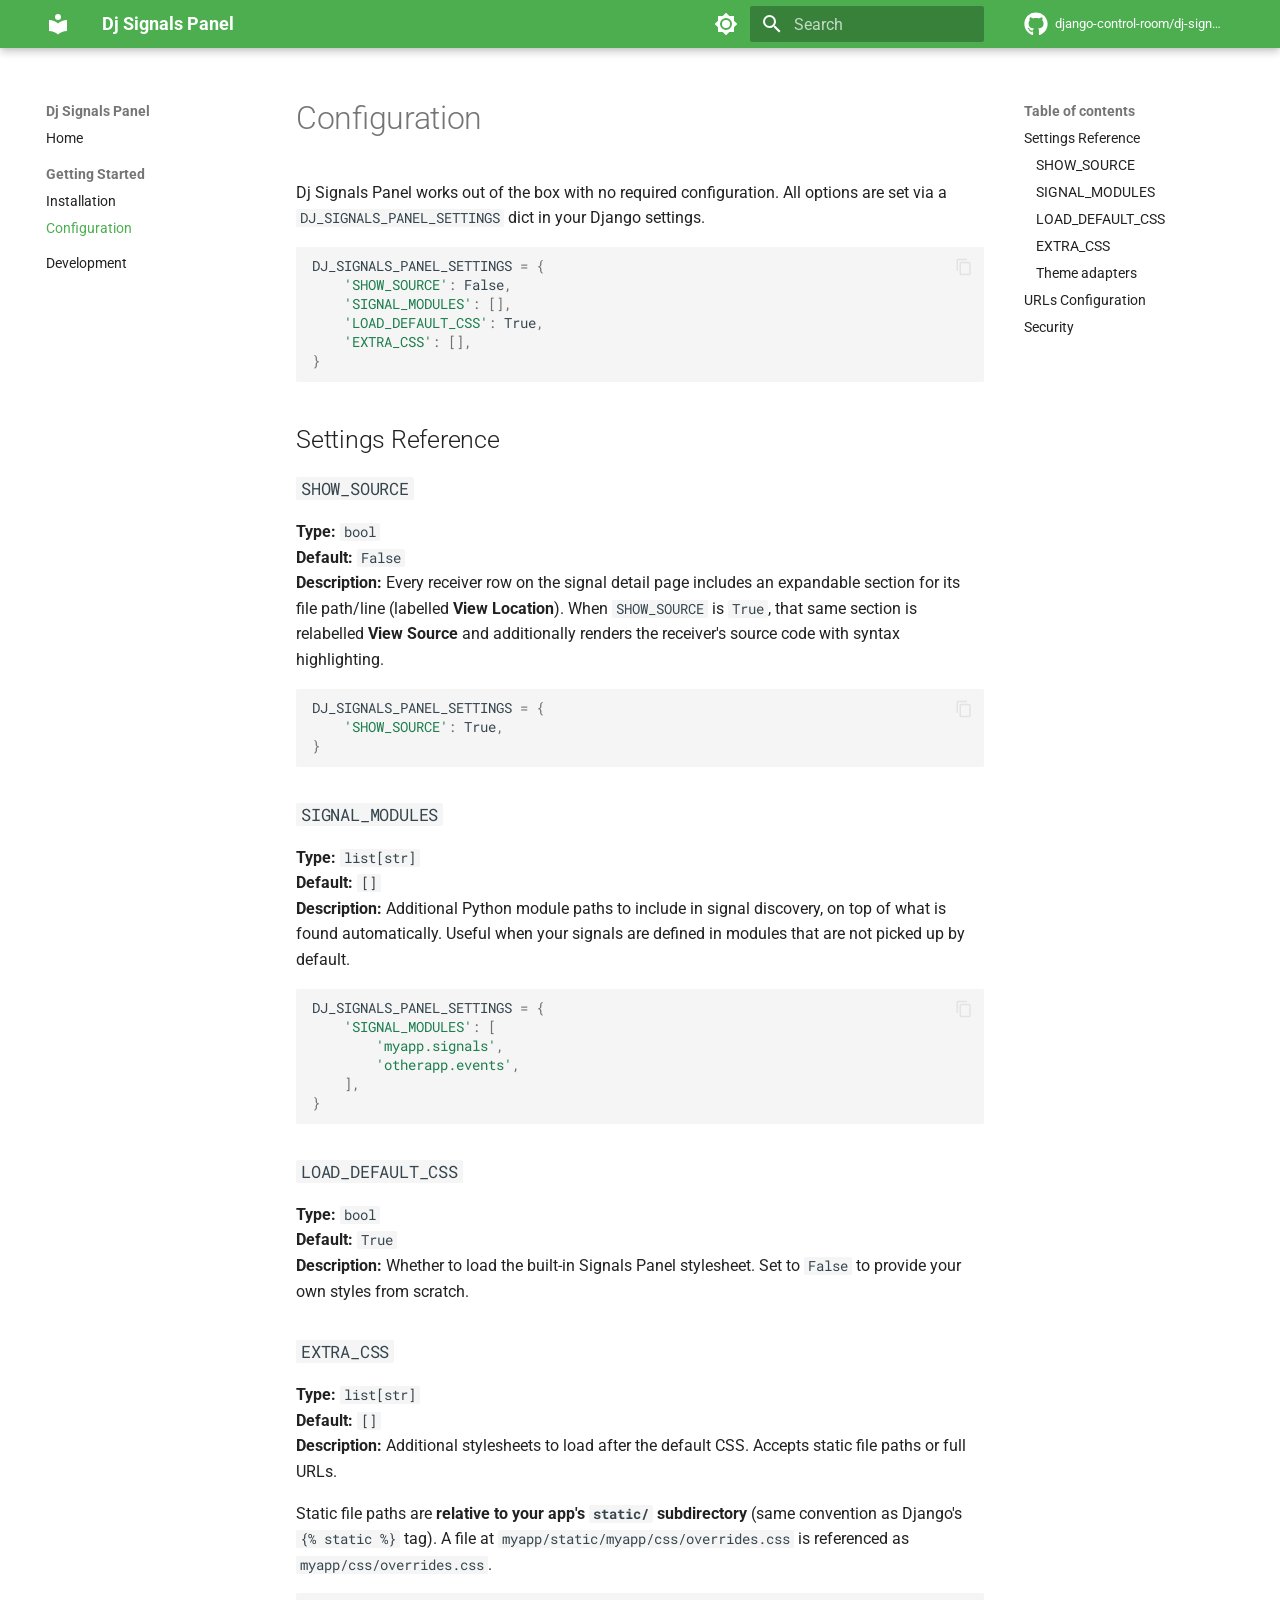
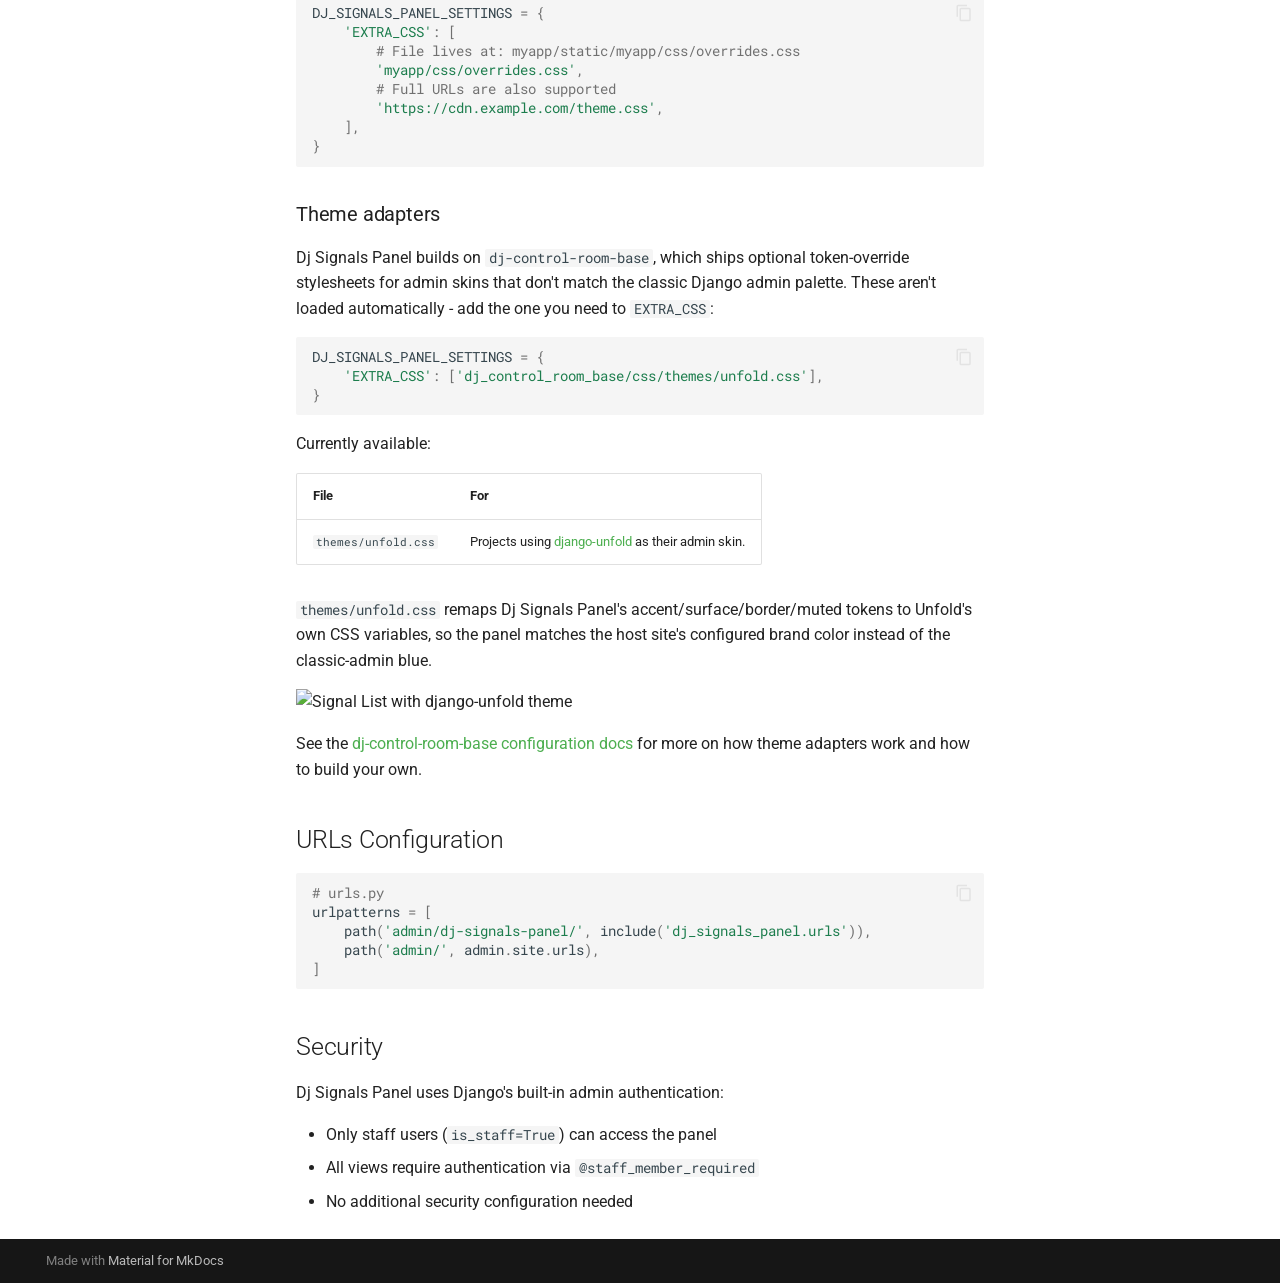
==== configuration/index.html @ 9ab28d6c "Deployed 70eedc6 with MkDocs version: 1.6.1" ====
<!doctype html>
<html lang="en" class="no-js">
  <head>
    
      <meta charset="utf-8">
      <meta name="viewport" content="width=device-width,initial-scale=1">
      
        <meta name="description" content="Display registered Django signals and receivers, showing what fires and where.">
      
      
        <meta name="author" content="Yasser Toruno">
      
      
        <link rel="canonical" href="https://django-control-room.github.io/dj-signals-panel/configuration/">
      
      
        <link rel="prev" href="../installation/">
      
      
        <link rel="next" href="../development/">
      
      <link rel="icon" href="../assets/images/favicon.png">
      <meta name="generator" content="mkdocs-1.6.1, mkdocs-material-9.1.12">
    
    
      
        <title>Configuration - Dj Signals Panel</title>
      
    
    
      <link rel="stylesheet" href="../assets/stylesheets/main.85bb2934.min.css">
      
        
        <link rel="stylesheet" href="../assets/stylesheets/palette.a6bdf11c.min.css">
      
      

    
    
    
      
        
        
        <link rel="preconnect" href="https://fonts.gstatic.com" crossorigin>
        <link rel="stylesheet" href="https://fonts.googleapis.com/css?family=Roboto:300,300i,400,400i,700,700i%7CRoboto+Mono:400,400i,700,700i&display=fallback">
        <style>:root{--md-text-font:"Roboto";--md-code-font:"Roboto Mono"}</style>
      
    
    
    <script>__md_scope=new URL("..",location),__md_hash=e=>[...e].reduce((e,_)=>(e<<5)-e+_.charCodeAt(0),0),__md_get=(e,_=localStorage,t=__md_scope)=>JSON.parse(_.getItem(t.pathname+"."+e)),__md_set=(e,_,t=localStorage,a=__md_scope)=>{try{t.setItem(a.pathname+"."+e,JSON.stringify(_))}catch(e){}}</script>
    
      

    
    
    
  </head>
  
  
    
    
      
    
    
    
    
    <body dir="ltr" data-md-color-scheme="default" data-md-color-primary="green" data-md-color-accent="green">
  
    
    
      <script>var palette=__md_get("__palette");if(palette&&"object"==typeof palette.color)for(var key of Object.keys(palette.color))document.body.setAttribute("data-md-color-"+key,palette.color[key])</script>
    
    <input class="md-toggle" data-md-toggle="drawer" type="checkbox" id="__drawer" autocomplete="off">
    <input class="md-toggle" data-md-toggle="search" type="checkbox" id="__search" autocomplete="off">
    <label class="md-overlay" for="__drawer"></label>
    <div data-md-component="skip">
      
        
        <a href="#configuration" class="md-skip">
          Skip to content
        </a>
      
    </div>
    <div data-md-component="announce">
      
    </div>
    
    
      

  

<header class="md-header md-header--shadow md-header--lifted" data-md-component="header">
  <nav class="md-header__inner md-grid" aria-label="Header">
    <a href=".." title="Dj Signals Panel" class="md-header__button md-logo" aria-label="Dj Signals Panel" data-md-component="logo">
      
  
  <svg xmlns="http://www.w3.org/2000/svg" viewBox="0 0 24 24"><path d="M12 8a3 3 0 0 0 3-3 3 3 0 0 0-3-3 3 3 0 0 0-3 3 3 3 0 0 0 3 3m0 3.54C9.64 9.35 6.5 8 3 8v11c3.5 0 6.64 1.35 9 3.54 2.36-2.19 5.5-3.54 9-3.54V8c-3.5 0-6.64 1.35-9 3.54Z"/></svg>

    </a>
    <label class="md-header__button md-icon" for="__drawer">
      <svg xmlns="http://www.w3.org/2000/svg" viewBox="0 0 24 24"><path d="M3 6h18v2H3V6m0 5h18v2H3v-2m0 5h18v2H3v-2Z"/></svg>
    </label>
    <div class="md-header__title" data-md-component="header-title">
      <div class="md-header__ellipsis">
        <div class="md-header__topic">
          <span class="md-ellipsis">
            Dj Signals Panel
          </span>
        </div>
        <div class="md-header__topic" data-md-component="header-topic">
          <span class="md-ellipsis">
            
              Configuration
            
          </span>
        </div>
      </div>
    </div>
    
      
        <form class="md-header__option" data-md-component="palette">
          
            
            
            
            <input class="md-option" data-md-color-media="" data-md-color-scheme="default" data-md-color-primary="green" data-md-color-accent="green"  aria-label="Switch to dark mode"  type="radio" name="__palette" id="__palette_1">
            
              <label class="md-header__button md-icon" title="Switch to dark mode" for="__palette_2" hidden>
                <svg xmlns="http://www.w3.org/2000/svg" viewBox="0 0 24 24"><path d="M12 8a4 4 0 0 0-4 4 4 4 0 0 0 4 4 4 4 0 0 0 4-4 4 4 0 0 0-4-4m0 10a6 6 0 0 1-6-6 6 6 0 0 1 6-6 6 6 0 0 1 6 6 6 6 0 0 1-6 6m8-9.31V4h-4.69L12 .69 8.69 4H4v4.69L.69 12 4 15.31V20h4.69L12 23.31 15.31 20H20v-4.69L23.31 12 20 8.69Z"/></svg>
              </label>
            
          
            
            
            
            <input class="md-option" data-md-color-media="" data-md-color-scheme="slate" data-md-color-primary="green" data-md-color-accent="green"  aria-label="Switch to light mode"  type="radio" name="__palette" id="__palette_2">
            
              <label class="md-header__button md-icon" title="Switch to light mode" for="__palette_1" hidden>
                <svg xmlns="http://www.w3.org/2000/svg" viewBox="0 0 24 24"><path d="M12 18c-.89 0-1.74-.2-2.5-.55C11.56 16.5 13 14.42 13 12c0-2.42-1.44-4.5-3.5-5.45C10.26 6.2 11.11 6 12 6a6 6 0 0 1 6 6 6 6 0 0 1-6 6m8-9.31V4h-4.69L12 .69 8.69 4H4v4.69L.69 12 4 15.31V20h4.69L12 23.31 15.31 20H20v-4.69L23.31 12 20 8.69Z"/></svg>
              </label>
            
          
        </form>
      
    
    
    
      <label class="md-header__button md-icon" for="__search">
        <svg xmlns="http://www.w3.org/2000/svg" viewBox="0 0 24 24"><path d="M9.5 3A6.5 6.5 0 0 1 16 9.5c0 1.61-.59 3.09-1.56 4.23l.27.27h.79l5 5-1.5 1.5-5-5v-.79l-.27-.27A6.516 6.516 0 0 1 9.5 16 6.5 6.5 0 0 1 3 9.5 6.5 6.5 0 0 1 9.5 3m0 2C7 5 5 7 5 9.5S7 14 9.5 14 14 12 14 9.5 12 5 9.5 5Z"/></svg>
      </label>
      <div class="md-search" data-md-component="search" role="dialog">
  <label class="md-search__overlay" for="__search"></label>
  <div class="md-search__inner" role="search">
    <form class="md-search__form" name="search">
      <input type="text" class="md-search__input" name="query" aria-label="Search" placeholder="Search" autocapitalize="off" autocorrect="off" autocomplete="off" spellcheck="false" data-md-component="search-query" required>
      <label class="md-search__icon md-icon" for="__search">
        <svg xmlns="http://www.w3.org/2000/svg" viewBox="0 0 24 24"><path d="M9.5 3A6.5 6.5 0 0 1 16 9.5c0 1.61-.59 3.09-1.56 4.23l.27.27h.79l5 5-1.5 1.5-5-5v-.79l-.27-.27A6.516 6.516 0 0 1 9.5 16 6.5 6.5 0 0 1 3 9.5 6.5 6.5 0 0 1 9.5 3m0 2C7 5 5 7 5 9.5S7 14 9.5 14 14 12 14 9.5 12 5 9.5 5Z"/></svg>
        <svg xmlns="http://www.w3.org/2000/svg" viewBox="0 0 24 24"><path d="M20 11v2H8l5.5 5.5-1.42 1.42L4.16 12l7.92-7.92L13.5 5.5 8 11h12Z"/></svg>
      </label>
      <nav class="md-search__options" aria-label="Search">
        
          <a href="javascript:void(0)" class="md-search__icon md-icon" title="Share" aria-label="Share" data-clipboard data-clipboard-text="" data-md-component="search-share" tabindex="-1">
            <svg xmlns="http://www.w3.org/2000/svg" viewBox="0 0 24 24"><path d="M18 16.08c-.76 0-1.44.3-1.96.77L8.91 12.7c.05-.23.09-.46.09-.7 0-.24-.04-.47-.09-.7l7.05-4.11c.54.5 1.25.81 2.04.81a3 3 0 0 0 3-3 3 3 0 0 0-3-3 3 3 0 0 0-3 3c0 .24.04.47.09.7L8.04 9.81C7.5 9.31 6.79 9 6 9a3 3 0 0 0-3 3 3 3 0 0 0 3 3c.79 0 1.5-.31 2.04-.81l7.12 4.15c-.05.21-.08.43-.08.66 0 1.61 1.31 2.91 2.92 2.91 1.61 0 2.92-1.3 2.92-2.91A2.92 2.92 0 0 0 18 16.08Z"/></svg>
          </a>
        
        <button type="reset" class="md-search__icon md-icon" title="Clear" aria-label="Clear" tabindex="-1">
          <svg xmlns="http://www.w3.org/2000/svg" viewBox="0 0 24 24"><path d="M19 6.41 17.59 5 12 10.59 6.41 5 5 6.41 10.59 12 5 17.59 6.41 19 12 13.41 17.59 19 19 17.59 13.41 12 19 6.41Z"/></svg>
        </button>
      </nav>
      
    </form>
    <div class="md-search__output">
      <div class="md-search__scrollwrap" data-md-scrollfix>
        <div class="md-search-result" data-md-component="search-result">
          <div class="md-search-result__meta">
            Initializing search
          </div>
          <ol class="md-search-result__list" role="presentation"></ol>
        </div>
      </div>
    </div>
  </div>
</div>
    
    
      <div class="md-header__source">
        <a href="https://github.com/django-control-room/dj-signals-panel" title="Go to repository" class="md-source" data-md-component="source">
  <div class="md-source__icon md-icon">
    
    <svg xmlns="http://www.w3.org/2000/svg" viewBox="0 0 496 512"><!--! Font Awesome Free 6.4.0 by @fontawesome - https://fontawesome.com License - https://fontawesome.com/license/free (Icons: CC BY 4.0, Fonts: SIL OFL 1.1, Code: MIT License) Copyright 2023 Fonticons, Inc.--><path d="M165.9 397.4c0 2-2.3 3.6-5.2 3.6-3.3.3-5.6-1.3-5.6-3.6 0-2 2.3-3.6 5.2-3.6 3-.3 5.6 1.3 5.6 3.6zm-31.1-4.5c-.7 2 1.3 4.3 4.3 4.9 2.6 1 5.6 0 6.2-2s-1.3-4.3-4.3-5.2c-2.6-.7-5.5.3-6.2 2.3zm44.2-1.7c-2.9.7-4.9 2.6-4.6 4.9.3 2 2.9 3.3 5.9 2.6 2.9-.7 4.9-2.6 4.6-4.6-.3-1.9-3-3.2-5.9-2.9zM244.8 8C106.1 8 0 113.3 0 252c0 110.9 69.8 205.8 169.5 239.2 12.8 2.3 17.3-5.6 17.3-12.1 0-6.2-.3-40.4-.3-61.4 0 0-70 15-84.7-29.8 0 0-11.4-29.1-27.8-36.6 0 0-22.9-15.7 1.6-15.4 0 0 24.9 2 38.6 25.8 21.9 38.6 58.6 27.5 72.9 20.9 2.3-16 8.8-27.1 16-33.7-55.9-6.2-112.3-14.3-112.3-110.5 0-27.5 7.6-41.3 23.6-58.9-2.6-6.5-11.1-33.3 2.6-67.9 20.9-6.5 69 27 69 27 20-5.6 41.5-8.5 62.8-8.5s42.8 2.9 62.8 8.5c0 0 48.1-33.6 69-27 13.7 34.7 5.2 61.4 2.6 67.9 16 17.7 25.8 31.5 25.8 58.9 0 96.5-58.9 104.2-114.8 110.5 9.2 7.9 17 22.9 17 46.4 0 33.7-.3 75.4-.3 83.6 0 6.5 4.6 14.4 17.3 12.1C428.2 457.8 496 362.9 496 252 496 113.3 383.5 8 244.8 8zM97.2 352.9c-1.3 1-1 3.3.7 5.2 1.6 1.6 3.9 2.3 5.2 1 1.3-1 1-3.3-.7-5.2-1.6-1.6-3.9-2.3-5.2-1zm-10.8-8.1c-.7 1.3.3 2.9 2.3 3.9 1.6 1 3.6.7 4.3-.7.7-1.3-.3-2.9-2.3-3.9-2-.6-3.6-.3-4.3.7zm32.4 35.6c-1.6 1.3-1 4.3 1.3 6.2 2.3 2.3 5.2 2.6 6.5 1 1.3-1.3.7-4.3-1.3-6.2-2.2-2.3-5.2-2.6-6.5-1zm-11.4-14.7c-1.6 1-1.6 3.6 0 5.9 1.6 2.3 4.3 3.3 5.6 2.3 1.6-1.3 1.6-3.9 0-6.2-1.4-2.3-4-3.3-5.6-2z"/></svg>
  </div>
  <div class="md-source__repository">
    django-control-room/dj-signals-panel
  </div>
</a>
      </div>
    
  </nav>
  
    
  
</header>
    
    <div class="md-container" data-md-component="container">
      
      
        
      
      <main class="md-main" data-md-component="main">
        <div class="md-main__inner md-grid">
          
            
              
              <div class="md-sidebar md-sidebar--primary" data-md-component="sidebar" data-md-type="navigation" >
                <div class="md-sidebar__scrollwrap">
                  <div class="md-sidebar__inner">
                    


<nav class="md-nav md-nav--primary" aria-label="Navigation" data-md-level="0">
  <label class="md-nav__title" for="__drawer">
    <a href=".." title="Dj Signals Panel" class="md-nav__button md-logo" aria-label="Dj Signals Panel" data-md-component="logo">
      
  
  <svg xmlns="http://www.w3.org/2000/svg" viewBox="0 0 24 24"><path d="M12 8a3 3 0 0 0 3-3 3 3 0 0 0-3-3 3 3 0 0 0-3 3 3 3 0 0 0 3 3m0 3.54C9.64 9.35 6.5 8 3 8v11c3.5 0 6.64 1.35 9 3.54 2.36-2.19 5.5-3.54 9-3.54V8c-3.5 0-6.64 1.35-9 3.54Z"/></svg>

    </a>
    Dj Signals Panel
  </label>
  
    <div class="md-nav__source">
      <a href="https://github.com/django-control-room/dj-signals-panel" title="Go to repository" class="md-source" data-md-component="source">
  <div class="md-source__icon md-icon">
    
    <svg xmlns="http://www.w3.org/2000/svg" viewBox="0 0 496 512"><!--! Font Awesome Free 6.4.0 by @fontawesome - https://fontawesome.com License - https://fontawesome.com/license/free (Icons: CC BY 4.0, Fonts: SIL OFL 1.1, Code: MIT License) Copyright 2023 Fonticons, Inc.--><path d="M165.9 397.4c0 2-2.3 3.6-5.2 3.6-3.3.3-5.6-1.3-5.6-3.6 0-2 2.3-3.6 5.2-3.6 3-.3 5.6 1.3 5.6 3.6zm-31.1-4.5c-.7 2 1.3 4.3 4.3 4.9 2.6 1 5.6 0 6.2-2s-1.3-4.3-4.3-5.2c-2.6-.7-5.5.3-6.2 2.3zm44.2-1.7c-2.9.7-4.9 2.6-4.6 4.9.3 2 2.9 3.3 5.9 2.6 2.9-.7 4.9-2.6 4.6-4.6-.3-1.9-3-3.2-5.9-2.9zM244.8 8C106.1 8 0 113.3 0 252c0 110.9 69.8 205.8 169.5 239.2 12.8 2.3 17.3-5.6 17.3-12.1 0-6.2-.3-40.4-.3-61.4 0 0-70 15-84.7-29.8 0 0-11.4-29.1-27.8-36.6 0 0-22.9-15.7 1.6-15.4 0 0 24.9 2 38.6 25.8 21.9 38.6 58.6 27.5 72.9 20.9 2.3-16 8.8-27.1 16-33.7-55.9-6.2-112.3-14.3-112.3-110.5 0-27.5 7.6-41.3 23.6-58.9-2.6-6.5-11.1-33.3 2.6-67.9 20.9-6.5 69 27 69 27 20-5.6 41.5-8.5 62.8-8.5s42.8 2.9 62.8 8.5c0 0 48.1-33.6 69-27 13.7 34.7 5.2 61.4 2.6 67.9 16 17.7 25.8 31.5 25.8 58.9 0 96.5-58.9 104.2-114.8 110.5 9.2 7.9 17 22.9 17 46.4 0 33.7-.3 75.4-.3 83.6 0 6.5 4.6 14.4 17.3 12.1C428.2 457.8 496 362.9 496 252 496 113.3 383.5 8 244.8 8zM97.2 352.9c-1.3 1-1 3.3.7 5.2 1.6 1.6 3.9 2.3 5.2 1 1.3-1 1-3.3-.7-5.2-1.6-1.6-3.9-2.3-5.2-1zm-10.8-8.1c-.7 1.3.3 2.9 2.3 3.9 1.6 1 3.6.7 4.3-.7.7-1.3-.3-2.9-2.3-3.9-2-.6-3.6-.3-4.3.7zm32.4 35.6c-1.6 1.3-1 4.3 1.3 6.2 2.3 2.3 5.2 2.6 6.5 1 1.3-1.3.7-4.3-1.3-6.2-2.2-2.3-5.2-2.6-6.5-1zm-11.4-14.7c-1.6 1-1.6 3.6 0 5.9 1.6 2.3 4.3 3.3 5.6 2.3 1.6-1.3 1.6-3.9 0-6.2-1.4-2.3-4-3.3-5.6-2z"/></svg>
  </div>
  <div class="md-source__repository">
    django-control-room/dj-signals-panel
  </div>
</a>
    </div>
  
  <ul class="md-nav__list" data-md-scrollfix>
    
      
      
      

  
  
  
    <li class="md-nav__item">
      <a href=".." class="md-nav__link">
        Home
      </a>
    </li>
  

    
      
      
      

  
  
    
  
  
    
      
    
    <li class="md-nav__item md-nav__item--active md-nav__item--section md-nav__item--nested">
      
      
      
      
      <input class="md-nav__toggle md-toggle " type="checkbox" id="__nav_2" checked>
      
      
      
        <label class="md-nav__link" for="__nav_2" id="__nav_2_label" tabindex="0">
          Getting Started
          <span class="md-nav__icon md-icon"></span>
        </label>
      
      <nav class="md-nav" data-md-level="1" aria-labelledby="__nav_2_label" aria-expanded="true">
        <label class="md-nav__title" for="__nav_2">
          <span class="md-nav__icon md-icon"></span>
          Getting Started
        </label>
        <ul class="md-nav__list" data-md-scrollfix>
          
            
              
  
  
  
    <li class="md-nav__item">
      <a href="../installation/" class="md-nav__link">
        Installation
      </a>
    </li>
  

            
          
            
              
  
  
    
  
  
    <li class="md-nav__item md-nav__item--active">
      
      <input class="md-nav__toggle md-toggle" type="checkbox" id="__toc">
      
      
        
      
      
        <label class="md-nav__link md-nav__link--active" for="__toc">
          Configuration
          <span class="md-nav__icon md-icon"></span>
        </label>
      
      <a href="./" class="md-nav__link md-nav__link--active">
        Configuration
      </a>
      
        

<nav class="md-nav md-nav--secondary" aria-label="Table of contents">
  
  
  
    
  
  
    <label class="md-nav__title" for="__toc">
      <span class="md-nav__icon md-icon"></span>
      Table of contents
    </label>
    <ul class="md-nav__list" data-md-component="toc" data-md-scrollfix>
      
        <li class="md-nav__item">
  <a href="#settings-reference" class="md-nav__link">
    Settings Reference
  </a>
  
    <nav class="md-nav" aria-label="Settings Reference">
      <ul class="md-nav__list">
        
          <li class="md-nav__item">
  <a href="#show_source" class="md-nav__link">
    SHOW_SOURCE
  </a>
  
</li>
        
          <li class="md-nav__item">
  <a href="#signal_modules" class="md-nav__link">
    SIGNAL_MODULES
  </a>
  
</li>
        
          <li class="md-nav__item">
  <a href="#load_default_css" class="md-nav__link">
    LOAD_DEFAULT_CSS
  </a>
  
</li>
        
          <li class="md-nav__item">
  <a href="#extra_css" class="md-nav__link">
    EXTRA_CSS
  </a>
  
</li>
        
          <li class="md-nav__item">
  <a href="#theme-adapters" class="md-nav__link">
    Theme adapters
  </a>
  
</li>
        
      </ul>
    </nav>
  
</li>
      
        <li class="md-nav__item">
  <a href="#urls-configuration" class="md-nav__link">
    URLs Configuration
  </a>
  
</li>
      
        <li class="md-nav__item">
  <a href="#security" class="md-nav__link">
    Security
  </a>
  
</li>
      
    </ul>
  
</nav>
      
    </li>
  

            
          
        </ul>
      </nav>
    </li>
  

    
      
      
      

  
  
  
    <li class="md-nav__item">
      <a href="../development/" class="md-nav__link">
        Development
      </a>
    </li>
  

    
  </ul>
</nav>
                  </div>
                </div>
              </div>
            
            
              
              <div class="md-sidebar md-sidebar--secondary" data-md-component="sidebar" data-md-type="toc" >
                <div class="md-sidebar__scrollwrap">
                  <div class="md-sidebar__inner">
                    

<nav class="md-nav md-nav--secondary" aria-label="Table of contents">
  
  
  
    
  
  
    <label class="md-nav__title" for="__toc">
      <span class="md-nav__icon md-icon"></span>
      Table of contents
    </label>
    <ul class="md-nav__list" data-md-component="toc" data-md-scrollfix>
      
        <li class="md-nav__item">
  <a href="#settings-reference" class="md-nav__link">
    Settings Reference
  </a>
  
    <nav class="md-nav" aria-label="Settings Reference">
      <ul class="md-nav__list">
        
          <li class="md-nav__item">
  <a href="#show_source" class="md-nav__link">
    SHOW_SOURCE
  </a>
  
</li>
        
          <li class="md-nav__item">
  <a href="#signal_modules" class="md-nav__link">
    SIGNAL_MODULES
  </a>
  
</li>
        
          <li class="md-nav__item">
  <a href="#load_default_css" class="md-nav__link">
    LOAD_DEFAULT_CSS
  </a>
  
</li>
        
          <li class="md-nav__item">
  <a href="#extra_css" class="md-nav__link">
    EXTRA_CSS
  </a>
  
</li>
        
          <li class="md-nav__item">
  <a href="#theme-adapters" class="md-nav__link">
    Theme adapters
  </a>
  
</li>
        
      </ul>
    </nav>
  
</li>
      
        <li class="md-nav__item">
  <a href="#urls-configuration" class="md-nav__link">
    URLs Configuration
  </a>
  
</li>
      
        <li class="md-nav__item">
  <a href="#security" class="md-nav__link">
    Security
  </a>
  
</li>
      
    </ul>
  
</nav>
                  </div>
                </div>
              </div>
            
          
          
            <div class="md-content" data-md-component="content">
              <article class="md-content__inner md-typeset">
                
                  

  
  


<h1 id="configuration">Configuration</h1>
<p>Dj Signals Panel works out of the box with no required configuration. All options are set via a <code>DJ_SIGNALS_PANEL_SETTINGS</code> dict in your Django settings.</p>
<div class="language-python highlight"><pre><span></span><code><span id="__span-0-1"><a id="__codelineno-0-1" name="__codelineno-0-1" href="#__codelineno-0-1"></a><span class="n">DJ_SIGNALS_PANEL_SETTINGS</span> <span class="o">=</span> <span class="p">{</span>
</span><span id="__span-0-2"><a id="__codelineno-0-2" name="__codelineno-0-2" href="#__codelineno-0-2"></a>    <span class="s1">&#39;SHOW_SOURCE&#39;</span><span class="p">:</span> <span class="kc">False</span><span class="p">,</span>
</span><span id="__span-0-3"><a id="__codelineno-0-3" name="__codelineno-0-3" href="#__codelineno-0-3"></a>    <span class="s1">&#39;SIGNAL_MODULES&#39;</span><span class="p">:</span> <span class="p">[],</span>
</span><span id="__span-0-4"><a id="__codelineno-0-4" name="__codelineno-0-4" href="#__codelineno-0-4"></a>    <span class="s1">&#39;LOAD_DEFAULT_CSS&#39;</span><span class="p">:</span> <span class="kc">True</span><span class="p">,</span>
</span><span id="__span-0-5"><a id="__codelineno-0-5" name="__codelineno-0-5" href="#__codelineno-0-5"></a>    <span class="s1">&#39;EXTRA_CSS&#39;</span><span class="p">:</span> <span class="p">[],</span>
</span><span id="__span-0-6"><a id="__codelineno-0-6" name="__codelineno-0-6" href="#__codelineno-0-6"></a><span class="p">}</span>
</span></code></pre></div>
<h2 id="settings-reference">Settings Reference</h2>
<h3 id="show_source"><code>SHOW_SOURCE</code></h3>
<p><strong>Type:</strong> <code>bool</code><br />
<strong>Default:</strong> <code>False</code><br />
<strong>Description:</strong> Every receiver row on the signal detail page includes an expandable section for its file path/line (labelled <strong>View Location</strong>). When <code>SHOW_SOURCE</code> is <code>True</code>, that same section is relabelled <strong>View Source</strong> and additionally renders the receiver's source code with syntax highlighting.</p>
<div class="language-python highlight"><pre><span></span><code><span id="__span-1-1"><a id="__codelineno-1-1" name="__codelineno-1-1" href="#__codelineno-1-1"></a><span class="n">DJ_SIGNALS_PANEL_SETTINGS</span> <span class="o">=</span> <span class="p">{</span>
</span><span id="__span-1-2"><a id="__codelineno-1-2" name="__codelineno-1-2" href="#__codelineno-1-2"></a>    <span class="s1">&#39;SHOW_SOURCE&#39;</span><span class="p">:</span> <span class="kc">True</span><span class="p">,</span>
</span><span id="__span-1-3"><a id="__codelineno-1-3" name="__codelineno-1-3" href="#__codelineno-1-3"></a><span class="p">}</span>
</span></code></pre></div>
<h3 id="signal_modules"><code>SIGNAL_MODULES</code></h3>
<p><strong>Type:</strong> <code>list[str]</code><br />
<strong>Default:</strong> <code>[]</code><br />
<strong>Description:</strong> Additional Python module paths to include in signal discovery, on top of what is found automatically. Useful when your signals are defined in modules that are not picked up by default.</p>
<div class="language-python highlight"><pre><span></span><code><span id="__span-2-1"><a id="__codelineno-2-1" name="__codelineno-2-1" href="#__codelineno-2-1"></a><span class="n">DJ_SIGNALS_PANEL_SETTINGS</span> <span class="o">=</span> <span class="p">{</span>
</span><span id="__span-2-2"><a id="__codelineno-2-2" name="__codelineno-2-2" href="#__codelineno-2-2"></a>    <span class="s1">&#39;SIGNAL_MODULES&#39;</span><span class="p">:</span> <span class="p">[</span>
</span><span id="__span-2-3"><a id="__codelineno-2-3" name="__codelineno-2-3" href="#__codelineno-2-3"></a>        <span class="s1">&#39;myapp.signals&#39;</span><span class="p">,</span>
</span><span id="__span-2-4"><a id="__codelineno-2-4" name="__codelineno-2-4" href="#__codelineno-2-4"></a>        <span class="s1">&#39;otherapp.events&#39;</span><span class="p">,</span>
</span><span id="__span-2-5"><a id="__codelineno-2-5" name="__codelineno-2-5" href="#__codelineno-2-5"></a>    <span class="p">],</span>
</span><span id="__span-2-6"><a id="__codelineno-2-6" name="__codelineno-2-6" href="#__codelineno-2-6"></a><span class="p">}</span>
</span></code></pre></div>
<h3 id="load_default_css"><code>LOAD_DEFAULT_CSS</code></h3>
<p><strong>Type:</strong> <code>bool</code><br />
<strong>Default:</strong> <code>True</code><br />
<strong>Description:</strong> Whether to load the built-in Signals Panel stylesheet. Set to <code>False</code> to provide your own styles from scratch.</p>
<h3 id="extra_css"><code>EXTRA_CSS</code></h3>
<p><strong>Type:</strong> <code>list[str]</code><br />
<strong>Default:</strong> <code>[]</code><br />
<strong>Description:</strong> Additional stylesheets to load after the default CSS. Accepts static file paths or full URLs.</p>
<p>Static file paths are <strong>relative to your app's <code>static/</code> subdirectory</strong> (same convention as Django's <code>{% static %}</code> tag). A file at <code>myapp/static/myapp/css/overrides.css</code> is referenced as <code>myapp/css/overrides.css</code>.</p>
<div class="language-python highlight"><pre><span></span><code><span id="__span-3-1"><a id="__codelineno-3-1" name="__codelineno-3-1" href="#__codelineno-3-1"></a><span class="n">DJ_SIGNALS_PANEL_SETTINGS</span> <span class="o">=</span> <span class="p">{</span>
</span><span id="__span-3-2"><a id="__codelineno-3-2" name="__codelineno-3-2" href="#__codelineno-3-2"></a>    <span class="s1">&#39;EXTRA_CSS&#39;</span><span class="p">:</span> <span class="p">[</span>
</span><span id="__span-3-3"><a id="__codelineno-3-3" name="__codelineno-3-3" href="#__codelineno-3-3"></a>        <span class="c1"># File lives at: myapp/static/myapp/css/overrides.css</span>
</span><span id="__span-3-4"><a id="__codelineno-3-4" name="__codelineno-3-4" href="#__codelineno-3-4"></a>        <span class="s1">&#39;myapp/css/overrides.css&#39;</span><span class="p">,</span>
</span><span id="__span-3-5"><a id="__codelineno-3-5" name="__codelineno-3-5" href="#__codelineno-3-5"></a>        <span class="c1"># Full URLs are also supported</span>
</span><span id="__span-3-6"><a id="__codelineno-3-6" name="__codelineno-3-6" href="#__codelineno-3-6"></a>        <span class="s1">&#39;https://cdn.example.com/theme.css&#39;</span><span class="p">,</span>
</span><span id="__span-3-7"><a id="__codelineno-3-7" name="__codelineno-3-7" href="#__codelineno-3-7"></a>    <span class="p">],</span>
</span><span id="__span-3-8"><a id="__codelineno-3-8" name="__codelineno-3-8" href="#__codelineno-3-8"></a><span class="p">}</span>
</span></code></pre></div>
<h3 id="theme-adapters">Theme adapters</h3>
<p>Dj Signals Panel builds on <code>dj-control-room-base</code>, which ships optional token-override stylesheets for admin skins that don't match the classic Django admin palette. These aren't loaded automatically - add the one you need to <code>EXTRA_CSS</code>:</p>
<div class="language-python highlight"><pre><span></span><code><span id="__span-4-1"><a id="__codelineno-4-1" name="__codelineno-4-1" href="#__codelineno-4-1"></a><span class="n">DJ_SIGNALS_PANEL_SETTINGS</span> <span class="o">=</span> <span class="p">{</span>
</span><span id="__span-4-2"><a id="__codelineno-4-2" name="__codelineno-4-2" href="#__codelineno-4-2"></a>    <span class="s1">&#39;EXTRA_CSS&#39;</span><span class="p">:</span> <span class="p">[</span><span class="s1">&#39;dj_control_room_base/css/themes/unfold.css&#39;</span><span class="p">],</span>
</span><span id="__span-4-3"><a id="__codelineno-4-3" name="__codelineno-4-3" href="#__codelineno-4-3"></a><span class="p">}</span>
</span></code></pre></div>
<p>Currently available:</p>
<table>
<thead>
<tr>
<th>File</th>
<th>For</th>
</tr>
</thead>
<tbody>
<tr>
<td><code>themes/unfold.css</code></td>
<td>Projects using <a href="https://github.com/unfoldadmin/django-unfold">django-unfold</a> as their admin skin.</td>
</tr>
</tbody>
</table>
<p><code>themes/unfold.css</code> remaps Dj Signals Panel's accent/surface/border/muted tokens to Unfold's own CSS variables, so the panel matches the host site's configured brand color instead of the classic-admin blue.</p>
<p><img alt="Signal List with django-unfold theme" src="https://raw.githubusercontent.com/django-control-room/dj-signals-panel/main/images/admin_signal_search_unfold.png" /></p>
<p>See the <a href="https://django-control-room.github.io/dj-control-room-base/configuration/#theme-adapters">dj-control-room-base configuration docs</a> for more on how theme adapters work and how to build your own.</p>
<h2 id="urls-configuration">URLs Configuration</h2>
<div class="language-python highlight"><pre><span></span><code><span id="__span-5-1"><a id="__codelineno-5-1" name="__codelineno-5-1" href="#__codelineno-5-1"></a><span class="c1"># urls.py</span>
</span><span id="__span-5-2"><a id="__codelineno-5-2" name="__codelineno-5-2" href="#__codelineno-5-2"></a><span class="n">urlpatterns</span> <span class="o">=</span> <span class="p">[</span>
</span><span id="__span-5-3"><a id="__codelineno-5-3" name="__codelineno-5-3" href="#__codelineno-5-3"></a>    <span class="n">path</span><span class="p">(</span><span class="s1">&#39;admin/dj-signals-panel/&#39;</span><span class="p">,</span> <span class="n">include</span><span class="p">(</span><span class="s1">&#39;dj_signals_panel.urls&#39;</span><span class="p">)),</span>
</span><span id="__span-5-4"><a id="__codelineno-5-4" name="__codelineno-5-4" href="#__codelineno-5-4"></a>    <span class="n">path</span><span class="p">(</span><span class="s1">&#39;admin/&#39;</span><span class="p">,</span> <span class="n">admin</span><span class="o">.</span><span class="n">site</span><span class="o">.</span><span class="n">urls</span><span class="p">),</span>
</span><span id="__span-5-5"><a id="__codelineno-5-5" name="__codelineno-5-5" href="#__codelineno-5-5"></a><span class="p">]</span>
</span></code></pre></div>
<h2 id="security">Security</h2>
<p>Dj Signals Panel uses Django's built-in admin authentication:</p>
<ul>
<li>Only staff users (<code>is_staff=True</code>) can access the panel</li>
<li>All views require authentication via <code>@staff_member_required</code></li>
<li>No additional security configuration needed</li>
</ul>





                
              </article>
            </div>
          
          
        </div>
        
          <button type="button" class="md-top md-icon" data-md-component="top" hidden>
            <svg xmlns="http://www.w3.org/2000/svg" viewBox="0 0 24 24"><path d="M13 20h-2V8l-5.5 5.5-1.42-1.42L12 4.16l7.92 7.92-1.42 1.42L13 8v12Z"/></svg>
            Back to top
          </button>
        
      </main>
      
        <footer class="md-footer">
  
  <div class="md-footer-meta md-typeset">
    <div class="md-footer-meta__inner md-grid">
      <div class="md-copyright">
  
  
    Made with
    <a href="https://squidfunk.github.io/mkdocs-material/" target="_blank" rel="noopener">
      Material for MkDocs
    </a>
  
</div>
      
    </div>
  </div>
</footer>
      
    </div>
    <div class="md-dialog" data-md-component="dialog">
      <div class="md-dialog__inner md-typeset"></div>
    </div>
    
    <script id="__config" type="application/json">{"base": "..", "features": ["navigation.tabs.sticky", "navigation.sections", "navigation.expand", "navigation.path", "navigation.top", "search.highlight", "search.share", "content.code.copy", "content.code.annotate"], "search": "../assets/javascripts/workers/search.208ed371.min.js", "translations": {"clipboard.copied": "Copied to clipboard", "clipboard.copy": "Copy to clipboard", "search.result.more.one": "1 more on this page", "search.result.more.other": "# more on this page", "search.result.none": "No matching documents", "search.result.one": "1 matching document", "search.result.other": "# matching documents", "search.result.placeholder": "Type to start searching", "search.result.term.missing": "Missing", "select.version": "Select version"}}</script>
    
    
      <script src="../assets/javascripts/bundle.c2be25ad.min.js"></script>
      
    
  </body>
</html>
---- assets/stylesheets/main.85bb2934.min.css ----
@charset "UTF-8";html{-webkit-text-size-adjust:none;-moz-text-size-adjust:none;text-size-adjust:none;box-sizing:border-box}*,:after,:before{box-sizing:inherit}@media (prefers-reduced-motion){*,:after,:before{transition:none!important}}body{margin:0}a,button,input,label{-webkit-tap-highlight-color:transparent}a{color:inherit;text-decoration:none}hr{border:0;box-sizing:initial;display:block;height:.05rem;overflow:visible;padding:0}small{font-size:80%}sub,sup{line-height:1em}img{border-style:none}table{border-collapse:initial;border-spacing:0}td,th{font-weight:400;vertical-align:top}button{background:#0000;border:0;font-family:inherit;font-size:inherit;margin:0;padding:0}input{border:0;outline:none}:root{--md-primary-fg-color:#4051b5;--md-primary-fg-color--light:#5d6cc0;--md-primary-fg-color--dark:#303fa1;--md-primary-bg-color:#fff;--md-primary-bg-color--light:#ffffffb3;--md-accent-fg-color:#526cfe;--md-accent-fg-color--transparent:#526cfe1a;--md-accent-bg-color:#fff;--md-accent-bg-color--light:#ffffffb3}[data-md-color-scheme=default] img[src$="#gh-dark-mode-only"],[data-md-color-scheme=default] img[src$="#only-dark"]{display:none}:root,[data-md-color-scheme=default]{--md-default-fg-color:#000000de;--md-default-fg-color--light:#0000008a;--md-default-fg-color--lighter:#00000052;--md-default-fg-color--lightest:#00000012;--md-default-bg-color:#fff;--md-default-bg-color--light:#ffffffb3;--md-default-bg-color--lighter:#ffffff4d;--md-default-bg-color--lightest:#ffffff1f;--md-code-fg-color:#36464e;--md-code-bg-color:#f5f5f5;--md-code-hl-color:#ffff0080;--md-code-hl-number-color:#d52a2a;--md-code-hl-special-color:#db1457;--md-code-hl-function-color:#a846b9;--md-code-hl-constant-color:#6e59d9;--md-code-hl-keyword-color:#3f6ec6;--md-code-hl-string-color:#1c7d4d;--md-code-hl-name-color:var(--md-code-fg-color);--md-code-hl-operator-color:var(--md-default-fg-color--light);--md-code-hl-punctuation-color:var(--md-default-fg-color--light);--md-code-hl-comment-color:var(--md-default-fg-color--light);--md-code-hl-generic-color:var(--md-default-fg-color--light);--md-code-hl-variable-color:var(--md-default-fg-color--light);--md-typeset-color:var(--md-default-fg-color);--md-typeset-a-color:var(--md-primary-fg-color);--md-typeset-mark-color:#ffff0080;--md-typeset-del-color:#f5503d26;--md-typeset-ins-color:#0bd57026;--md-typeset-kbd-color:#fafafa;--md-typeset-kbd-accent-color:#fff;--md-typeset-kbd-border-color:#b8b8b8;--md-typeset-table-color:#0000001f;--md-typeset-table-color--light:rgba(0,0,0,.035);--md-admonition-fg-color:var(--md-default-fg-color);--md-admonition-bg-color:var(--md-default-bg-color);--md-warning-fg-color:#000000de;--md-warning-bg-color:#ff9;--md-footer-fg-color:#fff;--md-footer-fg-color--light:#ffffffb3;--md-footer-fg-color--lighter:#ffffff73;--md-footer-bg-color:#000000de;--md-footer-bg-color--dark:#00000052;--md-shadow-z1:0 0.2rem 0.5rem #0000000d,0 0 0.05rem #0000001a;--md-shadow-z2:0 0.2rem 0.5rem #0000001a,0 0 0.05rem #00000040;--md-shadow-z3:0 0.2rem 0.5rem #0003,0 0 0.05rem #00000059}.md-icon svg{fill:currentcolor;display:block;height:1.2rem;width:1.2rem}body{-webkit-font-smoothing:antialiased;-moz-osx-font-smoothing:grayscale;--md-text-font-family:var(--md-text-font,_),-apple-system,BlinkMacSystemFont,Helvetica,Arial,sans-serif;--md-code-font-family:var(--md-code-font,_),SFMono-Regular,Consolas,Menlo,monospace}aside,body,input{font-feature-settings:"kern","liga";color:var(--md-typeset-color);font-family:var(--md-text-font-family)}code,kbd,pre{font-feature-settings:"kern";font-family:var(--md-code-font-family)}:root{--md-typeset-table-sort-icon:url('data:image/svg+xml;charset=utf-8,<svg xmlns="http://www.w3.org/2000/svg" viewBox="0 0 24 24"><path d="m18 21-4-4h3V7h-3l4-4 4 4h-3v10h3M2 19v-2h10v2M2 13v-2h7v2M2 7V5h4v2H2Z"/></svg>');--md-typeset-table-sort-icon--asc:url('data:image/svg+xml;charset=utf-8,<svg xmlns="http://www.w3.org/2000/svg" viewBox="0 0 24 24"><path d="M19 17h3l-4 4-4-4h3V3h2M2 17h10v2H2M6 5v2H2V5m0 6h7v2H2v-2Z"/></svg>');--md-typeset-table-sort-icon--desc:url('data:image/svg+xml;charset=utf-8,<svg xmlns="http://www.w3.org/2000/svg" viewBox="0 0 24 24"><path d="M19 7h3l-4-4-4 4h3v14h2M2 17h10v2H2M6 5v2H2V5m0 6h7v2H2v-2Z"/></svg>')}.md-typeset{-webkit-print-color-adjust:exact;color-adjust:exact;font-size:.8rem;line-height:1.6}@media print{.md-typeset{font-size:.68rem}}.md-typeset blockquote,.md-typeset dl,.md-typeset figure,.md-typeset ol,.md-typeset pre,.md-typeset ul{margin-bottom:1em;margin-top:1em}.md-typeset h1{color:var(--md-default-fg-color--light);font-size:2em;line-height:1.3;margin:0 0 1.25em}.md-typeset h1,.md-typeset h2{font-weight:300;letter-spacing:-.01em}.md-typeset h2{font-size:1.5625em;line-height:1.4;margin:1.6em 0 .64em}.md-typeset h3{font-size:1.25em;font-weight:400;letter-spacing:-.01em;line-height:1.5;margin:1.6em 0 .8em}.md-typeset h2+h3{margin-top:.8em}.md-typeset h4{font-weight:700;letter-spacing:-.01em;margin:1em 0}.md-typeset h5,.md-typeset h6{color:var(--md-default-fg-color--light);font-size:.8em;font-weight:700;letter-spacing:-.01em;margin:1.25em 0}.md-typeset h5{text-transform:uppercase}.md-typeset hr{border-bottom:.05rem solid var(--md-default-fg-color--lightest);display:flow-root;margin:1.5em 0}.md-typeset a{color:var(--md-typeset-a-color);word-break:break-word}.md-typeset a,.md-typeset a:before{transition:color 125ms}.md-typeset a:focus,.md-typeset a:hover{color:var(--md-accent-fg-color)}.md-typeset a:focus code,.md-typeset a:hover code{background-color:var(--md-accent-fg-color--transparent)}.md-typeset a code{color:currentcolor;transition:background-color 125ms}.md-typeset a.focus-visible{outline-color:var(--md-accent-fg-color);outline-offset:.2rem}.md-typeset code,.md-typeset kbd,.md-typeset pre{color:var(--md-code-fg-color);direction:ltr;font-variant-ligatures:none}@media print{.md-typeset code,.md-typeset kbd,.md-typeset pre{white-space:pre-wrap}}.md-typeset code{background-color:var(--md-code-bg-color);border-radius:.1rem;-webkit-box-decoration-break:clone;box-decoration-break:clone;font-size:.85em;padding:0 .2941176471em;word-break:break-word}.md-typeset code:not(.focus-visible){-webkit-tap-highlight-color:transparent;outline:none}.md-typeset pre{display:flow-root;line-height:1.4;position:relative}.md-typeset pre>code{-webkit-box-decoration-break:slice;box-decoration-break:slice;box-shadow:none;display:block;margin:0;outline-color:var(--md-accent-fg-color);overflow:auto;padding:.7720588235em 1.1764705882em;scrollbar-color:var(--md-default-fg-color--lighter) #0000;scrollbar-width:thin;touch-action:auto;word-break:normal}.md-typeset pre>code:hover{scrollbar-color:var(--md-accent-fg-color) #0000}.md-typeset pre>code::-webkit-scrollbar{height:.2rem;width:.2rem}.md-typeset pre>code::-webkit-scrollbar-thumb{background-color:var(--md-default-fg-color--lighter)}.md-typeset pre>code::-webkit-scrollbar-thumb:hover{background-color:var(--md-accent-fg-color)}.md-typeset kbd{background-color:var(--md-typeset-kbd-color);border-radius:.1rem;box-shadow:0 .1rem 0 .05rem var(--md-typeset-kbd-border-color),0 .1rem 0 var(--md-typeset-kbd-border-color),0 -.1rem .2rem var(--md-typeset-kbd-accent-color) inset;color:var(--md-default-fg-color);display:inline-block;font-size:.75em;padding:0 .6666666667em;vertical-align:text-top;word-break:break-word}.md-typeset mark{background-color:var(--md-typeset-mark-color);-webkit-box-decoration-break:clone;box-decoration-break:clone;color:inherit;word-break:break-word}.md-typeset abbr{border-bottom:.05rem dotted var(--md-default-fg-color--light);cursor:help;text-decoration:none}@media (hover:none){.md-typeset abbr[title]:focus:after,.md-typeset abbr[title]:hover:after{background-color:var(--md-default-fg-color);border-radius:.1rem;box-shadow:var(--md-shadow-z3);color:var(--md-default-bg-color);content:attr(title);font-size:.7rem;left:.8rem;margin-top:2em;padding:.2rem .3rem;position:absolute;right:.8rem}}.md-typeset small{opacity:.75}[dir=ltr] .md-typeset sub,[dir=ltr] .md-typeset sup{margin-left:.078125em}[dir=rtl] .md-typeset sub,[dir=rtl] .md-typeset sup{margin-right:.078125em}[dir=ltr] .md-typeset blockquote{padding-left:.6rem}[dir=rtl] .md-typeset blockquote{padding-right:.6rem}[dir=ltr] .md-typeset blockquote{border-left:.2rem solid var(--md-default-fg-color--lighter)}[dir=rtl] .md-typeset blockquote{border-right:.2rem solid var(--md-default-fg-color--lighter)}.md-typeset blockquote{color:var(--md-default-fg-color--light);margin-left:0;margin-right:0}.md-typeset ul{list-style-type:disc}[dir=ltr] .md-typeset ol,[dir=ltr] .md-typeset ul{margin-left:.625em}[dir=rtl] .md-typeset ol,[dir=rtl] .md-typeset ul{margin-right:.625em}.md-typeset ol,.md-typeset ul{padding:0}.md-typeset ol:not([hidden]),.md-typeset ul:not([hidden]){display:flow-root}.md-typeset ol ol,.md-typeset ul ol{list-style-type:lower-alpha}.md-typeset ol ol ol,.md-typeset ul ol ol{list-style-type:lower-roman}[dir=ltr] .md-typeset ol li,[dir=ltr] .md-typeset ul li{margin-left:1.25em}[dir=rtl] .md-typeset ol li,[dir=rtl] .md-typeset ul li{margin-right:1.25em}.md-typeset ol li,.md-typeset ul li{margin-bottom:.5em}.md-typeset ol li blockquote,.md-typeset ol li p,.md-typeset ul li blockquote,.md-typeset ul li p{margin:.5em 0}.md-typeset ol li:last-child,.md-typeset ul li:last-child{margin-bottom:0}[dir=ltr] .md-typeset ol li ol,[dir=ltr] .md-typeset ol li ul,[dir=ltr] .md-typeset ul li ol,[dir=ltr] .md-typeset ul li ul{margin-left:.625em}[dir=rtl] .md-typeset ol li ol,[dir=rtl] .md-typeset ol li ul,[dir=rtl] .md-typeset ul li ol,[dir=rtl] .md-typeset ul li ul{margin-right:.625em}.md-typeset ol li ol,.md-typeset ol li ul,.md-typeset ul li ol,.md-typeset ul li ul{margin-bottom:.5em;margin-top:.5em}[dir=ltr] .md-typeset dd{margin-left:1.875em}[dir=rtl] .md-typeset dd{margin-right:1.875em}.md-typeset dd{margin-bottom:1.5em;margin-top:1em}.md-typeset img,.md-typeset svg,.md-typeset video{height:auto;max-width:100%}.md-typeset img[align=left]{margin:1em 1em 1em 0}.md-typeset img[align=right]{margin:1em 0 1em 1em}.md-typeset img[align]:only-child{margin-top:0}.md-typeset figure{display:flow-root;margin:1em auto;max-width:100%;text-align:center;width:-webkit-fit-content;width:-moz-fit-content;width:fit-content}.md-typeset figure img{display:block}.md-typeset figcaption{font-style:italic;margin:1em auto;max-width:24rem}.md-typeset iframe{max-width:100%}.md-typeset table:not([class]){background-color:var(--md-default-bg-color);border:.05rem solid var(--md-typeset-table-color);border-radius:.1rem;display:inline-block;font-size:.64rem;max-width:100%;overflow:auto;touch-action:auto}@media print{.md-typeset table:not([class]){display:table}}.md-typeset table:not([class])+*{margin-top:1.5em}.md-typeset table:not([class]) td>:first-child,.md-typeset table:not([class]) th>:first-child{margin-top:0}.md-typeset table:not([class]) td>:last-child,.md-typeset table:not([class]) th>:last-child{margin-bottom:0}.md-typeset table:not([class]) td:not([align]),.md-typeset table:not([class]) th:not([align]){text-align:left}[dir=rtl] .md-typeset table:not([class]) td:not([align]),[dir=rtl] .md-typeset table:not([class]) th:not([align]){text-align:right}.md-typeset table:not([class]) th{font-weight:700;min-width:5rem;padding:.9375em 1.25em;vertical-align:top}.md-typeset table:not([class]) td{border-top:.05rem solid var(--md-typeset-table-color);padding:.9375em 1.25em;vertical-align:top}.md-typeset table:not([class]) tbody tr{transition:background-color 125ms}.md-typeset table:not([class]) tbody tr:hover{background-color:var(--md-typeset-table-color--light);box-shadow:0 .05rem 0 var(--md-default-bg-color) inset}.md-typeset table:not([class]) a{word-break:normal}.md-typeset table th[role=columnheader]{cursor:pointer}[dir=ltr] .md-typeset table th[role=columnheader]:after{margin-left:.5em}[dir=rtl] .md-typeset table th[role=columnheader]:after{margin-right:.5em}.md-typeset table th[role=columnheader]:after{content:"";display:inline-block;height:1.2em;-webkit-mask-image:var(--md-typeset-table-sort-icon);mask-image:var(--md-typeset-table-sort-icon);-webkit-mask-repeat:no-repeat;mask-repeat:no-repeat;-webkit-mask-size:contain;mask-size:contain;transition:background-color 125ms;vertical-align:text-bottom;width:1.2em}.md-typeset table th[role=columnheader]:hover:after{background-color:var(--md-default-fg-color--lighter)}.md-typeset table th[role=columnheader][aria-sort=ascending]:after{background-color:var(--md-default-fg-color--light);-webkit-mask-image:var(--md-typeset-table-sort-icon--asc);mask-image:var(--md-typeset-table-sort-icon--asc)}.md-typeset table th[role=columnheader][aria-sort=descending]:after{background-color:var(--md-default-fg-color--light);-webkit-mask-image:var(--md-typeset-table-sort-icon--desc);mask-image:var(--md-typeset-table-sort-icon--desc)}.md-typeset__scrollwrap{margin:1em -.8rem;overflow-x:auto;touch-action:auto}.md-typeset__table{display:inline-block;margin-bottom:.5em;padding:0 .8rem}@media print{.md-typeset__table{display:block}}html .md-typeset__table table{display:table;margin:0;overflow:hidden;width:100%}@media screen and (max-width:44.9375em){.md-content__inner>pre{margin:1em -.8rem}.md-content__inner>pre code{border-radius:0}}.md-banner{background-color:var(--md-footer-bg-color);color:var(--md-footer-fg-color);overflow:auto}@media print{.md-banner{display:none}}.md-banner--warning{background-color:var(--md-warning-bg-color);color:var(--md-warning-fg-color)}.md-banner__inner{font-size:.7rem;margin:.6rem auto;padding:0 .8rem}[dir=ltr] .md-banner__button{float:right}[dir=rtl] .md-banner__button{float:left}.md-banner__button{color:inherit;cursor:pointer;transition:opacity .25s}.md-banner__button:hover{opacity:.7}html{font-size:125%;height:100%;overflow-x:hidden}@media screen and (min-width:100em){html{font-size:137.5%}}@media screen and (min-width:125em){html{font-size:150%}}body{background-color:var(--md-default-bg-color);display:flex;flex-direction:column;font-size:.5rem;min-height:100%;position:relative;width:100%}@media print{body{display:block}}@media screen and (max-width:59.9375em){body[data-md-scrolllock]{position:fixed}}.md-grid{margin-left:auto;margin-right:auto;max-width:61rem}.md-container{display:flex;flex-direction:column;flex-grow:1}@media print{.md-container{display:block}}.md-main{flex-grow:1}.md-main__inner{display:flex;height:100%;margin-top:1.5rem}.md-ellipsis{overflow:hidden;text-overflow:ellipsis}.md-toggle{display:none}.md-option{height:0;opacity:0;position:absolute;width:0}.md-option:checked+label:not([hidden]){display:block}.md-option.focus-visible+label{outline-color:var(--md-accent-fg-color);outline-style:auto}.md-skip{background-color:var(--md-default-fg-color);border-radius:.1rem;color:var(--md-default-bg-color);font-size:.64rem;margin:.5rem;opacity:0;outline-color:var(--md-accent-fg-color);padding:.3rem .5rem;position:fixed;transform:translateY(.4rem);z-index:-1}.md-skip:focus{opacity:1;transform:translateY(0);transition:transform .25s cubic-bezier(.4,0,.2,1),opacity 175ms 75ms;z-index:10}@page{margin:25mm}:root{--md-clipboard-icon:url('data:image/svg+xml;charset=utf-8,<svg xmlns="http://www.w3.org/2000/svg" viewBox="0 0 24 24"><path d="M19 21H8V7h11m0-2H8a2 2 0 0 0-2 2v14a2 2 0 0 0 2 2h11a2 2 0 0 0 2-2V7a2 2 0 0 0-2-2m-3-4H4a2 2 0 0 0-2 2v14h2V3h12V1Z"/></svg>')}.md-clipboard{border-radius:.1rem;color:var(--md-default-fg-color--lightest);cursor:pointer;height:1.5em;outline-color:var(--md-accent-fg-color);outline-offset:.1rem;position:absolute;right:.5em;top:.5em;transition:color .25s;width:1.5em;z-index:1}@media print{.md-clipboard{display:none}}.md-clipboard:not(.focus-visible){-webkit-tap-highlight-color:transparent;outline:none}:hover>.md-clipboard{color:var(--md-default-fg-color--light)}.md-clipboard:focus,.md-clipboard:hover{color:var(--md-accent-fg-color)}.md-clipboard:after{background-color:currentcolor;content:"";display:block;height:1.125em;margin:0 auto;-webkit-mask-image:var(--md-clipboard-icon);mask-image:var(--md-clipboard-icon);-webkit-mask-position:center;mask-position:center;-webkit-mask-repeat:no-repeat;mask-repeat:no-repeat;-webkit-mask-size:contain;mask-size:contain;width:1.125em}.md-clipboard--inline{cursor:pointer}.md-clipboard--inline code{transition:color .25s,background-color .25s}.md-clipboard--inline:focus code,.md-clipboard--inline:hover code{background-color:var(--md-accent-fg-color--transparent);color:var(--md-accent-fg-color)}@keyframes consent{0%{opacity:0;transform:translateY(100%)}to{opacity:1;transform:translateY(0)}}@keyframes overlay{0%{opacity:0}to{opacity:1}}.md-consent__overlay{animation:overlay .25s both;-webkit-backdrop-filter:blur(.1rem);backdrop-filter:blur(.1rem);background-color:#0000008a;height:100%;opacity:1;position:fixed;top:0;width:100%;z-index:5}.md-consent__inner{animation:consent .5s cubic-bezier(.1,.7,.1,1) both;background-color:var(--md-default-bg-color);border:0;border-radius:.1rem;bottom:0;box-shadow:0 0 .2rem #0000001a,0 .2rem .4rem #0003;max-height:100%;overflow:auto;padding:0;position:fixed;width:100%;z-index:5}.md-consent__form{padding:.8rem}.md-consent__settings{display:none;margin:1em 0}input:checked+.md-consent__settings{display:block}.md-consent__controls{margin-bottom:.8rem}.md-typeset .md-consent__controls .md-button{display:inline}@media screen and (max-width:44.9375em){.md-typeset .md-consent__controls .md-button{display:block;margin-top:.4rem;text-align:center;width:100%}}.md-consent label{cursor:pointer}.md-content{flex-grow:1;min-width:0}.md-content__inner{margin:0 .8rem 1.2rem;padding-top:.6rem}@media screen and (min-width:76.25em){[dir=ltr] .md-sidebar--primary:not([hidden])~.md-content>.md-content__inner{margin-left:1.2rem}[dir=ltr] .md-sidebar--secondary:not([hidden])~.md-content>.md-content__inner,[dir=rtl] .md-sidebar--primary:not([hidden])~.md-content>.md-content__inner{margin-right:1.2rem}[dir=rtl] .md-sidebar--secondary:not([hidden])~.md-content>.md-content__inner{margin-left:1.2rem}}.md-content__inner:before{content:"";display:block;height:.4rem}.md-content__inner>:last-child{margin-bottom:0}[dir=ltr] .md-content__button{float:right}[dir=rtl] .md-content__button{float:left}[dir=ltr] .md-content__button{margin-left:.4rem}[dir=rtl] .md-content__button{margin-right:.4rem}.md-content__button{margin:.4rem 0;padding:0}@media print{.md-content__button{display:none}}.md-typeset .md-content__button{color:var(--md-default-fg-color--lighter)}.md-content__button svg{display:inline;vertical-align:top}[dir=rtl] .md-content__button svg{transform:scaleX(-1)}[dir=ltr] .md-dialog{right:.8rem}[dir=rtl] .md-dialog{left:.8rem}.md-dialog{background-color:var(--md-default-fg-color);border-radius:.1rem;bottom:.8rem;box-shadow:var(--md-shadow-z3);min-width:11.1rem;opacity:0;padding:.4rem .6rem;pointer-events:none;position:fixed;transform:translateY(100%);transition:transform 0ms .4s,opacity .4s;z-index:4}@media print{.md-dialog{display:none}}.md-dialog--active{opacity:1;pointer-events:auto;transform:translateY(0);transition:transform .4s cubic-bezier(.075,.85,.175,1),opacity .4s}.md-dialog__inner{color:var(--md-default-bg-color);font-size:.7rem}.md-feedback{margin:2em 0 1em;text-align:center}.md-feedback fieldset{border:none;margin:0;padding:0}.md-feedback__title{font-weight:700;margin:1em auto}.md-feedback__inner{position:relative}.md-feedback__list{align-content:baseline;display:flex;flex-wrap:wrap;justify-content:center;position:relative}.md-feedback__list:hover .md-icon:not(:disabled){color:var(--md-default-fg-color--lighter)}:disabled .md-feedback__list{min-height:1.8rem}.md-feedback__icon{color:var(--md-default-fg-color--light);cursor:pointer;flex-shrink:0;margin:0 .1rem;transition:color 125ms}.md-feedback__icon:not(:disabled).md-icon:hover{color:var(--md-accent-fg-color)}.md-feedback__icon:disabled{color:var(--md-default-fg-color--lightest);pointer-events:none}.md-feedback__note{opacity:0;position:relative;transform:translateY(.4rem);transition:transform .4s cubic-bezier(.1,.7,.1,1),opacity .15s}.md-feedback__note>*{margin:0 auto;max-width:16rem}:disabled .md-feedback__note{opacity:1;transform:translateY(0)}.md-footer{background-color:var(--md-footer-bg-color);color:var(--md-footer-fg-color)}@media print{.md-footer{display:none}}.md-footer__inner{justify-content:space-between;overflow:auto;padding:.2rem}.md-footer__inner:not([hidden]){display:flex}.md-footer__link{align-items:end;display:flex;flex-grow:0.01;margin-bottom:.4rem;margin-top:1rem;max-width:100%;outline-color:var(--md-accent-fg-color);overflow:hidden;transition:opacity .25s}.md-footer__link:focus,.md-footer__link:hover{opacity:.7}[dir=rtl] .md-footer__link svg{transform:scaleX(-1)}@media screen and (max-width:44.9375em){.md-footer__link--prev{flex-shrink:0}.md-footer__link--prev .md-footer__title{display:none}}[dir=ltr] .md-footer__link--next{margin-left:auto}[dir=rtl] .md-footer__link--next{margin-right:auto}.md-footer__link--next{text-align:right}[dir=rtl] .md-footer__link--next{text-align:left}.md-footer__title{flex-grow:1;font-size:.9rem;margin-bottom:.7rem;max-width:calc(100% - 2.4rem);padding:0 1rem;white-space:nowrap}.md-footer__button{margin:.2rem;padding:.4rem}.md-footer__direction{font-size:.64rem;opacity:.7}.md-footer-meta{background-color:var(--md-footer-bg-color--dark)}.md-footer-meta__inner{display:flex;flex-wrap:wrap;justify-content:space-between;padding:.2rem}html .md-footer-meta.md-typeset a{color:var(--md-footer-fg-color--light)}html .md-footer-meta.md-typeset a:focus,html .md-footer-meta.md-typeset a:hover{color:var(--md-footer-fg-color)}.md-copyright{color:var(--md-footer-fg-color--lighter);font-size:.64rem;margin:auto .6rem;padding:.4rem 0;width:100%}@media screen and (min-width:45em){.md-copyright{width:auto}}.md-copyright__highlight{color:var(--md-footer-fg-color--light)}.md-social{margin:0 .4rem;padding:.2rem 0 .6rem}@media screen and (min-width:45em){.md-social{padding:.6rem 0}}.md-social__link{display:inline-block;height:1.6rem;text-align:center;width:1.6rem}.md-social__link:before{line-height:1.9}.md-social__link svg{fill:currentcolor;max-height:.8rem;vertical-align:-25%}.md-typeset .md-button{border:.1rem solid;border-radius:.1rem;color:var(--md-primary-fg-color);cursor:pointer;display:inline-block;font-weight:700;padding:.625em 2em;transition:color 125ms,background-color 125ms,border-color 125ms}.md-typeset .md-button--primary{background-color:var(--md-primary-fg-color);border-color:var(--md-primary-fg-color);color:var(--md-primary-bg-color)}.md-typeset .md-button:focus,.md-typeset .md-button:hover{background-color:var(--md-accent-fg-color);border-color:var(--md-accent-fg-color);color:var(--md-accent-bg-color)}[dir=ltr] .md-typeset .md-input{border-top-left-radius:.1rem}[dir=ltr] .md-typeset .md-input,[dir=rtl] .md-typeset .md-input{border-top-right-radius:.1rem}[dir=rtl] .md-typeset .md-input{border-top-left-radius:.1rem}.md-typeset .md-input{border-bottom:.1rem solid var(--md-default-fg-color--lighter);box-shadow:var(--md-shadow-z1);font-size:.8rem;height:1.8rem;padding:0 .6rem;transition:border .25s,box-shadow .25s}.md-typeset .md-input:focus,.md-typeset .md-input:hover{border-bottom-color:var(--md-accent-fg-color);box-shadow:var(--md-shadow-z2)}.md-typeset .md-input--stretch{width:100%}.md-header{background-color:var(--md-primary-fg-color);box-shadow:0 0 .2rem #0000,0 .2rem .4rem #0000;color:var(--md-primary-bg-color);display:block;left:0;position:sticky;right:0;top:0;z-index:4}@media print{.md-header{display:none}}.md-header[hidden]{transform:translateY(-100%);transition:transform .25s cubic-bezier(.8,0,.6,1),box-shadow .25s}.md-header--shadow{box-shadow:0 0 .2rem #0000001a,0 .2rem .4rem #0003;transition:transform .25s cubic-bezier(.1,.7,.1,1),box-shadow .25s}.md-header__inner{align-items:center;display:flex;padding:0 .2rem}.md-header__button{color:currentcolor;cursor:pointer;margin:.2rem;outline-color:var(--md-accent-fg-color);padding:.4rem;position:relative;transition:opacity .25s;vertical-align:middle;z-index:1}.md-header__button:hover{opacity:.7}.md-header__button:not([hidden]){display:inline-block}.md-header__button:not(.focus-visible){-webkit-tap-highlight-color:transparent;outline:none}.md-header__button.md-logo{margin:.2rem;padding:.4rem}@media screen and (max-width:76.1875em){.md-header__button.md-logo{display:none}}.md-header__button.md-logo img,.md-header__button.md-logo svg{fill:currentcolor;display:block;height:1.2rem;width:auto}@media screen and (min-width:60em){.md-header__button[for=__search]{display:none}}.no-js .md-header__button[for=__search]{display:none}[dir=rtl] .md-header__button[for=__search] svg{transform:scaleX(-1)}@media screen and (min-width:76.25em){.md-header__button[for=__drawer]{display:none}}.md-header__topic{display:flex;max-width:100%;position:absolute;transition:transform .4s cubic-bezier(.1,.7,.1,1),opacity .15s;white-space:nowrap}.md-header__topic+.md-header__topic{opacity:0;pointer-events:none;transform:translateX(1.25rem);transition:transform .4s cubic-bezier(1,.7,.1,.1),opacity .15s;z-index:-1}[dir=rtl] .md-header__topic+.md-header__topic{transform:translateX(-1.25rem)}.md-header__topic:first-child{font-weight:700}[dir=ltr] .md-header__title{margin-left:1rem}[dir=rtl] .md-header__title{margin-right:1rem}[dir=ltr] .md-header__title{margin-right:.4rem}[dir=rtl] .md-header__title{margin-left:.4rem}.md-header__title{flex-grow:1;font-size:.9rem;height:2.4rem;line-height:2.4rem}.md-header__title--active .md-header__topic{opacity:0;pointer-events:none;transform:translateX(-1.25rem);transition:transform .4s cubic-bezier(1,.7,.1,.1),opacity .15s;z-index:-1}[dir=rtl] .md-header__title--active .md-header__topic{transform:translateX(1.25rem)}.md-header__title--active .md-header__topic+.md-header__topic{opacity:1;pointer-events:auto;transform:translateX(0);transition:transform .4s cubic-bezier(.1,.7,.1,1),opacity .15s;z-index:0}.md-header__title>.md-header__ellipsis{height:100%;position:relative;width:100%}.md-header__option{display:flex;flex-shrink:0;max-width:100%;transition:max-width 0ms .25s,opacity .25s .25s;white-space:nowrap}[data-md-toggle=search]:checked~.md-header .md-header__option{max-width:0;opacity:0;transition:max-width 0ms,opacity 0ms}.md-header__source{display:none}@media screen and (min-width:60em){[dir=ltr] .md-header__source{margin-left:1rem}[dir=rtl] .md-header__source{margin-right:1rem}.md-header__source{display:block;max-width:11.7rem;width:11.7rem}}@media screen and (min-width:76.25em){[dir=ltr] .md-header__source{margin-left:1.4rem}[dir=rtl] .md-header__source{margin-right:1.4rem}}:root{--md-nav-icon--prev:url('data:image/svg+xml;charset=utf-8,<svg xmlns="http://www.w3.org/2000/svg" viewBox="0 0 24 24"><path d="M20 11v2H8l5.5 5.5-1.42 1.42L4.16 12l7.92-7.92L13.5 5.5 8 11h12Z"/></svg>');--md-nav-icon--next:url('data:image/svg+xml;charset=utf-8,<svg xmlns="http://www.w3.org/2000/svg" viewBox="0 0 24 24"><path d="M8.59 16.58 13.17 12 8.59 7.41 10 6l6 6-6 6-1.41-1.42Z"/></svg>');--md-toc-icon:url('data:image/svg+xml;charset=utf-8,<svg xmlns="http://www.w3.org/2000/svg" viewBox="0 0 24 24"><path d="M3 9h14V7H3v2m0 4h14v-2H3v2m0 4h14v-2H3v2m16 0h2v-2h-2v2m0-10v2h2V7h-2m0 6h2v-2h-2v2Z"/></svg>')}.md-nav{font-size:.7rem;line-height:1.3}.md-nav__title{color:var(--md-default-fg-color--light);display:block;font-weight:700;overflow:hidden;padding:0 .6rem;text-overflow:ellipsis}.md-nav__title .md-nav__button{display:none}.md-nav__title .md-nav__button img{height:100%;width:auto}.md-nav__title .md-nav__button.md-logo img,.md-nav__title .md-nav__button.md-logo svg{fill:currentcolor;display:block;height:2.4rem;max-width:100%;object-fit:contain;width:auto}.md-nav__list{list-style:none;margin:0;padding:0}.md-nav__item{padding:0 .6rem}[dir=ltr] .md-nav__item .md-nav__item{padding-right:0}[dir=rtl] .md-nav__item .md-nav__item{padding-left:0}.md-nav__link{align-items:center;cursor:pointer;display:flex;justify-content:space-between;margin-top:.625em;overflow:hidden;scroll-snap-align:start;text-overflow:ellipsis;transition:color 125ms}.md-nav__link--passed{color:var(--md-default-fg-color--light)}.md-nav__item .md-nav__link--active{color:var(--md-typeset-a-color)}.md-nav__item .md-nav__link--index [href]{width:100%}.md-nav__link:focus,.md-nav__link:hover{color:var(--md-accent-fg-color)}.md-nav__link.focus-visible{outline-color:var(--md-accent-fg-color);outline-offset:.2rem}.md-nav--primary .md-nav__link[for=__toc]{display:none}.md-nav--primary .md-nav__link[for=__toc] .md-icon:after{background-color:currentcolor;display:block;height:100%;-webkit-mask-image:var(--md-toc-icon);mask-image:var(--md-toc-icon);width:100%}.md-nav--primary .md-nav__link[for=__toc]~.md-nav{display:none}.md-nav__link>*{cursor:pointer;display:flex}.md-nav__icon{flex-shrink:0}.md-nav__source{display:none}@media screen and (max-width:76.1875em){.md-nav--primary,.md-nav--primary .md-nav{background-color:var(--md-default-bg-color);display:flex;flex-direction:column;height:100%;left:0;position:absolute;right:0;top:0;z-index:1}.md-nav--primary .md-nav__item,.md-nav--primary .md-nav__title{font-size:.8rem;line-height:1.5}.md-nav--primary .md-nav__title{background-color:var(--md-default-fg-color--lightest);color:var(--md-default-fg-color--light);cursor:pointer;height:5.6rem;line-height:2.4rem;padding:3rem .8rem .2rem;position:relative;white-space:nowrap}[dir=ltr] .md-nav--primary .md-nav__title .md-nav__icon{left:.4rem}[dir=rtl] .md-nav--primary .md-nav__title .md-nav__icon{right:.4rem}.md-nav--primary .md-nav__title .md-nav__icon{display:block;height:1.2rem;margin:.2rem;position:absolute;top:.4rem;width:1.2rem}.md-nav--primary .md-nav__title .md-nav__icon:after{background-color:currentcolor;content:"";display:block;height:100%;-webkit-mask-image:var(--md-nav-icon--prev);mask-image:var(--md-nav-icon--prev);-webkit-mask-position:center;mask-position:center;-webkit-mask-repeat:no-repeat;mask-repeat:no-repeat;-webkit-mask-size:contain;mask-size:contain;width:100%}.md-nav--primary .md-nav__title~.md-nav__list{background-color:var(--md-default-bg-color);box-shadow:0 .05rem 0 var(--md-default-fg-color--lightest) inset;overflow-y:auto;scroll-snap-type:y mandatory;touch-action:pan-y}.md-nav--primary .md-nav__title~.md-nav__list>:first-child{border-top:0}.md-nav--primary .md-nav__title[for=__drawer]{background-color:var(--md-primary-fg-color);color:var(--md-primary-bg-color);font-weight:700}.md-nav--primary .md-nav__title .md-logo{display:block;left:.2rem;margin:.2rem;padding:.4rem;position:absolute;right:.2rem;top:.2rem}.md-nav--primary .md-nav__list{flex:1}.md-nav--primary .md-nav__item{border-top:.05rem solid var(--md-default-fg-color--lightest);padding:0}.md-nav--primary .md-nav__item--active>.md-nav__link{color:var(--md-typeset-a-color)}.md-nav--primary .md-nav__item--active>.md-nav__link:focus,.md-nav--primary .md-nav__item--active>.md-nav__link:hover{color:var(--md-accent-fg-color)}.md-nav--primary .md-nav__link{margin-top:0;padding:.6rem .8rem}[dir=ltr] .md-nav--primary .md-nav__link .md-nav__icon{margin-right:-.2rem}[dir=rtl] .md-nav--primary .md-nav__link .md-nav__icon{margin-left:-.2rem}.md-nav--primary .md-nav__link .md-nav__icon{font-size:1.2rem;height:1.2rem;width:1.2rem}.md-nav--primary .md-nav__link .md-nav__icon:after{background-color:currentcolor;content:"";display:block;height:100%;-webkit-mask-image:var(--md-nav-icon--next);mask-image:var(--md-nav-icon--next);-webkit-mask-position:center;mask-position:center;-webkit-mask-repeat:no-repeat;mask-repeat:no-repeat;-webkit-mask-size:contain;mask-size:contain;width:100%}[dir=rtl] .md-nav--primary .md-nav__icon:after{transform:scale(-1)}.md-nav--primary .md-nav--secondary .md-nav{background-color:initial;position:static}[dir=ltr] .md-nav--primary .md-nav--secondary .md-nav .md-nav__link{padding-left:1.4rem}[dir=rtl] .md-nav--primary .md-nav--secondary .md-nav .md-nav__link{padding-right:1.4rem}[dir=ltr] .md-nav--primary .md-nav--secondary .md-nav .md-nav .md-nav__link{padding-left:2rem}[dir=rtl] .md-nav--primary .md-nav--secondary .md-nav .md-nav .md-nav__link{padding-right:2rem}[dir=ltr] .md-nav--primary .md-nav--secondary .md-nav .md-nav .md-nav .md-nav__link{padding-left:2.6rem}[dir=rtl] .md-nav--primary .md-nav--secondary .md-nav .md-nav .md-nav .md-nav__link{padding-right:2.6rem}[dir=ltr] .md-nav--primary .md-nav--secondary .md-nav .md-nav .md-nav .md-nav .md-nav__link{padding-left:3.2rem}[dir=rtl] .md-nav--primary .md-nav--secondary .md-nav .md-nav .md-nav .md-nav .md-nav__link{padding-right:3.2rem}.md-nav--secondary{background-color:initial}.md-nav__toggle~.md-nav{display:flex;opacity:0;transform:translateX(100%);transition:transform .25s cubic-bezier(.8,0,.6,1),opacity 125ms 50ms}[dir=rtl] .md-nav__toggle~.md-nav{transform:translateX(-100%)}.md-nav__toggle:checked~.md-nav{opacity:1;transform:translateX(0);transition:transform .25s cubic-bezier(.4,0,.2,1),opacity 125ms 125ms}.md-nav__toggle:checked~.md-nav>.md-nav__list{-webkit-backface-visibility:hidden;backface-visibility:hidden}}@media screen and (max-width:59.9375em){.md-nav--primary .md-nav__link[for=__toc]{display:flex}.md-nav--primary .md-nav__link[for=__toc] .md-icon:after{content:""}.md-nav--primary .md-nav__link[for=__toc]+.md-nav__link{display:none}.md-nav--primary .md-nav__link[for=__toc]~.md-nav{display:flex}.md-nav__source{background-color:var(--md-primary-fg-color--dark);color:var(--md-primary-bg-color);display:block;padding:0 .2rem}}@media screen and (min-width:60em) and (max-width:76.1875em){.md-nav--integrated .md-nav__link[for=__toc]{display:flex}.md-nav--integrated .md-nav__link[for=__toc] .md-icon:after{content:""}.md-nav--integrated .md-nav__link[for=__toc]+.md-nav__link{display:none}.md-nav--integrated .md-nav__link[for=__toc]~.md-nav{display:flex}}@media screen and (min-width:60em){.md-nav--secondary .md-nav__title{background:var(--md-default-bg-color);box-shadow:0 0 .4rem .4rem var(--md-default-bg-color);position:sticky;top:0;z-index:1}.md-nav--secondary .md-nav__title[for=__toc]{scroll-snap-align:start}.md-nav--secondary .md-nav__title .md-nav__icon{display:none}}@media screen and (min-width:76.25em){.md-nav{transition:max-height .25s cubic-bezier(.86,0,.07,1)}.md-nav--primary .md-nav__title{background:var(--md-default-bg-color);box-shadow:0 0 .4rem .4rem var(--md-default-bg-color);position:sticky;top:0;z-index:1}.md-nav--primary .md-nav__title[for=__drawer]{scroll-snap-align:start}.md-nav--primary .md-nav__title .md-nav__icon,.md-nav__toggle~.md-nav{display:none}.md-nav__toggle:checked~.md-nav,.md-nav__toggle:indeterminate~.md-nav{display:block}.md-nav__item--nested>.md-nav>.md-nav__title{display:none}.md-nav__item--section{display:block;margin:1.25em 0}.md-nav__item--section:last-child{margin-bottom:0}.md-nav__item--section>.md-nav__link{font-weight:700;pointer-events:none}.md-nav__item--section>.md-nav__link[for]{color:var(--md-default-fg-color--light)}.md-nav__item--section>.md-nav__link--index [href]{pointer-events:auto}.md-nav__item--section>.md-nav__link .md-nav__icon{display:none}.md-nav__item--section>.md-nav{display:block}.md-nav__item--section>.md-nav>.md-nav__list>.md-nav__item{padding:0}.md-nav__icon{border-radius:100%;height:.9rem;transition:background-color .25s;width:.9rem}.md-nav__icon:hover{background-color:var(--md-accent-fg-color--transparent)}.md-nav__icon:after{background-color:currentcolor;border-radius:100%;content:"";display:inline-block;height:100%;-webkit-mask-image:var(--md-nav-icon--next);mask-image:var(--md-nav-icon--next);-webkit-mask-position:center;mask-position:center;-webkit-mask-repeat:no-repeat;mask-repeat:no-repeat;-webkit-mask-size:contain;mask-size:contain;transition:transform .25s;vertical-align:-.1rem;width:100%}[dir=rtl] .md-nav__icon:after{transform:rotate(180deg)}.md-nav__item--nested .md-nav__toggle:checked~.md-nav__link .md-nav__icon:after,.md-nav__item--nested .md-nav__toggle:indeterminate~.md-nav__link .md-nav__icon:after{transform:rotate(90deg)}.md-nav--lifted>.md-nav__list>.md-nav__item,.md-nav--lifted>.md-nav__list>.md-nav__item--nested,.md-nav--lifted>.md-nav__title{display:none}.md-nav--lifted>.md-nav__list>.md-nav__item--active{display:block;padding:0}.md-nav--lifted>.md-nav__list>.md-nav__item--active>.md-nav__link{background:var(--md-default-bg-color);box-shadow:0 0 .4rem .4rem var(--md-default-bg-color);font-weight:700;margin-top:0;padding:0 .6rem;position:sticky;top:0;z-index:1}.md-nav--lifted>.md-nav__list>.md-nav__item--active>.md-nav__link:not(.md-nav__link--index){pointer-events:none}.md-nav--lifted>.md-nav__list>.md-nav__item--active>.md-nav__link .md-nav__icon{display:none}.md-nav--lifted>.md-nav__list>.md-nav__item>[for]{color:var(--md-default-fg-color--light)}.md-nav--lifted .md-nav[data-md-level="1"]{display:block}[dir=ltr] .md-nav--lifted .md-nav[data-md-level="1"]>.md-nav__list>.md-nav__item{padding-right:.6rem}[dir=rtl] .md-nav--lifted .md-nav[data-md-level="1"]>.md-nav__list>.md-nav__item{padding-left:.6rem}.md-nav--integrated>.md-nav__list>.md-nav__item--active:not(.md-nav__item--nested){padding:0 .6rem}.md-nav--integrated>.md-nav__list>.md-nav__item--active:not(.md-nav__item--nested)>.md-nav__link{padding:0}[dir=ltr] .md-nav--integrated>.md-nav__list>.md-nav__item--active .md-nav--secondary{border-left:.05rem solid var(--md-primary-fg-color)}[dir=rtl] .md-nav--integrated>.md-nav__list>.md-nav__item--active .md-nav--secondary{border-right:.05rem solid var(--md-primary-fg-color)}.md-nav--integrated>.md-nav__list>.md-nav__item--active .md-nav--secondary{display:block;margin-bottom:1.25em}.md-nav--integrated>.md-nav__list>.md-nav__item--active .md-nav--secondary>.md-nav__title{display:none}}:root{--md-search-result-icon:url('data:image/svg+xml;charset=utf-8,<svg xmlns="http://www.w3.org/2000/svg" viewBox="0 0 24 24"><path d="M14 2H6a2 2 0 0 0-2 2v16a2 2 0 0 0 2 2h7c-.41-.25-.8-.56-1.14-.9-.33-.33-.61-.7-.86-1.1H6V4h7v5h5v1.18c.71.16 1.39.43 2 .82V8l-6-6m6.31 16.9c1.33-2.11.69-4.9-1.4-6.22-2.11-1.33-4.91-.68-6.22 1.4-1.34 2.11-.69 4.89 1.4 6.22 1.46.93 3.32.93 4.79.02L22 23.39 23.39 22l-3.08-3.1m-3.81.1a2.5 2.5 0 0 1-2.5-2.5 2.5 2.5 0 0 1 2.5-2.5 2.5 2.5 0 0 1 2.5 2.5 2.5 2.5 0 0 1-2.5 2.5Z"/></svg>')}.md-search{position:relative}@media screen and (min-width:60em){.md-search{padding:.2rem 0}}.no-js .md-search{display:none}.md-search__overlay{opacity:0;z-index:1}@media screen and (max-width:59.9375em){[dir=ltr] .md-search__overlay{left:-2.2rem}[dir=rtl] .md-search__overlay{right:-2.2rem}.md-search__overlay{background-color:var(--md-default-bg-color);border-radius:1rem;height:2rem;overflow:hidden;pointer-events:none;position:absolute;top:-1rem;transform-origin:center;transition:transform .3s .1s,opacity .2s .2s;width:2rem}[data-md-toggle=search]:checked~.md-header .md-search__overlay{opacity:1;transition:transform .4s,opacity .1s}}@media screen and (min-width:60em){[dir=ltr] .md-search__overlay{left:0}[dir=rtl] .md-search__overlay{right:0}.md-search__overlay{background-color:#0000008a;cursor:pointer;height:0;position:fixed;top:0;transition:width 0ms .25s,height 0ms .25s,opacity .25s;width:0}[data-md-toggle=search]:checked~.md-header .md-search__overlay{height:200vh;opacity:1;transition:width 0ms,height 0ms,opacity .25s;width:100%}}@media screen and (max-width:29.9375em){[data-md-toggle=search]:checked~.md-header .md-search__overlay{transform:scale(45)}}@media screen and (min-width:30em) and (max-width:44.9375em){[data-md-toggle=search]:checked~.md-header .md-search__overlay{transform:scale(60)}}@media screen and (min-width:45em) and (max-width:59.9375em){[data-md-toggle=search]:checked~.md-header .md-search__overlay{transform:scale(75)}}.md-search__inner{-webkit-backface-visibility:hidden;backface-visibility:hidden}@media screen and (max-width:59.9375em){[dir=ltr] .md-search__inner{left:0}[dir=rtl] .md-search__inner{right:0}.md-search__inner{height:0;opacity:0;overflow:hidden;position:fixed;top:0;transform:translateX(5%);transition:width 0ms .3s,height 0ms .3s,transform .15s cubic-bezier(.4,0,.2,1) .15s,opacity .15s .15s;width:0;z-index:2}[dir=rtl] .md-search__inner{transform:translateX(-5%)}[data-md-toggle=search]:checked~.md-header .md-search__inner{height:100%;opacity:1;transform:translateX(0);transition:width 0ms 0ms,height 0ms 0ms,transform .15s cubic-bezier(.1,.7,.1,1) .15s,opacity .15s .15s;width:100%}}@media screen and (min-width:60em){[dir=ltr] .md-search__inner{float:right}[dir=rtl] .md-search__inner{float:left}.md-search__inner{padding:.1rem 0;position:relative;transition:width .25s cubic-bezier(.1,.7,.1,1);width:11.7rem}}@media screen and (min-width:60em) and (max-width:76.1875em){[data-md-toggle=search]:checked~.md-header .md-search__inner{width:23.4rem}}@media screen and (min-width:76.25em){[data-md-toggle=search]:checked~.md-header .md-search__inner{width:34.4rem}}.md-search__form{background-color:var(--md-default-bg-color);box-shadow:0 0 .6rem #0000;height:2.4rem;position:relative;transition:color .25s,background-color .25s;z-index:2}@media screen and (min-width:60em){.md-search__form{background-color:#00000042;border-radius:.1rem;height:1.8rem}.md-search__form:hover{background-color:#ffffff1f}}[data-md-toggle=search]:checked~.md-header .md-search__form{background-color:var(--md-default-bg-color);border-radius:.1rem .1rem 0 0;box-shadow:0 0 .6rem #00000012;color:var(--md-default-fg-color)}[dir=ltr] .md-search__input{padding-left:3.6rem;padding-right:2.2rem}[dir=rtl] .md-search__input{padding-left:2.2rem;padding-right:3.6rem}.md-search__input{background:#0000;font-size:.9rem;height:100%;position:relative;text-overflow:ellipsis;width:100%;z-index:2}.md-search__input::placeholder{transition:color .25s}.md-search__input::placeholder,.md-search__input~.md-search__icon{color:var(--md-default-fg-color--light)}.md-search__input::-ms-clear{display:none}@media screen and (max-width:59.9375em){.md-search__input{font-size:.9rem;height:2.4rem;width:100%}}@media screen and (min-width:60em){[dir=ltr] .md-search__input{padding-left:2.2rem}[dir=rtl] .md-search__input{padding-right:2.2rem}.md-search__input{color:inherit;font-size:.8rem}.md-search__input::placeholder{color:var(--md-primary-bg-color--light)}.md-search__input+.md-search__icon{color:var(--md-primary-bg-color)}[data-md-toggle=search]:checked~.md-header .md-search__input{text-overflow:clip}[data-md-toggle=search]:checked~.md-header .md-search__input+.md-search__icon{color:var(--md-default-fg-color--light)}[data-md-toggle=search]:checked~.md-header .md-search__input::placeholder{color:#0000}}.md-search__icon{cursor:pointer;display:inline-block;height:1.2rem;transition:color .25s,opacity .25s;width:1.2rem}.md-search__icon:hover{opacity:.7}[dir=ltr] .md-search__icon[for=__search]{left:.5rem}[dir=rtl] .md-search__icon[for=__search]{right:.5rem}.md-search__icon[for=__search]{position:absolute;top:.3rem;z-index:2}[dir=rtl] .md-search__icon[for=__search] svg{transform:scaleX(-1)}@media screen and (max-width:59.9375em){[dir=ltr] .md-search__icon[for=__search]{left:.8rem}[dir=rtl] .md-search__icon[for=__search]{right:.8rem}.md-search__icon[for=__search]{top:.6rem}.md-search__icon[for=__search] svg:first-child{display:none}}@media screen and (min-width:60em){.md-search__icon[for=__search]{pointer-events:none}.md-search__icon[for=__search] svg:last-child{display:none}}[dir=ltr] .md-search__options{right:.5rem}[dir=rtl] .md-search__options{left:.5rem}.md-search__options{pointer-events:none;position:absolute;top:.3rem;z-index:2}@media screen and (max-width:59.9375em){[dir=ltr] .md-search__options{right:.8rem}[dir=rtl] .md-search__options{left:.8rem}.md-search__options{top:.6rem}}[dir=ltr] .md-search__options>.md-icon{margin-left:.2rem}[dir=rtl] .md-search__options>.md-icon{margin-right:.2rem}.md-search__options>.md-icon{color:var(--md-default-fg-color--light);opacity:0;transform:scale(.75);transition:transform .15s cubic-bezier(.1,.7,.1,1),opacity .15s}.md-search__options>.md-icon:not(.focus-visible){-webkit-tap-highlight-color:transparent;outline:none}[data-md-toggle=search]:checked~.md-header .md-search__input:valid~.md-search__options>.md-icon{opacity:1;pointer-events:auto;transform:scale(1)}[data-md-toggle=search]:checked~.md-header .md-search__input:valid~.md-search__options>.md-icon:hover{opacity:.7}[dir=ltr] .md-search__suggest{padding-left:3.6rem;padding-right:2.2rem}[dir=rtl] .md-search__suggest{padding-left:2.2rem;padding-right:3.6rem}.md-search__suggest{align-items:center;color:var(--md-default-fg-color--lighter);display:flex;font-size:.9rem;height:100%;opacity:0;position:absolute;top:0;transition:opacity 50ms;white-space:nowrap;width:100%}@media screen and (min-width:60em){[dir=ltr] .md-search__suggest{padding-left:2.2rem}[dir=rtl] .md-search__suggest{padding-right:2.2rem}.md-search__suggest{font-size:.8rem}}[data-md-toggle=search]:checked~.md-header .md-search__suggest{opacity:1;transition:opacity .3s .1s}[dir=ltr] .md-search__output{border-bottom-left-radius:.1rem}[dir=ltr] .md-search__output,[dir=rtl] .md-search__output{border-bottom-right-radius:.1rem}[dir=rtl] .md-search__output{border-bottom-left-radius:.1rem}.md-search__output{overflow:hidden;position:absolute;width:100%;z-index:1}@media screen and (max-width:59.9375em){.md-search__output{bottom:0;top:2.4rem}}@media screen and (min-width:60em){.md-search__output{opacity:0;top:1.9rem;transition:opacity .4s}[data-md-toggle=search]:checked~.md-header .md-search__output{box-shadow:var(--md-shadow-z3);opacity:1}}.md-search__scrollwrap{-webkit-backface-visibility:hidden;backface-visibility:hidden;background-color:var(--md-default-bg-color);height:100%;overflow-y:auto;touch-action:pan-y}@media (-webkit-max-device-pixel-ratio:1),(max-resolution:1dppx){.md-search__scrollwrap{transform:translateZ(0)}}@media screen and (min-width:60em) and (max-width:76.1875em){.md-search__scrollwrap{width:23.4rem}}@media screen and (min-width:76.25em){.md-search__scrollwrap{width:34.4rem}}@media screen and (min-width:60em){.md-search__scrollwrap{max-height:0;scrollbar-color:var(--md-default-fg-color--lighter) #0000;scrollbar-width:thin}[data-md-toggle=search]:checked~.md-header .md-search__scrollwrap{max-height:75vh}.md-search__scrollwrap:hover{scrollbar-color:var(--md-accent-fg-color) #0000}.md-search__scrollwrap::-webkit-scrollbar{height:.2rem;width:.2rem}.md-search__scrollwrap::-webkit-scrollbar-thumb{background-color:var(--md-default-fg-color--lighter)}.md-search__scrollwrap::-webkit-scrollbar-thumb:hover{background-color:var(--md-accent-fg-color)}}.md-search-result{color:var(--md-default-fg-color);word-break:break-word}.md-search-result__meta{background-color:var(--md-default-fg-color--lightest);color:var(--md-default-fg-color--light);font-size:.64rem;line-height:1.8rem;padding:0 .8rem;scroll-snap-align:start}@media screen and (min-width:60em){[dir=ltr] .md-search-result__meta{padding-left:2.2rem}[dir=rtl] .md-search-result__meta{padding-right:2.2rem}}.md-search-result__list{list-style:none;margin:0;padding:0;-webkit-user-select:none;-moz-user-select:none;user-select:none}.md-search-result__item{box-shadow:0 -.05rem var(--md-default-fg-color--lightest)}.md-search-result__item:first-child{box-shadow:none}.md-search-result__link{display:block;outline:none;scroll-snap-align:start;transition:background-color .25s}.md-search-result__link:focus,.md-search-result__link:hover{background-color:var(--md-accent-fg-color--transparent)}.md-search-result__link:last-child p:last-child{margin-bottom:.6rem}.md-search-result__more>summary{cursor:pointer;display:block;outline:none;position:sticky;scroll-snap-align:start;top:0;z-index:1}.md-search-result__more>summary::marker{display:none}.md-search-result__more>summary::-webkit-details-marker{display:none}.md-search-result__more>summary>div{color:var(--md-typeset-a-color);font-size:.64rem;padding:.75em .8rem;transition:color .25s,background-color .25s}@media screen and (min-width:60em){[dir=ltr] .md-search-result__more>summary>div{padding-left:2.2rem}[dir=rtl] .md-search-result__more>summary>div{padding-right:2.2rem}}.md-search-result__more>summary:focus>div,.md-search-result__more>summary:hover>div{background-color:var(--md-accent-fg-color--transparent);color:var(--md-accent-fg-color)}.md-search-result__more[open]>summary{background-color:var(--md-default-bg-color)}.md-search-result__article{overflow:hidden;padding:0 .8rem;position:relative}@media screen and (min-width:60em){[dir=ltr] .md-search-result__article{padding-left:2.2rem}[dir=rtl] .md-search-result__article{padding-right:2.2rem}}[dir=ltr] .md-search-result__icon{left:0}[dir=rtl] .md-search-result__icon{right:0}.md-search-result__icon{color:var(--md-default-fg-color--light);height:1.2rem;margin:.5rem;position:absolute;width:1.2rem}@media screen and (max-width:59.9375em){.md-search-result__icon{display:none}}.md-search-result__icon:after{background-color:currentcolor;content:"";display:inline-block;height:100%;-webkit-mask-image:var(--md-search-result-icon);mask-image:var(--md-search-result-icon);-webkit-mask-position:center;mask-position:center;-webkit-mask-repeat:no-repeat;mask-repeat:no-repeat;-webkit-mask-size:contain;mask-size:contain;width:100%}[dir=rtl] .md-search-result__icon:after{transform:scaleX(-1)}.md-search-result .md-typeset{color:var(--md-default-fg-color--light);font-size:.64rem;line-height:1.6}.md-search-result .md-typeset h1{color:var(--md-default-fg-color);font-size:.8rem;font-weight:400;line-height:1.4;margin:.55rem 0}.md-search-result .md-typeset h1 mark{text-decoration:none}.md-search-result .md-typeset h2{color:var(--md-default-fg-color);font-size:.64rem;font-weight:700;line-height:1.6;margin:.5em 0}.md-search-result .md-typeset h2 mark{text-decoration:none}.md-search-result__terms{color:var(--md-default-fg-color);display:block;font-size:.64rem;font-style:italic;margin:.5em 0}.md-search-result mark{background-color:initial;color:var(--md-accent-fg-color);text-decoration:underline}.md-select{position:relative;z-index:1}.md-select__inner{background-color:var(--md-default-bg-color);border-radius:.1rem;box-shadow:var(--md-shadow-z2);color:var(--md-default-fg-color);left:50%;margin-top:.2rem;max-height:0;opacity:0;position:absolute;top:calc(100% - .2rem);transform:translate3d(-50%,.3rem,0);transition:transform .25s 375ms,opacity .25s .25s,max-height 0ms .5s}.md-select:focus-within .md-select__inner,.md-select:hover .md-select__inner{max-height:10rem;opacity:1;transform:translate3d(-50%,0,0);transition:transform .25s cubic-bezier(.1,.7,.1,1),opacity .25s,max-height 0ms}.md-select__inner:after{border-bottom:.2rem solid #0000;border-bottom-color:var(--md-default-bg-color);border-left:.2rem solid #0000;border-right:.2rem solid #0000;border-top:0;content:"";height:0;left:50%;margin-left:-.2rem;margin-top:-.2rem;position:absolute;top:0;width:0}.md-select__list{border-radius:.1rem;font-size:.8rem;list-style-type:none;margin:0;max-height:inherit;overflow:auto;padding:0}.md-select__item{line-height:1.8rem}[dir=ltr] .md-select__link{padding-left:.6rem;padding-right:1.2rem}[dir=rtl] .md-select__link{padding-left:1.2rem;padding-right:.6rem}.md-select__link{cursor:pointer;display:block;outline:none;scroll-snap-align:start;transition:background-color .25s,color .25s;width:100%}.md-select__link:focus,.md-select__link:hover{color:var(--md-accent-fg-color)}.md-select__link:focus{background-color:var(--md-default-fg-color--lightest)}.md-sidebar{align-self:flex-start;flex-shrink:0;padding:1.2rem 0;position:sticky;top:2.4rem;width:12.1rem}@media print{.md-sidebar{display:none}}@media screen and (max-width:76.1875em){[dir=ltr] .md-sidebar--primary{left:-12.1rem}[dir=rtl] .md-sidebar--primary{right:-12.1rem}.md-sidebar--primary{background-color:var(--md-default-bg-color);display:block;height:100%;position:fixed;top:0;transform:translateX(0);transition:transform .25s cubic-bezier(.4,0,.2,1),box-shadow .25s;width:12.1rem;z-index:5}[data-md-toggle=drawer]:checked~.md-container .md-sidebar--primary{box-shadow:var(--md-shadow-z3);transform:translateX(12.1rem)}[dir=rtl] [data-md-toggle=drawer]:checked~.md-container .md-sidebar--primary{transform:translateX(-12.1rem)}.md-sidebar--primary .md-sidebar__scrollwrap{bottom:0;left:0;margin:0;overflow:hidden;position:absolute;right:0;scroll-snap-type:none;top:0}}@media screen and (min-width:76.25em){.md-sidebar{height:0}.no-js .md-sidebar{height:auto}.md-header--lifted~.md-container .md-sidebar{top:4.8rem}}.md-sidebar--secondary{display:none;order:2}@media screen and (min-width:60em){.md-sidebar--secondary{height:0}.no-js .md-sidebar--secondary{height:auto}.md-sidebar--secondary:not([hidden]){display:block}.md-sidebar--secondary .md-sidebar__scrollwrap{touch-action:pan-y}}.md-sidebar__scrollwrap{scrollbar-gutter:stable;-webkit-backface-visibility:hidden;backface-visibility:hidden;margin:0 .2rem;overflow-y:auto;scrollbar-color:var(--md-default-fg-color--lighter) #0000;scrollbar-width:thin}.md-sidebar__scrollwrap::-webkit-scrollbar{height:.2rem;width:.2rem}.md-sidebar__scrollwrap:focus-within,.md-sidebar__scrollwrap:hover{scrollbar-color:var(--md-accent-fg-color) #0000}.md-sidebar__scrollwrap:focus-within::-webkit-scrollbar-thumb,.md-sidebar__scrollwrap:hover::-webkit-scrollbar-thumb{background-color:var(--md-default-fg-color--lighter)}.md-sidebar__scrollwrap:focus-within::-webkit-scrollbar-thumb:hover,.md-sidebar__scrollwrap:hover::-webkit-scrollbar-thumb:hover{background-color:var(--md-accent-fg-color)}@supports selector(::-webkit-scrollbar){.md-sidebar__scrollwrap{scrollbar-gutter:auto}[dir=ltr] .md-sidebar__inner{padding-right:calc(100% - 11.5rem)}[dir=rtl] .md-sidebar__inner{padding-left:calc(100% - 11.5rem)}}@media screen and (max-width:76.1875em){.md-overlay{background-color:#0000008a;height:0;opacity:0;position:fixed;top:0;transition:width 0ms .25s,height 0ms .25s,opacity .25s;width:0;z-index:5}[data-md-toggle=drawer]:checked~.md-overlay{height:100%;opacity:1;transition:width 0ms,height 0ms,opacity .25s;width:100%}}@keyframes facts{0%{height:0}to{height:.65rem}}@keyframes fact{0%{opacity:0;transform:translateY(100%)}50%{opacity:0}to{opacity:1;transform:translateY(0)}}:root{--md-source-forks-icon:url('data:image/svg+xml;charset=utf-8,<svg xmlns="http://www.w3.org/2000/svg" viewBox="0 0 16 16"><path d="M5 5.372v.878c0 .414.336.75.75.75h4.5a.75.75 0 0 0 .75-.75v-.878a2.25 2.25 0 1 1 1.5 0v.878a2.25 2.25 0 0 1-2.25 2.25h-1.5v2.128a2.251 2.251 0 1 1-1.5 0V8.5h-1.5A2.25 2.25 0 0 1 3.5 6.25v-.878a2.25 2.25 0 1 1 1.5 0ZM5 3.25a.75.75 0 1 0-1.5 0 .75.75 0 0 0 1.5 0Zm6.75.75a.75.75 0 1 0 0-1.5.75.75 0 0 0 0 1.5Zm-3 8.75a.75.75 0 1 0-1.5 0 .75.75 0 0 0 1.5 0Z"/></svg>');--md-source-repositories-icon:url('data:image/svg+xml;charset=utf-8,<svg xmlns="http://www.w3.org/2000/svg" viewBox="0 0 16 16"><path d="M2 2.5A2.5 2.5 0 0 1 4.5 0h8.75a.75.75 0 0 1 .75.75v12.5a.75.75 0 0 1-.75.75h-2.5a.75.75 0 0 1 0-1.5h1.75v-2h-8a1 1 0 0 0-.714 1.7.75.75 0 1 1-1.072 1.05A2.495 2.495 0 0 1 2 11.5Zm10.5-1h-8a1 1 0 0 0-1 1v6.708A2.486 2.486 0 0 1 4.5 9h8ZM5 12.25a.25.25 0 0 1 .25-.25h3.5a.25.25 0 0 1 .25.25v3.25a.25.25 0 0 1-.4.2l-1.45-1.087a.249.249 0 0 0-.3 0L5.4 15.7a.25.25 0 0 1-.4-.2Z"/></svg>');--md-source-stars-icon:url('data:image/svg+xml;charset=utf-8,<svg xmlns="http://www.w3.org/2000/svg" viewBox="0 0 16 16"><path d="M8 .25a.75.75 0 0 1 .673.418l1.882 3.815 4.21.612a.75.75 0 0 1 .416 1.279l-3.046 2.97.719 4.192a.751.751 0 0 1-1.088.791L8 12.347l-3.766 1.98a.75.75 0 0 1-1.088-.79l.72-4.194L.818 6.374a.75.75 0 0 1 .416-1.28l4.21-.611L7.327.668A.75.75 0 0 1 8 .25Zm0 2.445L6.615 5.5a.75.75 0 0 1-.564.41l-3.097.45 2.24 2.184a.75.75 0 0 1 .216.664l-.528 3.084 2.769-1.456a.75.75 0 0 1 .698 0l2.77 1.456-.53-3.084a.75.75 0 0 1 .216-.664l2.24-2.183-3.096-.45a.75.75 0 0 1-.564-.41L8 2.694Z"/></svg>');--md-source-version-icon:url('data:image/svg+xml;charset=utf-8,<svg xmlns="http://www.w3.org/2000/svg" viewBox="0 0 16 16"><path d="M1 7.775V2.75C1 1.784 1.784 1 2.75 1h5.025c.464 0 .91.184 1.238.513l6.25 6.25a1.75 1.75 0 0 1 0 2.474l-5.026 5.026a1.75 1.75 0 0 1-2.474 0l-6.25-6.25A1.752 1.752 0 0 1 1 7.775Zm1.5 0c0 .066.026.13.073.177l6.25 6.25a.25.25 0 0 0 .354 0l5.025-5.025a.25.25 0 0 0 0-.354l-6.25-6.25a.25.25 0 0 0-.177-.073H2.75a.25.25 0 0 0-.25.25ZM6 5a1 1 0 1 1 0 2 1 1 0 0 1 0-2Z"/></svg>')}.md-source{-webkit-backface-visibility:hidden;backface-visibility:hidden;display:block;font-size:.65rem;line-height:1.2;outline-color:var(--md-accent-fg-color);transition:opacity .25s;white-space:nowrap}.md-source:hover{opacity:.7}.md-source__icon{display:inline-block;height:2.4rem;vertical-align:middle;width:2rem}[dir=ltr] .md-source__icon svg{margin-left:.6rem}[dir=rtl] .md-source__icon svg{margin-right:.6rem}.md-source__icon svg{margin-top:.6rem}[dir=ltr] .md-source__icon+.md-source__repository{padding-left:2rem}[dir=rtl] .md-source__icon+.md-source__repository{padding-right:2rem}[dir=ltr] .md-source__icon+.md-source__repository{margin-left:-2rem}[dir=rtl] .md-source__icon+.md-source__repository{margin-right:-2rem}[dir=ltr] .md-source__repository{margin-left:.6rem}[dir=rtl] .md-source__repository{margin-right:.6rem}.md-source__repository{display:inline-block;max-width:calc(100% - 1.2rem);overflow:hidden;text-overflow:ellipsis;vertical-align:middle}.md-source__facts{display:flex;font-size:.55rem;gap:.4rem;list-style-type:none;margin:.1rem 0 0;opacity:.75;overflow:hidden;padding:0;width:100%}.md-source__repository--active .md-source__facts{animation:facts .25s ease-in}.md-source__fact{overflow:hidden;text-overflow:ellipsis}.md-source__repository--active .md-source__fact{animation:fact .4s ease-out}[dir=ltr] .md-source__fact:before{margin-right:.1rem}[dir=rtl] .md-source__fact:before{margin-left:.1rem}.md-source__fact:before{background-color:currentcolor;content:"";display:inline-block;height:.6rem;-webkit-mask-position:center;mask-position:center;-webkit-mask-repeat:no-repeat;mask-repeat:no-repeat;-webkit-mask-size:contain;mask-size:contain;vertical-align:text-top;width:.6rem}.md-source__fact:nth-child(1n+2){flex-shrink:0}.md-source__fact--version:before{-webkit-mask-image:var(--md-source-version-icon);mask-image:var(--md-source-version-icon)}.md-source__fact--stars:before{-webkit-mask-image:var(--md-source-stars-icon);mask-image:var(--md-source-stars-icon)}.md-source__fact--forks:before{-webkit-mask-image:var(--md-source-forks-icon);mask-image:var(--md-source-forks-icon)}.md-source__fact--repositories:before{-webkit-mask-image:var(--md-source-repositories-icon);mask-image:var(--md-source-repositories-icon)}.md-tabs{background-color:var(--md-primary-fg-color);color:var(--md-primary-bg-color);display:block;line-height:1.3;overflow:auto;width:100%;z-index:3}@media print{.md-tabs{display:none}}@media screen and (max-width:76.1875em){.md-tabs{display:none}}.md-tabs[hidden]{pointer-events:none}[dir=ltr] .md-tabs__list{margin-left:.2rem}[dir=rtl] .md-tabs__list{margin-right:.2rem}.md-tabs__list{contain:content;list-style:none;margin:0;overflow:auto;padding:0;scrollbar-width:none;white-space:nowrap}.md-tabs__list::-webkit-scrollbar{display:none}.md-tabs__item{display:inline-block;height:2.4rem;padding-left:.6rem;padding-right:.6rem}.md-tabs__link{-webkit-backface-visibility:hidden;backface-visibility:hidden;display:block;font-size:.7rem;margin-top:.8rem;opacity:.7;outline-color:var(--md-accent-fg-color);outline-offset:.2rem;transition:transform .4s cubic-bezier(.1,.7,.1,1),opacity .25s}.md-tabs__link--active,.md-tabs__link:focus,.md-tabs__link:hover{color:inherit;opacity:1}.md-tabs__item:nth-child(2) .md-tabs__link{transition-delay:20ms}.md-tabs__item:nth-child(3) .md-tabs__link{transition-delay:40ms}.md-tabs__item:nth-child(4) .md-tabs__link{transition-delay:60ms}.md-tabs__item:nth-child(5) .md-tabs__link{transition-delay:80ms}.md-tabs__item:nth-child(6) .md-tabs__link{transition-delay:.1s}.md-tabs__item:nth-child(7) .md-tabs__link{transition-delay:.12s}.md-tabs__item:nth-child(8) .md-tabs__link{transition-delay:.14s}.md-tabs__item:nth-child(9) .md-tabs__link{transition-delay:.16s}.md-tabs__item:nth-child(10) .md-tabs__link{transition-delay:.18s}.md-tabs__item:nth-child(11) .md-tabs__link{transition-delay:.2s}.md-tabs__item:nth-child(12) .md-tabs__link{transition-delay:.22s}.md-tabs__item:nth-child(13) .md-tabs__link{transition-delay:.24s}.md-tabs__item:nth-child(14) .md-tabs__link{transition-delay:.26s}.md-tabs__item:nth-child(15) .md-tabs__link{transition-delay:.28s}.md-tabs__item:nth-child(16) .md-tabs__link{transition-delay:.3s}.md-tabs[hidden] .md-tabs__link{opacity:0;transform:translateY(50%);transition:transform 0ms .1s,opacity .1s}:root{--md-tag-icon:url('data:image/svg+xml;charset=utf-8,<svg xmlns="http://www.w3.org/2000/svg" viewBox="0 0 24 24"><path d="m5.41 21 .71-4h-4l.35-2h4l1.06-6h-4l.35-2h4l.71-4h2l-.71 4h6l.71-4h2l-.71 4h4l-.35 2h-4l-1.06 6h4l-.35 2h-4l-.71 4h-2l.71-4h-6l-.71 4h-2M9.53 9l-1.06 6h6l1.06-6h-6Z"/></svg>')}.md-typeset .md-tags{margin-bottom:.75em;margin-top:-.125em}[dir=ltr] .md-typeset .md-tag{margin-right:.5em}[dir=rtl] .md-typeset .md-tag{margin-left:.5em}.md-typeset .md-tag{background:var(--md-default-fg-color--lightest);border-radius:2.4rem;display:inline-block;font-size:.64rem;font-weight:700;letter-spacing:normal;line-height:1.6;margin-bottom:.5em;padding:.3125em .9375em;vertical-align:middle}.md-typeset .md-tag[href]{-webkit-tap-highlight-color:transparent;color:inherit;outline:none;transition:color 125ms,background-color 125ms}.md-typeset .md-tag[href]:focus,.md-typeset .md-tag[href]:hover{background-color:var(--md-accent-fg-color);color:var(--md-accent-bg-color)}[id]>.md-typeset .md-tag{vertical-align:text-top}.md-typeset .md-tag-icon:before{background-color:var(--md-default-fg-color--lighter);content:"";display:inline-block;height:1.2em;margin-right:.4em;-webkit-mask-image:var(--md-tag-icon);mask-image:var(--md-tag-icon);-webkit-mask-position:center;mask-position:center;-webkit-mask-repeat:no-repeat;mask-repeat:no-repeat;-webkit-mask-size:contain;mask-size:contain;transition:background-color 125ms;vertical-align:text-bottom;width:1.2em}.md-typeset .md-tag-icon[href]:focus:before,.md-typeset .md-tag-icon[href]:hover:before{background-color:var(--md-accent-bg-color)}@keyframes pulse{0%{box-shadow:0 0 0 0 var(--md-default-fg-color--lightest);transform:scale(.95)}75%{box-shadow:0 0 0 .625em #0000;transform:scale(1)}to{box-shadow:0 0 0 0 #0000;transform:scale(.95)}}:root{--md-tooltip-width:20rem}.md-tooltip{-webkit-backface-visibility:hidden;backface-visibility:hidden;background-color:var(--md-default-bg-color);border-radius:.1rem;box-shadow:var(--md-shadow-z2);color:var(--md-default-fg-color);font-family:var(--md-text-font-family);left:clamp(var(--md-tooltip-0,0rem) + .8rem,var(--md-tooltip-x),100vw + var(--md-tooltip-0,0rem) + .8rem - var(--md-tooltip-width) - 2 * .8rem);max-width:calc(100vw - 1.6rem);opacity:0;position:absolute;top:var(--md-tooltip-y);transform:translateY(-.4rem);transition:transform 0ms .25s,opacity .25s,z-index .25s;width:var(--md-tooltip-width);z-index:0}.md-tooltip--active{opacity:1;transform:translateY(0);transition:transform .25s cubic-bezier(.1,.7,.1,1),opacity .25s,z-index 0ms;z-index:2}.focus-visible>.md-tooltip,.md-tooltip:target{outline:var(--md-accent-fg-color) auto}.md-tooltip__inner{font-size:.64rem;padding:.8rem}.md-tooltip__inner.md-typeset>:first-child{margin-top:0}.md-tooltip__inner.md-typeset>:last-child{margin-bottom:0}.md-annotation{font-weight:400;outline:none;white-space:normal}[dir=rtl] .md-annotation{direction:rtl}.md-annotation:not([hidden]){display:inline-block;line-height:1.325}.md-annotation__index{cursor:pointer;font-family:var(--md-code-font-family);font-size:.85em;margin:0 1ch;outline:none;position:relative;-webkit-user-select:none;-moz-user-select:none;user-select:none;z-index:0}.md-annotation .md-annotation__index{color:#fff;transition:z-index .25s}.md-annotation .md-annotation__index:focus,.md-annotation .md-annotation__index:hover{color:#fff}.md-annotation__index:after{background-color:var(--md-default-fg-color--lighter);border-radius:2ch;content:"";height:2.2ch;left:-.125em;margin:0 -.4ch;padding:0 .4ch;position:absolute;top:0;transition:color .25s,background-color .25s;width:calc(100% + 1.2ch);width:max(2.2ch,100% + 1.2ch);z-index:-1}@media not all and (prefers-reduced-motion){[data-md-visible]>.md-annotation__index:after{animation:pulse 2s infinite}}.md-tooltip--active+.md-annotation__index:after{animation:none;transition:color .25s,background-color .25s}code .md-annotation__index{font-family:var(--md-code-font-family);font-size:inherit}.md-tooltip--active+.md-annotation__index,:hover>.md-annotation__index{color:var(--md-accent-bg-color)}.md-tooltip--active+.md-annotation__index:after,:hover>.md-annotation__index:after{background-color:var(--md-accent-fg-color)}.md-tooltip--active+.md-annotation__index{animation:none;transition:none;z-index:2}.md-annotation__index [data-md-annotation-id]{display:inline-block;line-height:90%}.md-annotation__index [data-md-annotation-id]:before{content:attr(data-md-annotation-id);display:inline-block;padding-bottom:.1em;transform:scale(1.15);transition:transform .4s cubic-bezier(.1,.7,.1,1);vertical-align:.065em}@media not print{.md-annotation__index [data-md-annotation-id]:before{content:"+"}:focus-within>.md-annotation__index [data-md-annotation-id]:before{transform:scale(1.25) rotate(45deg)}}[dir=ltr] .md-top{margin-left:50%}[dir=rtl] .md-top{margin-right:50%}.md-top{background-color:var(--md-default-bg-color);border-radius:1.6rem;box-shadow:var(--md-shadow-z2);color:var(--md-default-fg-color--light);cursor:pointer;display:block;font-size:.7rem;outline:none;padding:.4rem .8rem;position:fixed;top:3.2rem;transform:translate(-50%);transition:color 125ms,background-color 125ms,transform 125ms cubic-bezier(.4,0,.2,1),opacity 125ms;z-index:2}@media print{.md-top{display:none}}[dir=rtl] .md-top{transform:translate(50%)}.md-top[hidden]{opacity:0;pointer-events:none;transform:translate(-50%,.2rem);transition-duration:0ms}[dir=rtl] .md-top[hidden]{transform:translate(50%,.2rem)}.md-top:focus,.md-top:hover{background-color:var(--md-accent-fg-color);color:var(--md-accent-bg-color)}.md-top svg{display:inline-block;vertical-align:-.5em}@keyframes hoverfix{0%{pointer-events:none}}:root{--md-version-icon:url('data:image/svg+xml;charset=utf-8,<svg xmlns="http://www.w3.org/2000/svg" viewBox="0 0 320 512"><!--! Font Awesome Free 6.4.0 by @fontawesome - https://fontawesome.com License - https://fontawesome.com/license/free (Icons: CC BY 4.0, Fonts: SIL OFL 1.1, Code: MIT License) Copyright 2023 Fonticons, Inc.--><path d="M137.4 374.6c12.5 12.5 32.8 12.5 45.3 0l128-128c9.2-9.2 11.9-22.9 6.9-34.9S301 191.9 288 191.9L32 192c-12.9 0-24.6 7.8-29.6 19.8s-2.2 25.7 6.9 34.9l128 128z"/></svg>')}.md-version{flex-shrink:0;font-size:.8rem;height:2.4rem}[dir=ltr] .md-version__current{margin-left:1.4rem;margin-right:.4rem}[dir=rtl] .md-version__current{margin-left:.4rem;margin-right:1.4rem}.md-version__current{color:inherit;cursor:pointer;outline:none;position:relative;top:.05rem}[dir=ltr] .md-version__current:after{margin-left:.4rem}[dir=rtl] .md-version__current:after{margin-right:.4rem}.md-version__current:after{background-color:currentcolor;content:"";display:inline-block;height:.6rem;-webkit-mask-image:var(--md-version-icon);mask-image:var(--md-version-icon);-webkit-mask-position:center;mask-position:center;-webkit-mask-repeat:no-repeat;mask-repeat:no-repeat;-webkit-mask-size:contain;mask-size:contain;width:.4rem}.md-version__list{background-color:var(--md-default-bg-color);border-radius:.1rem;box-shadow:var(--md-shadow-z2);color:var(--md-default-fg-color);list-style-type:none;margin:.2rem .8rem;max-height:0;opacity:0;overflow:auto;padding:0;position:absolute;scroll-snap-type:y mandatory;top:.15rem;transition:max-height 0ms .5s,opacity .25s .25s;z-index:3}.md-version:focus-within .md-version__list,.md-version:hover .md-version__list{max-height:10rem;opacity:1;transition:max-height 0ms,opacity .25s}@media (pointer:coarse){.md-version:hover .md-version__list{animation:hoverfix .25s forwards}.md-version:focus-within .md-version__list{animation:none}}.md-version__item{line-height:1.8rem}[dir=ltr] .md-version__link{padding-left:.6rem;padding-right:1.2rem}[dir=rtl] .md-version__link{padding-left:1.2rem;padding-right:.6rem}.md-version__link{cursor:pointer;display:block;outline:none;scroll-snap-align:start;transition:color .25s,background-color .25s;white-space:nowrap;width:100%}.md-version__link:focus,.md-version__link:hover{color:var(--md-accent-fg-color)}.md-version__link:focus{background-color:var(--md-default-fg-color--lightest)}:root{--md-admonition-icon--note:url('data:image/svg+xml;charset=utf-8,<svg xmlns="http://www.w3.org/2000/svg" viewBox="0 0 24 24"><path d="M12 2C6.47 2 2 6.47 2 12s4.47 10 10 10 10-4.47 10-10S17.53 2 12 2m3.1 5.07c.14 0 .28.05.4.16l1.27 1.27c.23.22.23.57 0 .78l-1 1-2.05-2.05 1-1c.1-.11.24-.16.38-.16m-1.97 1.74 2.06 2.06-6.06 6.06H7.07v-2.06l6.06-6.06Z"/></svg>');--md-admonition-icon--abstract:url('data:image/svg+xml;charset=utf-8,<svg xmlns="http://www.w3.org/2000/svg" viewBox="0 0 24 24"><path d="M17 9H7V7h10m0 6H7v-2h10m-3 6H7v-2h7M12 3a1 1 0 0 1 1 1 1 1 0 0 1-1 1 1 1 0 0 1-1-1 1 1 0 0 1 1-1m7 0h-4.18C14.4 1.84 13.3 1 12 1c-1.3 0-2.4.84-2.82 2H5a2 2 0 0 0-2 2v14a2 2 0 0 0 2 2h14a2 2 0 0 0 2-2V5a2 2 0 0 0-2-2Z"/></svg>');--md-admonition-icon--info:url('data:image/svg+xml;charset=utf-8,<svg xmlns="http://www.w3.org/2000/svg" viewBox="0 0 24 24"><path d="M13 9h-2V7h2m0 10h-2v-6h2m-1-9A10 10 0 0 0 2 12a10 10 0 0 0 10 10 10 10 0 0 0 10-10A10 10 0 0 0 12 2Z"/></svg>');--md-admonition-icon--tip:url('data:image/svg+xml;charset=utf-8,<svg xmlns="http://www.w3.org/2000/svg" viewBox="0 0 24 24"><path d="M17.66 11.2c-.23-.3-.51-.56-.77-.82-.67-.6-1.43-1.03-2.07-1.66C13.33 7.26 13 4.85 13.95 3c-.95.23-1.78.75-2.49 1.32-2.59 2.08-3.61 5.75-2.39 8.9.04.1.08.2.08.33 0 .22-.15.42-.35.5-.23.1-.47.04-.66-.12a.58.58 0 0 1-.14-.17c-1.13-1.43-1.31-3.48-.55-5.12C5.78 10 4.87 12.3 5 14.47c.06.5.12 1 .29 1.5.14.6.41 1.2.71 1.73 1.08 1.73 2.95 2.97 4.96 3.22 2.14.27 4.43-.12 6.07-1.6 1.83-1.66 2.47-4.32 1.53-6.6l-.13-.26c-.21-.46-.77-1.26-.77-1.26m-3.16 6.3c-.28.24-.74.5-1.1.6-1.12.4-2.24-.16-2.9-.82 1.19-.28 1.9-1.16 2.11-2.05.17-.8-.15-1.46-.28-2.23-.12-.74-.1-1.37.17-2.06.19.38.39.76.63 1.06.77 1 1.98 1.44 2.24 2.8.04.14.06.28.06.43.03.82-.33 1.72-.93 2.27Z"/></svg>');--md-admonition-icon--success:url('data:image/svg+xml;charset=utf-8,<svg xmlns="http://www.w3.org/2000/svg" viewBox="0 0 24 24"><path d="M21 7 9 19l-5.5-5.5 1.41-1.41L9 16.17 19.59 5.59 21 7Z"/></svg>');--md-admonition-icon--question:url('data:image/svg+xml;charset=utf-8,<svg xmlns="http://www.w3.org/2000/svg" viewBox="0 0 24 24"><path d="m15.07 11.25-.9.92C13.45 12.89 13 13.5 13 15h-2v-.5c0-1.11.45-2.11 1.17-2.83l1.24-1.26c.37-.36.59-.86.59-1.41a2 2 0 0 0-2-2 2 2 0 0 0-2 2H8a4 4 0 0 1 4-4 4 4 0 0 1 4 4 3.2 3.2 0 0 1-.93 2.25M13 19h-2v-2h2M12 2A10 10 0 0 0 2 12a10 10 0 0 0 10 10 10 10 0 0 0 10-10c0-5.53-4.5-10-10-10Z"/></svg>');--md-admonition-icon--warning:url('data:image/svg+xml;charset=utf-8,<svg xmlns="http://www.w3.org/2000/svg" viewBox="0 0 24 24"><path d="M13 14h-2V9h2m0 9h-2v-2h2M1 21h22L12 2 1 21Z"/></svg>');--md-admonition-icon--failure:url('data:image/svg+xml;charset=utf-8,<svg xmlns="http://www.w3.org/2000/svg" viewBox="0 0 24 24"><path d="M19 6.41 17.59 5 12 10.59 6.41 5 5 6.41 10.59 12 5 17.59 6.41 19 12 13.41 17.59 19 19 17.59 13.41 12 19 6.41Z"/></svg>');--md-admonition-icon--danger:url('data:image/svg+xml;charset=utf-8,<svg xmlns="http://www.w3.org/2000/svg" viewBox="0 0 24 24"><path d="m11.5 20 4.86-9.73H13V4l-5 9.73h3.5V20M12 2c2.75 0 5.1 1 7.05 2.95C21 6.9 22 9.25 22 12s-1 5.1-2.95 7.05C17.1 21 14.75 22 12 22s-5.1-1-7.05-2.95C3 17.1 2 14.75 2 12s1-5.1 2.95-7.05C6.9 3 9.25 2 12 2Z"/></svg>');--md-admonition-icon--bug:url('data:image/svg+xml;charset=utf-8,<svg xmlns="http://www.w3.org/2000/svg" viewBox="0 0 24 24"><path d="M11 13h2v1h-2v-1m10-8v6c0 5.5-3.8 10.7-9 12-5.2-1.3-9-6.5-9-12V5l9-4 9 4m-4 5h-2.2c-.2-.6-.6-1.1-1.1-1.5l1.2-1.2-.7-.7L12.8 8H12c-.2 0-.5 0-.7.1L9.9 6.6l-.8.8 1.2 1.2c-.5.3-.9.8-1.1 1.4H7v1h2v1H7v1h2v1H7v1h2.2c.4 1.2 1.5 2 2.8 2s2.4-.8 2.8-2H17v-1h-2v-1h2v-1h-2v-1h2v-1m-6 2h2v-1h-2v1Z"/></svg>');--md-admonition-icon--example:url('data:image/svg+xml;charset=utf-8,<svg xmlns="http://www.w3.org/2000/svg" viewBox="0 0 24 24"><path d="M7 2v2h1v14a4 4 0 0 0 4 4 4 4 0 0 0 4-4V4h1V2H7m4 14c-.6 0-1-.4-1-1s.4-1 1-1 1 .4 1 1-.4 1-1 1m2-4c-.6 0-1-.4-1-1s.4-1 1-1 1 .4 1 1-.4 1-1 1m1-5h-4V4h4v3Z"/></svg>');--md-admonition-icon--quote:url('data:image/svg+xml;charset=utf-8,<svg xmlns="http://www.w3.org/2000/svg" viewBox="0 0 24 24"><path d="M14 17h3l2-4V7h-6v6h3M6 17h3l2-4V7H5v6h3l-2 4Z"/></svg>')}.md-typeset .admonition,.md-typeset details{background-color:var(--md-admonition-bg-color);border:.05rem solid #448aff;border-radius:.2rem;box-shadow:var(--md-shadow-z1);color:var(--md-admonition-fg-color);display:flow-root;font-size:.64rem;margin:1.5625em 0;padding:0 .6rem;page-break-inside:avoid}@media print{.md-typeset .admonition,.md-typeset details{box-shadow:none}}.md-typeset .admonition>*,.md-typeset details>*{box-sizing:border-box}.md-typeset .admonition .admonition,.md-typeset .admonition details,.md-typeset details .admonition,.md-typeset details details{margin-bottom:1em;margin-top:1em}.md-typeset .admonition .md-typeset__scrollwrap,.md-typeset details .md-typeset__scrollwrap{margin:1em -.6rem}.md-typeset .admonition .md-typeset__table,.md-typeset details .md-typeset__table{padding:0 .6rem}.md-typeset .admonition>.tabbed-set:only-child,.md-typeset details>.tabbed-set:only-child{margin-top:0}html .md-typeset .admonition>:last-child,html .md-typeset details>:last-child{margin-bottom:.6rem}[dir=ltr] .md-typeset .admonition-title,[dir=ltr] .md-typeset summary{padding-left:2rem;padding-right:.6rem}[dir=rtl] .md-typeset .admonition-title,[dir=rtl] .md-typeset summary{padding-left:.6rem;padding-right:2rem}[dir=ltr] .md-typeset .admonition-title,[dir=ltr] .md-typeset summary{border-left-width:.2rem}[dir=rtl] .md-typeset .admonition-title,[dir=rtl] .md-typeset summary{border-right-width:.2rem}[dir=ltr] .md-typeset .admonition-title,[dir=ltr] .md-typeset summary{border-top-left-radius:.1rem}[dir=ltr] .md-typeset .admonition-title,[dir=ltr] .md-typeset summary,[dir=rtl] .md-typeset .admonition-title,[dir=rtl] .md-typeset summary{border-top-right-radius:.1rem}[dir=rtl] .md-typeset .admonition-title,[dir=rtl] .md-typeset summary{border-top-left-radius:.1rem}.md-typeset .admonition-title,.md-typeset summary{background-color:#448aff1a;border:none;font-weight:700;margin:0 -.6rem;padding-bottom:.4rem;padding-top:.4rem;position:relative}html .md-typeset .admonition-title:last-child,html .md-typeset summary:last-child{margin-bottom:0}[dir=ltr] .md-typeset .admonition-title:before,[dir=ltr] .md-typeset summary:before{left:.6rem}[dir=rtl] .md-typeset .admonition-title:before,[dir=rtl] .md-typeset summary:before{right:.6rem}.md-typeset .admonition-title:before,.md-typeset summary:before{background-color:#448aff;content:"";height:1rem;-webkit-mask-image:var(--md-admonition-icon--note);mask-image:var(--md-admonition-icon--note);-webkit-mask-position:center;mask-position:center;-webkit-mask-repeat:no-repeat;mask-repeat:no-repeat;-webkit-mask-size:contain;mask-size:contain;position:absolute;top:.625em;width:1rem}.md-typeset .admonition-title code,.md-typeset summary code{box-shadow:0 0 0 .05rem var(--md-default-fg-color--lightest)}.md-typeset .admonition.note,.md-typeset details.note{border-color:#448aff}.md-typeset .note>.admonition-title,.md-typeset .note>summary{background-color:#448aff1a}.md-typeset .note>.admonition-title:before,.md-typeset .note>summary:before{background-color:#448aff;-webkit-mask-image:var(--md-admonition-icon--note);mask-image:var(--md-admonition-icon--note)}.md-typeset .note>.admonition-title:after,.md-typeset .note>summary:after{color:#448aff}.md-typeset .admonition.abstract,.md-typeset details.abstract{border-color:#00b0ff}.md-typeset .abstract>.admonition-title,.md-typeset .abstract>summary{background-color:#00b0ff1a}.md-typeset .abstract>.admonition-title:before,.md-typeset .abstract>summary:before{background-color:#00b0ff;-webkit-mask-image:var(--md-admonition-icon--abstract);mask-image:var(--md-admonition-icon--abstract)}.md-typeset .abstract>.admonition-title:after,.md-typeset .abstract>summary:after{color:#00b0ff}.md-typeset .admonition.info,.md-typeset details.info{border-color:#00b8d4}.md-typeset .info>.admonition-title,.md-typeset .info>summary{background-color:#00b8d41a}.md-typeset .info>.admonition-title:before,.md-typeset .info>summary:before{background-color:#00b8d4;-webkit-mask-image:var(--md-admonition-icon--info);mask-image:var(--md-admonition-icon--info)}.md-typeset .info>.admonition-title:after,.md-typeset .info>summary:after{color:#00b8d4}.md-typeset .admonition.tip,.md-typeset details.tip{border-color:#00bfa5}.md-typeset .tip>.admonition-title,.md-typeset .tip>summary{background-color:#00bfa51a}.md-typeset .tip>.admonition-title:before,.md-typeset .tip>summary:before{background-color:#00bfa5;-webkit-mask-image:var(--md-admonition-icon--tip);mask-image:var(--md-admonition-icon--tip)}.md-typeset .tip>.admonition-title:after,.md-typeset .tip>summary:after{color:#00bfa5}.md-typeset .admonition.success,.md-typeset details.success{border-color:#00c853}.md-typeset .success>.admonition-title,.md-typeset .success>summary{background-color:#00c8531a}.md-typeset .success>.admonition-title:before,.md-typeset .success>summary:before{background-color:#00c853;-webkit-mask-image:var(--md-admonition-icon--success);mask-image:var(--md-admonition-icon--success)}.md-typeset .success>.admonition-title:after,.md-typeset .success>summary:after{color:#00c853}.md-typeset .admonition.question,.md-typeset details.question{border-color:#64dd17}.md-typeset .question>.admonition-title,.md-typeset .question>summary{background-color:#64dd171a}.md-typeset .question>.admonition-title:before,.md-typeset .question>summary:before{background-color:#64dd17;-webkit-mask-image:var(--md-admonition-icon--question);mask-image:var(--md-admonition-icon--question)}.md-typeset .question>.admonition-title:after,.md-typeset .question>summary:after{color:#64dd17}.md-typeset .admonition.warning,.md-typeset details.warning{border-color:#ff9100}.md-typeset .warning>.admonition-title,.md-typeset .warning>summary{background-color:#ff91001a}.md-typeset .warning>.admonition-title:before,.md-typeset .warning>summary:before{background-color:#ff9100;-webkit-mask-image:var(--md-admonition-icon--warning);mask-image:var(--md-admonition-icon--warning)}.md-typeset .warning>.admonition-title:after,.md-typeset .warning>summary:after{color:#ff9100}.md-typeset .admonition.failure,.md-typeset details.failure{border-color:#ff5252}.md-typeset .failure>.admonition-title,.md-typeset .failure>summary{background-color:#ff52521a}.md-typeset .failure>.admonition-title:before,.md-typeset .failure>summary:before{background-color:#ff5252;-webkit-mask-image:var(--md-admonition-icon--failure);mask-image:var(--md-admonition-icon--failure)}.md-typeset .failure>.admonition-title:after,.md-typeset .failure>summary:after{color:#ff5252}.md-typeset .admonition.danger,.md-typeset details.danger{border-color:#ff1744}.md-typeset .danger>.admonition-title,.md-typeset .danger>summary{background-color:#ff17441a}.md-typeset .danger>.admonition-title:before,.md-typeset .danger>summary:before{background-color:#ff1744;-webkit-mask-image:var(--md-admonition-icon--danger);mask-image:var(--md-admonition-icon--danger)}.md-typeset .danger>.admonition-title:after,.md-typeset .danger>summary:after{color:#ff1744}.md-typeset .admonition.bug,.md-typeset details.bug{border-color:#f50057}.md-typeset .bug>.admonition-title,.md-typeset .bug>summary{background-color:#f500571a}.md-typeset .bug>.admonition-title:before,.md-typeset .bug>summary:before{background-color:#f50057;-webkit-mask-image:var(--md-admonition-icon--bug);mask-image:var(--md-admonition-icon--bug)}.md-typeset .bug>.admonition-title:after,.md-typeset .bug>summary:after{color:#f50057}.md-typeset .admonition.example,.md-typeset details.example{border-color:#7c4dff}.md-typeset .example>.admonition-title,.md-typeset .example>summary{background-color:#7c4dff1a}.md-typeset .example>.admonition-title:before,.md-typeset .example>summary:before{background-color:#7c4dff;-webkit-mask-image:var(--md-admonition-icon--example);mask-image:var(--md-admonition-icon--example)}.md-typeset .example>.admonition-title:after,.md-typeset .example>summary:after{color:#7c4dff}.md-typeset .admonition.quote,.md-typeset details.quote{border-color:#9e9e9e}.md-typeset .quote>.admonition-title,.md-typeset .quote>summary{background-color:#9e9e9e1a}.md-typeset .quote>.admonition-title:before,.md-typeset .quote>summary:before{background-color:#9e9e9e;-webkit-mask-image:var(--md-admonition-icon--quote);mask-image:var(--md-admonition-icon--quote)}.md-typeset .quote>.admonition-title:after,.md-typeset .quote>summary:after{color:#9e9e9e}:root{--md-footnotes-icon:url('data:image/svg+xml;charset=utf-8,<svg xmlns="http://www.w3.org/2000/svg" viewBox="0 0 24 24"><path d="M19 7v4H5.83l3.58-3.59L8 6l-6 6 6 6 1.41-1.42L5.83 13H21V7h-2Z"/></svg>')}.md-typeset .footnote{color:var(--md-default-fg-color--light);font-size:.64rem}[dir=ltr] .md-typeset .footnote>ol{margin-left:0}[dir=rtl] .md-typeset .footnote>ol{margin-right:0}.md-typeset .footnote>ol>li{transition:color 125ms}.md-typeset .footnote>ol>li:target{color:var(--md-default-fg-color)}.md-typeset .footnote>ol>li:focus-within .footnote-backref{opacity:1;transform:translateX(0);transition:none}.md-typeset .footnote>ol>li:hover .footnote-backref,.md-typeset .footnote>ol>li:target .footnote-backref{opacity:1;transform:translateX(0)}.md-typeset .footnote>ol>li>:first-child{margin-top:0}.md-typeset .footnote-ref{font-size:.75em;font-weight:700}html .md-typeset .footnote-ref{outline-offset:.1rem}.md-typeset [id^="fnref:"]:target>.footnote-ref{outline:auto}.md-typeset .footnote-backref{color:var(--md-typeset-a-color);display:inline-block;font-size:0;opacity:0;transform:translateX(.25rem);transition:color .25s,transform .25s .25s,opacity 125ms .25s;vertical-align:text-bottom}@media print{.md-typeset .footnote-backref{color:var(--md-typeset-a-color);opacity:1;transform:translateX(0)}}[dir=rtl] .md-typeset .footnote-backref{transform:translateX(-.25rem)}.md-typeset .footnote-backref:hover{color:var(--md-accent-fg-color)}.md-typeset .footnote-backref:before{background-color:currentcolor;content:"";display:inline-block;height:.8rem;-webkit-mask-image:var(--md-footnotes-icon);mask-image:var(--md-footnotes-icon);-webkit-mask-position:center;mask-position:center;-webkit-mask-repeat:no-repeat;mask-repeat:no-repeat;-webkit-mask-size:contain;mask-size:contain;width:.8rem}[dir=rtl] .md-typeset .footnote-backref:before svg{transform:scaleX(-1)}[dir=ltr] .md-typeset .headerlink{margin-left:.5rem}[dir=rtl] .md-typeset .headerlink{margin-right:.5rem}.md-typeset .headerlink{color:var(--md-default-fg-color--lighter);display:inline-block;opacity:0;transition:color .25s,opacity 125ms}@media print{.md-typeset .headerlink{display:none}}.md-typeset .headerlink:focus,.md-typeset :hover>.headerlink,.md-typeset :target>.headerlink{opacity:1;transition:color .25s,opacity 125ms}.md-typeset .headerlink:focus,.md-typeset .headerlink:hover,.md-typeset :target>.headerlink{color:var(--md-accent-fg-color)}.md-typeset :target{--md-scroll-margin:3.6rem;--md-scroll-offset:0rem;scroll-margin-top:calc(var(--md-scroll-margin) - var(--md-scroll-offset))}@media screen and (min-width:76.25em){.md-header--lifted~.md-container .md-typeset :target{--md-scroll-margin:6rem}}.md-typeset h1:target,.md-typeset h2:target,.md-typeset h3:target{--md-scroll-offset:0.2rem}.md-typeset h4:target{--md-scroll-offset:0.15rem}.md-typeset div.arithmatex{overflow:auto}@media screen and (max-width:44.9375em){.md-typeset div.arithmatex{margin:0 -.8rem}}.md-typeset div.arithmatex>*{margin-left:auto!important;margin-right:auto!important;padding:0 .8rem;touch-action:auto;width:-webkit-min-content;width:min-content}.md-typeset div.arithmatex>* mjx-container{margin:0!important}.md-typeset del.critic{background-color:var(--md-typeset-del-color)}.md-typeset del.critic,.md-typeset ins.critic{-webkit-box-decoration-break:clone;box-decoration-break:clone}.md-typeset ins.critic{background-color:var(--md-typeset-ins-color)}.md-typeset .critic.comment{-webkit-box-decoration-break:clone;box-decoration-break:clone;color:var(--md-code-hl-comment-color)}.md-typeset .critic.comment:before{content:"/* "}.md-typeset .critic.comment:after{content:" */"}.md-typeset .critic.block{box-shadow:none;display:block;margin:1em 0;overflow:auto;padding-left:.8rem;padding-right:.8rem}.md-typeset .critic.block>:first-child{margin-top:.5em}.md-typeset .critic.block>:last-child{margin-bottom:.5em}:root{--md-details-icon:url('data:image/svg+xml;charset=utf-8,<svg xmlns="http://www.w3.org/2000/svg" viewBox="0 0 24 24"><path d="M8.59 16.58 13.17 12 8.59 7.41 10 6l6 6-6 6-1.41-1.42Z"/></svg>')}.md-typeset details{display:flow-root;overflow:visible;padding-top:0}.md-typeset details[open]>summary:after{transform:rotate(90deg)}.md-typeset details:not([open]){box-shadow:none;padding-bottom:0}.md-typeset details:not([open])>summary{border-radius:.1rem}[dir=ltr] .md-typeset summary{padding-right:1.8rem}[dir=rtl] .md-typeset summary{padding-left:1.8rem}[dir=ltr] .md-typeset summary{border-top-left-radius:.1rem}[dir=ltr] .md-typeset summary,[dir=rtl] .md-typeset summary{border-top-right-radius:.1rem}[dir=rtl] .md-typeset summary{border-top-left-radius:.1rem}.md-typeset summary{cursor:pointer;display:block;min-height:1rem}.md-typeset summary.focus-visible{outline-color:var(--md-accent-fg-color);outline-offset:.2rem}.md-typeset summary:not(.focus-visible){-webkit-tap-highlight-color:transparent;outline:none}[dir=ltr] .md-typeset summary:after{right:.4rem}[dir=rtl] .md-typeset summary:after{left:.4rem}.md-typeset summary:after{background-color:currentcolor;content:"";height:1rem;-webkit-mask-image:var(--md-details-icon);mask-image:var(--md-details-icon);-webkit-mask-position:center;mask-position:center;-webkit-mask-repeat:no-repeat;mask-repeat:no-repeat;-webkit-mask-size:contain;mask-size:contain;position:absolute;top:.625em;transform:rotate(0deg);transition:transform .25s;width:1rem}[dir=rtl] .md-typeset summary:after{transform:rotate(180deg)}.md-typeset summary::marker{display:none}.md-typeset summary::-webkit-details-marker{display:none}.md-typeset .emojione,.md-typeset .gemoji,.md-typeset .twemoji{display:inline-flex;height:1.125em;vertical-align:text-top}.md-typeset .emojione svg,.md-typeset .gemoji svg,.md-typeset .twemoji svg{fill:currentcolor;max-height:100%;width:1.125em}.highlight .o,.highlight .ow{color:var(--md-code-hl-operator-color)}.highlight .p{color:var(--md-code-hl-punctuation-color)}.highlight .cpf,.highlight .l,.highlight .s,.highlight .s1,.highlight .s2,.highlight .sb,.highlight .sc,.highlight .si,.highlight .ss{color:var(--md-code-hl-string-color)}.highlight .cp,.highlight .se,.highlight .sh,.highlight .sr,.highlight .sx{color:var(--md-code-hl-special-color)}.highlight .il,.highlight .m,.highlight .mb,.highlight .mf,.highlight .mh,.highlight .mi,.highlight .mo{color:var(--md-code-hl-number-color)}.highlight .k,.highlight .kd,.highlight .kn,.highlight .kp,.highlight .kr,.highlight .kt{color:var(--md-code-hl-keyword-color)}.highlight .kc,.highlight .n{color:var(--md-code-hl-name-color)}.highlight .bp,.highlight .nb,.highlight .no{color:var(--md-code-hl-constant-color)}.highlight .nc,.highlight .ne,.highlight .nf,.highlight .nn{color:var(--md-code-hl-function-color)}.highlight .nd,.highlight .ni,.highlight .nl,.highlight .nt{color:var(--md-code-hl-keyword-color)}.highlight .c,.highlight .c1,.highlight .ch,.highlight .cm,.highlight .cs,.highlight .sd{color:var(--md-code-hl-comment-color)}.highlight .na,.highlight .nv,.highlight .vc,.highlight .vg,.highlight .vi{color:var(--md-code-hl-variable-color)}.highlight .ge,.highlight .gh,.highlight .go,.highlight .gp,.highlight .gr,.highlight .gs,.highlight .gt,.highlight .gu{color:var(--md-code-hl-generic-color)}.highlight .gd,.highlight .gi{border-radius:.1rem;margin:0 -.125em;padding:0 .125em}.highlight .gd{background-color:var(--md-typeset-del-color)}.highlight .gi{background-color:var(--md-typeset-ins-color)}.highlight .hll{background-color:var(--md-code-hl-color);display:block;margin:0 -1.1764705882em;padding:0 1.1764705882em}.highlight span.filename{background-color:var(--md-code-bg-color);border-bottom:.05rem solid var(--md-default-fg-color--lightest);border-top-left-radius:.1rem;border-top-right-radius:.1rem;display:flow-root;font-size:.85em;font-weight:700;margin-top:1em;padding:.6617647059em 1.1764705882em;position:relative}.highlight span.filename+pre{margin-top:0}.highlight span.filename+pre>code{border-top-left-radius:0;border-top-right-radius:0}.highlight [data-linenos]:before{background-color:var(--md-code-bg-color);box-shadow:-.05rem 0 var(--md-default-fg-color--lightest) inset;color:var(--md-default-fg-color--light);content:attr(data-linenos);float:left;left:-1.1764705882em;margin-left:-1.1764705882em;margin-right:1.1764705882em;padding-left:1.1764705882em;position:sticky;-webkit-user-select:none;-moz-user-select:none;user-select:none;z-index:3}.highlight code a[id]{position:absolute;visibility:hidden}.highlight code[data-md-copying] .hll{display:contents}.highlight code[data-md-copying] .md-annotation{display:none}.highlighttable{display:flow-root}.highlighttable tbody,.highlighttable td{display:block;padding:0}.highlighttable tr{display:flex}.highlighttable pre{margin:0}.highlighttable th.filename{flex-grow:1;padding:0;text-align:left}.highlighttable th.filename span.filename{margin-top:0}.highlighttable .linenos{background-color:var(--md-code-bg-color);border-bottom-left-radius:.1rem;border-top-left-radius:.1rem;font-size:.85em;padding:.7720588235em 0 .7720588235em 1.1764705882em;-webkit-user-select:none;-moz-user-select:none;user-select:none}.highlighttable .linenodiv{box-shadow:-.05rem 0 var(--md-default-fg-color--lightest) inset;padding-right:.5882352941em}.highlighttable .linenodiv pre{color:var(--md-default-fg-color--light);text-align:right}.highlighttable .code{flex:1;min-width:0}.linenodiv a{color:inherit}.md-typeset .highlighttable{direction:ltr;margin:1em 0}.md-typeset .highlighttable>tbody>tr>.code>div>pre>code{border-bottom-left-radius:0;border-top-left-radius:0}.md-typeset .highlight+.result{border:.05rem solid var(--md-code-bg-color);border-bottom-left-radius:.1rem;border-bottom-right-radius:.1rem;border-top-width:.1rem;margin-top:-1.125em;overflow:visible;padding:0 1em}.md-typeset .highlight+.result:after{clear:both;content:"";display:block}@media screen and (max-width:44.9375em){.md-content__inner>.highlight{margin:1em -.8rem}.md-content__inner>.highlight>.filename,.md-content__inner>.highlight>.highlighttable>tbody>tr>.code>div>pre>code,.md-content__inner>.highlight>.highlighttable>tbody>tr>.filename span.filename,.md-content__inner>.highlight>.highlighttable>tbody>tr>.linenos,.md-content__inner>.highlight>pre>code{border-radius:0}.md-content__inner>.highlight+.result{border-left-width:0;border-radius:0;border-right-width:0;margin-left:-.8rem;margin-right:-.8rem}}.md-typeset .keys kbd:after,.md-typeset .keys kbd:before{-moz-osx-font-smoothing:initial;-webkit-font-smoothing:initial;color:inherit;margin:0;position:relative}.md-typeset .keys span{color:var(--md-default-fg-color--light);padding:0 .2em}.md-typeset .keys .key-alt:before,.md-typeset .keys .key-left-alt:before,.md-typeset .keys .key-right-alt:before{content:"⎇";padding-right:.4em}.md-typeset .keys .key-command:before,.md-typeset .keys .key-left-command:before,.md-typeset .keys .key-right-command:before{content:"⌘";padding-right:.4em}.md-typeset .keys .key-control:before,.md-typeset .keys .key-left-control:before,.md-typeset .keys .key-right-control:before{content:"⌃";padding-right:.4em}.md-typeset .keys .key-left-meta:before,.md-typeset .keys .key-meta:before,.md-typeset .keys .key-right-meta:before{content:"◆";padding-right:.4em}.md-typeset .keys .key-left-option:before,.md-typeset .keys .key-option:before,.md-typeset .keys .key-right-option:before{content:"⌥";padding-right:.4em}.md-typeset .keys .key-left-shift:before,.md-typeset .keys .key-right-shift:before,.md-typeset .keys .key-shift:before{content:"⇧";padding-right:.4em}.md-typeset .keys .key-left-super:before,.md-typeset .keys .key-right-super:before,.md-typeset .keys .key-super:before{content:"❖";padding-right:.4em}.md-typeset .keys .key-left-windows:before,.md-typeset .keys .key-right-windows:before,.md-typeset .keys .key-windows:before{content:"⊞";padding-right:.4em}.md-typeset .keys .key-arrow-down:before{content:"↓";padding-right:.4em}.md-typeset .keys .key-arrow-left:before{content:"←";padding-right:.4em}.md-typeset .keys .key-arrow-right:before{content:"→";padding-right:.4em}.md-typeset .keys .key-arrow-up:before{content:"↑";padding-right:.4em}.md-typeset .keys .key-backspace:before{content:"⌫";padding-right:.4em}.md-typeset .keys .key-backtab:before{content:"⇤";padding-right:.4em}.md-typeset .keys .key-caps-lock:before{content:"⇪";padding-right:.4em}.md-typeset .keys .key-clear:before{content:"⌧";padding-right:.4em}.md-typeset .keys .key-context-menu:before{content:"☰";padding-right:.4em}.md-typeset .keys .key-delete:before{content:"⌦";padding-right:.4em}.md-typeset .keys .key-eject:before{content:"⏏";padding-right:.4em}.md-typeset .keys .key-end:before{content:"⤓";padding-right:.4em}.md-typeset .keys .key-escape:before{content:"⎋";padding-right:.4em}.md-typeset .keys .key-home:before{content:"⤒";padding-right:.4em}.md-typeset .keys .key-insert:before{content:"⎀";padding-right:.4em}.md-typeset .keys .key-page-down:before{content:"⇟";padding-right:.4em}.md-typeset .keys .key-page-up:before{content:"⇞";padding-right:.4em}.md-typeset .keys .key-print-screen:before{content:"⎙";padding-right:.4em}.md-typeset .keys .key-tab:after{content:"⇥";padding-left:.4em}.md-typeset .keys .key-num-enter:after{content:"⌤";padding-left:.4em}.md-typeset .keys .key-enter:after{content:"⏎";padding-left:.4em}:root{--md-tabbed-icon--prev:url('data:image/svg+xml;charset=utf-8,<svg xmlns="http://www.w3.org/2000/svg" viewBox="0 0 24 24"><path d="M15.41 16.58 10.83 12l4.58-4.59L14 6l-6 6 6 6 1.41-1.42Z"/></svg>');--md-tabbed-icon--next:url('data:image/svg+xml;charset=utf-8,<svg xmlns="http://www.w3.org/2000/svg" viewBox="0 0 24 24"><path d="M8.59 16.58 13.17 12 8.59 7.41 10 6l6 6-6 6-1.41-1.42Z"/></svg>')}.md-typeset .tabbed-set{border-radius:.1rem;display:flex;flex-flow:column wrap;margin:1em 0;position:relative}.md-typeset .tabbed-set>input{height:0;opacity:0;position:absolute;width:0}.md-typeset .tabbed-set>input:target{--md-scroll-offset:0.625em}.md-typeset .tabbed-labels{-ms-overflow-style:none;box-shadow:0 -.05rem var(--md-default-fg-color--lightest) inset;display:flex;max-width:100%;overflow:auto;scrollbar-width:none}@media print{.md-typeset .tabbed-labels{display:contents}}@media screen{.js .md-typeset .tabbed-labels{position:relative}.js .md-typeset .tabbed-labels:before{background:var(--md-accent-fg-color);bottom:0;content:"";display:block;height:2px;left:0;position:absolute;transform:translateX(var(--md-indicator-x));transition:width 225ms,transform .25s;transition-timing-function:cubic-bezier(.4,0,.2,1);width:var(--md-indicator-width)}}.md-typeset .tabbed-labels::-webkit-scrollbar{display:none}.md-typeset .tabbed-labels>label{border-bottom:.1rem solid #0000;border-radius:.1rem .1rem 0 0;color:var(--md-default-fg-color--light);cursor:pointer;flex-shrink:0;font-size:.64rem;font-weight:700;padding:.78125em 1.25em .625em;scroll-margin-inline-start:1rem;transition:background-color .25s,color .25s;white-space:nowrap;width:auto}@media print{.md-typeset .tabbed-labels>label:first-child{order:1}.md-typeset .tabbed-labels>label:nth-child(2){order:2}.md-typeset .tabbed-labels>label:nth-child(3){order:3}.md-typeset .tabbed-labels>label:nth-child(4){order:4}.md-typeset .tabbed-labels>label:nth-child(5){order:5}.md-typeset .tabbed-labels>label:nth-child(6){order:6}.md-typeset .tabbed-labels>label:nth-child(7){order:7}.md-typeset .tabbed-labels>label:nth-child(8){order:8}.md-typeset .tabbed-labels>label:nth-child(9){order:9}.md-typeset .tabbed-labels>label:nth-child(10){order:10}.md-typeset .tabbed-labels>label:nth-child(11){order:11}.md-typeset .tabbed-labels>label:nth-child(12){order:12}.md-typeset .tabbed-labels>label:nth-child(13){order:13}.md-typeset .tabbed-labels>label:nth-child(14){order:14}.md-typeset .tabbed-labels>label:nth-child(15){order:15}.md-typeset .tabbed-labels>label:nth-child(16){order:16}.md-typeset .tabbed-labels>label:nth-child(17){order:17}.md-typeset .tabbed-labels>label:nth-child(18){order:18}.md-typeset .tabbed-labels>label:nth-child(19){order:19}.md-typeset .tabbed-labels>label:nth-child(20){order:20}}.md-typeset .tabbed-labels>label:hover{color:var(--md-accent-fg-color)}.md-typeset .tabbed-content{width:100%}@media print{.md-typeset .tabbed-content{display:contents}}.md-typeset .tabbed-block{display:none}@media print{.md-typeset .tabbed-block{display:block}.md-typeset .tabbed-block:first-child{order:1}.md-typeset .tabbed-block:nth-child(2){order:2}.md-typeset .tabbed-block:nth-child(3){order:3}.md-typeset .tabbed-block:nth-child(4){order:4}.md-typeset .tabbed-block:nth-child(5){order:5}.md-typeset .tabbed-block:nth-child(6){order:6}.md-typeset .tabbed-block:nth-child(7){order:7}.md-typeset .tabbed-block:nth-child(8){order:8}.md-typeset .tabbed-block:nth-child(9){order:9}.md-typeset .tabbed-block:nth-child(10){order:10}.md-typeset .tabbed-block:nth-child(11){order:11}.md-typeset .tabbed-block:nth-child(12){order:12}.md-typeset .tabbed-block:nth-child(13){order:13}.md-typeset .tabbed-block:nth-child(14){order:14}.md-typeset .tabbed-block:nth-child(15){order:15}.md-typeset .tabbed-block:nth-child(16){order:16}.md-typeset .tabbed-block:nth-child(17){order:17}.md-typeset .tabbed-block:nth-child(18){order:18}.md-typeset .tabbed-block:nth-child(19){order:19}.md-typeset .tabbed-block:nth-child(20){order:20}}.md-typeset .tabbed-block>.highlight:first-child>pre,.md-typeset .tabbed-block>pre:first-child{margin:0}.md-typeset .tabbed-block>.highlight:first-child>pre>code,.md-typeset .tabbed-block>pre:first-child>code{border-top-left-radius:0;border-top-right-radius:0}.md-typeset .tabbed-block>.highlight:first-child>.filename{border-top-left-radius:0;border-top-right-radius:0;margin:0}.md-typeset .tabbed-block>.highlight:first-child>.highlighttable{margin:0}.md-typeset .tabbed-block>.highlight:first-child>.highlighttable>tbody>tr>.filename span.filename,.md-typeset .tabbed-block>.highlight:first-child>.highlighttable>tbody>tr>.linenos{border-top-left-radius:0;border-top-right-radius:0;margin:0}.md-typeset .tabbed-block>.highlight:first-child>.highlighttable>tbody>tr>.code>div>pre>code{border-top-left-radius:0;border-top-right-radius:0}.md-typeset .tabbed-block>.highlight:first-child+.result{margin-top:-.125em}.md-typeset .tabbed-block>.tabbed-set{margin:0}.md-typeset .tabbed-button{align-self:center;border-radius:100%;color:var(--md-default-fg-color--light);cursor:pointer;display:block;height:.9rem;margin-top:.1rem;pointer-events:auto;transition:background-color .25s;width:.9rem}.md-typeset .tabbed-button:hover{background-color:var(--md-accent-fg-color--transparent);color:var(--md-accent-fg-color)}.md-typeset .tabbed-button:after{background-color:currentcolor;content:"";display:block;height:100%;-webkit-mask-image:var(--md-tabbed-icon--prev);mask-image:var(--md-tabbed-icon--prev);-webkit-mask-position:center;mask-position:center;-webkit-mask-repeat:no-repeat;mask-repeat:no-repeat;-webkit-mask-size:contain;mask-size:contain;transition:background-color .25s,transform .25s;width:100%}.md-typeset .tabbed-control{background:linear-gradient(to right,var(--md-default-bg-color) 60%,#0000);display:flex;height:1.9rem;justify-content:start;pointer-events:none;position:absolute;transition:opacity 125ms;width:1.2rem}[dir=rtl] .md-typeset .tabbed-control{transform:rotate(180deg)}.md-typeset .tabbed-control[hidden]{opacity:0}.md-typeset .tabbed-control--next{background:linear-gradient(to left,var(--md-default-bg-color) 60%,#0000);justify-content:end;right:0}.md-typeset .tabbed-control--next .tabbed-button:after{-webkit-mask-image:var(--md-tabbed-icon--next);mask-image:var(--md-tabbed-icon--next)}@media screen and (max-width:44.9375em){[dir=ltr] .md-content__inner>.tabbed-set .tabbed-labels{padding-left:.8rem}[dir=rtl] .md-content__inner>.tabbed-set .tabbed-labels{padding-right:.8rem}.md-content__inner>.tabbed-set .tabbed-labels{margin:0 -.8rem;max-width:100vw;scroll-padding-inline-start:.8rem}[dir=ltr] .md-content__inner>.tabbed-set .tabbed-labels:after{padding-right:.8rem}[dir=rtl] .md-content__inner>.tabbed-set .tabbed-labels:after{padding-left:.8rem}.md-content__inner>.tabbed-set .tabbed-labels:after{content:""}[dir=ltr] .md-content__inner>.tabbed-set .tabbed-labels~.tabbed-control--prev{padding-left:.8rem}[dir=rtl] .md-content__inner>.tabbed-set .tabbed-labels~.tabbed-control--prev{padding-right:.8rem}[dir=ltr] .md-content__inner>.tabbed-set .tabbed-labels~.tabbed-control--prev{margin-left:-.8rem}[dir=rtl] .md-content__inner>.tabbed-set .tabbed-labels~.tabbed-control--prev{margin-right:-.8rem}.md-content__inner>.tabbed-set .tabbed-labels~.tabbed-control--prev{width:2rem}[dir=ltr] .md-content__inner>.tabbed-set .tabbed-labels~.tabbed-control--next{padding-right:.8rem}[dir=rtl] .md-content__inner>.tabbed-set .tabbed-labels~.tabbed-control--next{padding-left:.8rem}[dir=ltr] .md-content__inner>.tabbed-set .tabbed-labels~.tabbed-control--next{margin-right:-.8rem}[dir=rtl] .md-content__inner>.tabbed-set .tabbed-labels~.tabbed-control--next{margin-left:-.8rem}.md-content__inner>.tabbed-set .tabbed-labels~.tabbed-control--next{width:2rem}}@media screen{.md-typeset .tabbed-set>input:first-child:checked~.tabbed-labels>:first-child,.md-typeset .tabbed-set>input:nth-child(10):checked~.tabbed-labels>:nth-child(10),.md-typeset .tabbed-set>input:nth-child(11):checked~.tabbed-labels>:nth-child(11),.md-typeset .tabbed-set>input:nth-child(12):checked~.tabbed-labels>:nth-child(12),.md-typeset .tabbed-set>input:nth-child(13):checked~.tabbed-labels>:nth-child(13),.md-typeset .tabbed-set>input:nth-child(14):checked~.tabbed-labels>:nth-child(14),.md-typeset .tabbed-set>input:nth-child(15):checked~.tabbed-labels>:nth-child(15),.md-typeset .tabbed-set>input:nth-child(16):checked~.tabbed-labels>:nth-child(16),.md-typeset .tabbed-set>input:nth-child(17):checked~.tabbed-labels>:nth-child(17),.md-typeset .tabbed-set>input:nth-child(18):checked~.tabbed-labels>:nth-child(18),.md-typeset .tabbed-set>input:nth-child(19):checked~.tabbed-labels>:nth-child(19),.md-typeset .tabbed-set>input:nth-child(2):checked~.tabbed-labels>:nth-child(2),.md-typeset .tabbed-set>input:nth-child(20):checked~.tabbed-labels>:nth-child(20),.md-typeset .tabbed-set>input:nth-child(3):checked~.tabbed-labels>:nth-child(3),.md-typeset .tabbed-set>input:nth-child(4):checked~.tabbed-labels>:nth-child(4),.md-typeset .tabbed-set>input:nth-child(5):checked~.tabbed-labels>:nth-child(5),.md-typeset .tabbed-set>input:nth-child(6):checked~.tabbed-labels>:nth-child(6),.md-typeset .tabbed-set>input:nth-child(7):checked~.tabbed-labels>:nth-child(7),.md-typeset .tabbed-set>input:nth-child(8):checked~.tabbed-labels>:nth-child(8),.md-typeset .tabbed-set>input:nth-child(9):checked~.tabbed-labels>:nth-child(9){color:var(--md-accent-fg-color)}.md-typeset .no-js .tabbed-set>input:first-child:checked~.tabbed-labels>:first-child,.md-typeset .no-js .tabbed-set>input:nth-child(10):checked~.tabbed-labels>:nth-child(10),.md-typeset .no-js .tabbed-set>input:nth-child(11):checked~.tabbed-labels>:nth-child(11),.md-typeset .no-js .tabbed-set>input:nth-child(12):checked~.tabbed-labels>:nth-child(12),.md-typeset .no-js .tabbed-set>input:nth-child(13):checked~.tabbed-labels>:nth-child(13),.md-typeset .no-js .tabbed-set>input:nth-child(14):checked~.tabbed-labels>:nth-child(14),.md-typeset .no-js .tabbed-set>input:nth-child(15):checked~.tabbed-labels>:nth-child(15),.md-typeset .no-js .tabbed-set>input:nth-child(16):checked~.tabbed-labels>:nth-child(16),.md-typeset .no-js .tabbed-set>input:nth-child(17):checked~.tabbed-labels>:nth-child(17),.md-typeset .no-js .tabbed-set>input:nth-child(18):checked~.tabbed-labels>:nth-child(18),.md-typeset .no-js .tabbed-set>input:nth-child(19):checked~.tabbed-labels>:nth-child(19),.md-typeset .no-js .tabbed-set>input:nth-child(2):checked~.tabbed-labels>:nth-child(2),.md-typeset .no-js .tabbed-set>input:nth-child(20):checked~.tabbed-labels>:nth-child(20),.md-typeset .no-js .tabbed-set>input:nth-child(3):checked~.tabbed-labels>:nth-child(3),.md-typeset .no-js .tabbed-set>input:nth-child(4):checked~.tabbed-labels>:nth-child(4),.md-typeset .no-js .tabbed-set>input:nth-child(5):checked~.tabbed-labels>:nth-child(5),.md-typeset .no-js .tabbed-set>input:nth-child(6):checked~.tabbed-labels>:nth-child(6),.md-typeset .no-js .tabbed-set>input:nth-child(7):checked~.tabbed-labels>:nth-child(7),.md-typeset .no-js .tabbed-set>input:nth-child(8):checked~.tabbed-labels>:nth-child(8),.md-typeset .no-js .tabbed-set>input:nth-child(9):checked~.tabbed-labels>:nth-child(9),.no-js .md-typeset .tabbed-set>input:first-child:checked~.tabbed-labels>:first-child,.no-js .md-typeset .tabbed-set>input:nth-child(10):checked~.tabbed-labels>:nth-child(10),.no-js .md-typeset .tabbed-set>input:nth-child(11):checked~.tabbed-labels>:nth-child(11),.no-js .md-typeset .tabbed-set>input:nth-child(12):checked~.tabbed-labels>:nth-child(12),.no-js .md-typeset .tabbed-set>input:nth-child(13):checked~.tabbed-labels>:nth-child(13),.no-js .md-typeset .tabbed-set>input:nth-child(14):checked~.tabbed-labels>:nth-child(14),.no-js .md-typeset .tabbed-set>input:nth-child(15):checked~.tabbed-labels>:nth-child(15),.no-js .md-typeset .tabbed-set>input:nth-child(16):checked~.tabbed-labels>:nth-child(16),.no-js .md-typeset .tabbed-set>input:nth-child(17):checked~.tabbed-labels>:nth-child(17),.no-js .md-typeset .tabbed-set>input:nth-child(18):checked~.tabbed-labels>:nth-child(18),.no-js .md-typeset .tabbed-set>input:nth-child(19):checked~.tabbed-labels>:nth-child(19),.no-js .md-typeset .tabbed-set>input:nth-child(2):checked~.tabbed-labels>:nth-child(2),.no-js .md-typeset .tabbed-set>input:nth-child(20):checked~.tabbed-labels>:nth-child(20),.no-js .md-typeset .tabbed-set>input:nth-child(3):checked~.tabbed-labels>:nth-child(3),.no-js .md-typeset .tabbed-set>input:nth-child(4):checked~.tabbed-labels>:nth-child(4),.no-js .md-typeset .tabbed-set>input:nth-child(5):checked~.tabbed-labels>:nth-child(5),.no-js .md-typeset .tabbed-set>input:nth-child(6):checked~.tabbed-labels>:nth-child(6),.no-js .md-typeset .tabbed-set>input:nth-child(7):checked~.tabbed-labels>:nth-child(7),.no-js .md-typeset .tabbed-set>input:nth-child(8):checked~.tabbed-labels>:nth-child(8),.no-js .md-typeset .tabbed-set>input:nth-child(9):checked~.tabbed-labels>:nth-child(9){border-color:var(--md-accent-fg-color)}}.md-typeset .tabbed-set>input:first-child.focus-visible~.tabbed-labels>:first-child,.md-typeset .tabbed-set>input:nth-child(10).focus-visible~.tabbed-labels>:nth-child(10),.md-typeset .tabbed-set>input:nth-child(11).focus-visible~.tabbed-labels>:nth-child(11),.md-typeset .tabbed-set>input:nth-child(12).focus-visible~.tabbed-labels>:nth-child(12),.md-typeset .tabbed-set>input:nth-child(13).focus-visible~.tabbed-labels>:nth-child(13),.md-typeset .tabbed-set>input:nth-child(14).focus-visible~.tabbed-labels>:nth-child(14),.md-typeset .tabbed-set>input:nth-child(15).focus-visible~.tabbed-labels>:nth-child(15),.md-typeset .tabbed-set>input:nth-child(16).focus-visible~.tabbed-labels>:nth-child(16),.md-typeset .tabbed-set>input:nth-child(17).focus-visible~.tabbed-labels>:nth-child(17),.md-typeset .tabbed-set>input:nth-child(18).focus-visible~.tabbed-labels>:nth-child(18),.md-typeset .tabbed-set>input:nth-child(19).focus-visible~.tabbed-labels>:nth-child(19),.md-typeset .tabbed-set>input:nth-child(2).focus-visible~.tabbed-labels>:nth-child(2),.md-typeset .tabbed-set>input:nth-child(20).focus-visible~.tabbed-labels>:nth-child(20),.md-typeset .tabbed-set>input:nth-child(3).focus-visible~.tabbed-labels>:nth-child(3),.md-typeset .tabbed-set>input:nth-child(4).focus-visible~.tabbed-labels>:nth-child(4),.md-typeset .tabbed-set>input:nth-child(5).focus-visible~.tabbed-labels>:nth-child(5),.md-typeset .tabbed-set>input:nth-child(6).focus-visible~.tabbed-labels>:nth-child(6),.md-typeset .tabbed-set>input:nth-child(7).focus-visible~.tabbed-labels>:nth-child(7),.md-typeset .tabbed-set>input:nth-child(8).focus-visible~.tabbed-labels>:nth-child(8),.md-typeset .tabbed-set>input:nth-child(9).focus-visible~.tabbed-labels>:nth-child(9){background-color:var(--md-accent-fg-color--transparent)}.md-typeset .tabbed-set>input:first-child:checked~.tabbed-content>:first-child,.md-typeset .tabbed-set>input:nth-child(10):checked~.tabbed-content>:nth-child(10),.md-typeset .tabbed-set>input:nth-child(11):checked~.tabbed-content>:nth-child(11),.md-typeset .tabbed-set>input:nth-child(12):checked~.tabbed-content>:nth-child(12),.md-typeset .tabbed-set>input:nth-child(13):checked~.tabbed-content>:nth-child(13),.md-typeset .tabbed-set>input:nth-child(14):checked~.tabbed-content>:nth-child(14),.md-typeset .tabbed-set>input:nth-child(15):checked~.tabbed-content>:nth-child(15),.md-typeset .tabbed-set>input:nth-child(16):checked~.tabbed-content>:nth-child(16),.md-typeset .tabbed-set>input:nth-child(17):checked~.tabbed-content>:nth-child(17),.md-typeset .tabbed-set>input:nth-child(18):checked~.tabbed-content>:nth-child(18),.md-typeset .tabbed-set>input:nth-child(19):checked~.tabbed-content>:nth-child(19),.md-typeset .tabbed-set>input:nth-child(2):checked~.tabbed-content>:nth-child(2),.md-typeset .tabbed-set>input:nth-child(20):checked~.tabbed-content>:nth-child(20),.md-typeset .tabbed-set>input:nth-child(3):checked~.tabbed-content>:nth-child(3),.md-typeset .tabbed-set>input:nth-child(4):checked~.tabbed-content>:nth-child(4),.md-typeset .tabbed-set>input:nth-child(5):checked~.tabbed-content>:nth-child(5),.md-typeset .tabbed-set>input:nth-child(6):checked~.tabbed-content>:nth-child(6),.md-typeset .tabbed-set>input:nth-child(7):checked~.tabbed-content>:nth-child(7),.md-typeset .tabbed-set>input:nth-child(8):checked~.tabbed-content>:nth-child(8),.md-typeset .tabbed-set>input:nth-child(9):checked~.tabbed-content>:nth-child(9){display:block}:root{--md-tasklist-icon:url('data:image/svg+xml;charset=utf-8,<svg xmlns="http://www.w3.org/2000/svg" viewBox="0 0 24 24"><path d="M1 12C1 5.925 5.925 1 12 1s11 4.925 11 11-4.925 11-11 11S1 18.075 1 12Zm16.28-2.72a.751.751 0 0 0-.018-1.042.751.751 0 0 0-1.042-.018l-5.97 5.97-2.47-2.47a.751.751 0 0 0-1.042.018.751.751 0 0 0-.018 1.042l3 3a.75.75 0 0 0 1.06 0Z"/></svg>');--md-tasklist-icon--checked:url('data:image/svg+xml;charset=utf-8,<svg xmlns="http://www.w3.org/2000/svg" viewBox="0 0 24 24"><path d="M1 12C1 5.925 5.925 1 12 1s11 4.925 11 11-4.925 11-11 11S1 18.075 1 12Zm16.28-2.72a.751.751 0 0 0-.018-1.042.751.751 0 0 0-1.042-.018l-5.97 5.97-2.47-2.47a.751.751 0 0 0-1.042.018.751.751 0 0 0-.018 1.042l3 3a.75.75 0 0 0 1.06 0Z"/></svg>')}.md-typeset .task-list-item{list-style-type:none;position:relative}[dir=ltr] .md-typeset .task-list-item [type=checkbox]{left:-2em}[dir=rtl] .md-typeset .task-list-item [type=checkbox]{right:-2em}.md-typeset .task-list-item [type=checkbox]{position:absolute;top:.45em}.md-typeset .task-list-control [type=checkbox]{opacity:0;z-index:-1}[dir=ltr] .md-typeset .task-list-indicator:before{left:-1.5em}[dir=rtl] .md-typeset .task-list-indicator:before{right:-1.5em}.md-typeset .task-list-indicator:before{background-color:var(--md-default-fg-color--lightest);content:"";height:1.25em;-webkit-mask-image:var(--md-tasklist-icon);mask-image:var(--md-tasklist-icon);-webkit-mask-position:center;mask-position:center;-webkit-mask-repeat:no-repeat;mask-repeat:no-repeat;-webkit-mask-size:contain;mask-size:contain;position:absolute;top:.15em;width:1.25em}.md-typeset [type=checkbox]:checked+.task-list-indicator:before{background-color:#00e676;-webkit-mask-image:var(--md-tasklist-icon--checked);mask-image:var(--md-tasklist-icon--checked)}:root>*{--md-mermaid-font-family:var(--md-text-font-family),sans-serif;--md-mermaid-edge-color:var(--md-code-fg-color);--md-mermaid-node-bg-color:var(--md-accent-fg-color--transparent);--md-mermaid-node-fg-color:var(--md-accent-fg-color);--md-mermaid-label-bg-color:var(--md-default-bg-color);--md-mermaid-label-fg-color:var(--md-code-fg-color)}.mermaid{line-height:normal;margin:1em 0}@media screen and (min-width:45em){[dir=ltr] .md-typeset .inline{float:left}[dir=rtl] .md-typeset .inline{float:right}[dir=ltr] .md-typeset .inline{margin-right:.8rem}[dir=rtl] .md-typeset .inline{margin-left:.8rem}.md-typeset .inline{margin-bottom:.8rem;margin-top:0;width:11.7rem}[dir=ltr] .md-typeset .inline.end{float:right}[dir=rtl] .md-typeset .inline.end{float:left}[dir=ltr] .md-typeset .inline.end{margin-left:.8rem;margin-right:0}[dir=rtl] .md-typeset .inline.end{margin-left:0;margin-right:.8rem}}
---- assets/stylesheets/palette.a6bdf11c.min.css ----
@media screen{[data-md-color-scheme=slate]{--md-hue:232;--md-default-fg-color:hsla(var(--md-hue),75%,95%,1);--md-default-fg-color--light:hsla(var(--md-hue),75%,90%,0.62);--md-default-fg-color--lighter:hsla(var(--md-hue),75%,90%,0.32);--md-default-fg-color--lightest:hsla(var(--md-hue),75%,90%,0.12);--md-default-bg-color:hsla(var(--md-hue),15%,21%,1);--md-default-bg-color--light:hsla(var(--md-hue),15%,21%,0.54);--md-default-bg-color--lighter:hsla(var(--md-hue),15%,21%,0.26);--md-default-bg-color--lightest:hsla(var(--md-hue),15%,21%,0.07);--md-code-fg-color:hsla(var(--md-hue),18%,86%,1);--md-code-bg-color:hsla(var(--md-hue),15%,15%,1);--md-code-hl-color:#4287ff26;--md-code-hl-number-color:#e6695b;--md-code-hl-special-color:#f06090;--md-code-hl-function-color:#c973d9;--md-code-hl-constant-color:#9383e2;--md-code-hl-keyword-color:#6791e0;--md-code-hl-string-color:#2fb170;--md-code-hl-name-color:var(--md-code-fg-color);--md-code-hl-operator-color:var(--md-default-fg-color--light);--md-code-hl-punctuation-color:var(--md-default-fg-color--light);--md-code-hl-comment-color:var(--md-default-fg-color--light);--md-code-hl-generic-color:var(--md-default-fg-color--light);--md-code-hl-variable-color:var(--md-default-fg-color--light);--md-typeset-color:var(--md-default-fg-color);--md-typeset-a-color:var(--md-primary-fg-color);--md-typeset-mark-color:#4287ff4d;--md-typeset-kbd-color:hsla(var(--md-hue),15%,94%,0.12);--md-typeset-kbd-accent-color:hsla(var(--md-hue),15%,94%,0.2);--md-typeset-kbd-border-color:hsla(var(--md-hue),15%,14%,1);--md-typeset-table-color:hsla(var(--md-hue),75%,95%,0.12);--md-typeset-table-color--light:hsla(var(--md-hue),75%,95%,0.035);--md-admonition-fg-color:var(--md-default-fg-color);--md-admonition-bg-color:var(--md-default-bg-color);--md-footer-bg-color:hsla(var(--md-hue),15%,12%,0.87);--md-footer-bg-color--dark:hsla(var(--md-hue),15%,10%,1);--md-shadow-z1:0 0.2rem 0.5rem #0003,0 0 0.05rem #0000001a;--md-shadow-z2:0 0.2rem 0.5rem #0000004d,0 0 0.05rem #00000040;--md-shadow-z3:0 0.2rem 0.5rem #0006,0 0 0.05rem #00000059}[data-md-color-scheme=slate] img[src$="#gh-light-mode-only"],[data-md-color-scheme=slate] img[src$="#only-light"]{display:none}[data-md-color-scheme=slate][data-md-color-primary=pink]{--md-typeset-a-color:#ed5487}[data-md-color-scheme=slate][data-md-color-primary=purple]{--md-typeset-a-color:#bd78c9}[data-md-color-scheme=slate][data-md-color-primary=deep-purple]{--md-typeset-a-color:#a682e3}[data-md-color-scheme=slate][data-md-color-primary=indigo]{--md-typeset-a-color:#6c91d5}[data-md-color-scheme=slate][data-md-color-primary=teal]{--md-typeset-a-color:#00ccb8}[data-md-color-scheme=slate][data-md-color-primary=green]{--md-typeset-a-color:#71c174}[data-md-color-scheme=slate][data-md-color-primary=deep-orange]{--md-typeset-a-color:#ff9575}[data-md-color-scheme=slate][data-md-color-primary=brown]{--md-typeset-a-color:#c7846b}[data-md-color-scheme=slate][data-md-color-primary=black],[data-md-color-scheme=slate][data-md-color-primary=blue-grey],[data-md-color-scheme=slate][data-md-color-primary=grey],[data-md-color-scheme=slate][data-md-color-primary=white]{--md-typeset-a-color:#6c91d5}[data-md-color-switching] *,[data-md-color-switching] :after,[data-md-color-switching] :before{transition-duration:0ms!important}}[data-md-color-accent=red]{--md-accent-fg-color:#ff1947;--md-accent-fg-color--transparent:#ff19471a;--md-accent-bg-color:#fff;--md-accent-bg-color--light:#ffffffb3}[data-md-color-accent=pink]{--md-accent-fg-color:#f50056;--md-accent-fg-color--transparent:#f500561a;--md-accent-bg-color:#fff;--md-accent-bg-color--light:#ffffffb3}[data-md-color-accent=purple]{--md-accent-fg-color:#df41fb;--md-accent-fg-color--transparent:#df41fb1a;--md-accent-bg-color:#fff;--md-accent-bg-color--light:#ffffffb3}[data-md-color-accent=deep-purple]{--md-accent-fg-color:#7c4dff;--md-accent-fg-color--transparent:#7c4dff1a;--md-accent-bg-color:#fff;--md-accent-bg-color--light:#ffffffb3}[data-md-color-accent=indigo]{--md-accent-fg-color:#526cfe;--md-accent-fg-color--transparent:#526cfe1a;--md-accent-bg-color:#fff;--md-accent-bg-color--light:#ffffffb3}[data-md-color-accent=blue]{--md-accent-fg-color:#4287ff;--md-accent-fg-color--transparent:#4287ff1a;--md-accent-bg-color:#fff;--md-accent-bg-color--light:#ffffffb3}[data-md-color-accent=light-blue]{--md-accent-fg-color:#0091eb;--md-accent-fg-color--transparent:#0091eb1a;--md-accent-bg-color:#fff;--md-accent-bg-color--light:#ffffffb3}[data-md-color-accent=cyan]{--md-accent-fg-color:#00bad6;--md-accent-fg-color--transparent:#00bad61a;--md-accent-bg-color:#fff;--md-accent-bg-color--light:#ffffffb3}[data-md-color-accent=teal]{--md-accent-fg-color:#00bda4;--md-accent-fg-color--transparent:#00bda41a;--md-accent-bg-color:#fff;--md-accent-bg-color--light:#ffffffb3}[data-md-color-accent=green]{--md-accent-fg-color:#00c753;--md-accent-fg-color--transparent:#00c7531a;--md-accent-bg-color:#fff;--md-accent-bg-color--light:#ffffffb3}[data-md-color-accent=light-green]{--md-accent-fg-color:#63de17;--md-accent-fg-color--transparent:#63de171a;--md-accent-bg-color:#fff;--md-accent-bg-color--light:#ffffffb3}[data-md-color-accent=lime]{--md-accent-fg-color:#b0eb00;--md-accent-fg-color--transparent:#b0eb001a;--md-accent-bg-color:#000000de;--md-accent-bg-color--light:#0000008a}[data-md-color-accent=yellow]{--md-accent-fg-color:#ffd500;--md-accent-fg-color--transparent:#ffd5001a;--md-accent-bg-color:#000000de;--md-accent-bg-color--light:#0000008a}[data-md-color-accent=amber]{--md-accent-fg-color:#fa0;--md-accent-fg-color--transparent:#ffaa001a;--md-accent-bg-color:#000000de;--md-accent-bg-color--light:#0000008a}[data-md-color-accent=orange]{--md-accent-fg-color:#ff9100;--md-accent-fg-color--transparent:#ff91001a;--md-accent-bg-color:#000000de;--md-accent-bg-color--light:#0000008a}[data-md-color-accent=deep-orange]{--md-accent-fg-color:#ff6e42;--md-accent-fg-color--transparent:#ff6e421a;--md-accent-bg-color:#fff;--md-accent-bg-color--light:#ffffffb3}[data-md-color-primary=red]{--md-primary-fg-color:#ef5552;--md-primary-fg-color--light:#e57171;--md-primary-fg-color--dark:#e53734;--md-primary-bg-color:#fff;--md-primary-bg-color--light:#ffffffb3}[data-md-color-primary=pink]{--md-primary-fg-color:#e92063;--md-primary-fg-color--light:#ec417a;--md-primary-fg-color--dark:#c3185d;--md-primary-bg-color:#fff;--md-primary-bg-color--light:#ffffffb3}[data-md-color-primary=purple]{--md-primary-fg-color:#ab47bd;--md-primary-fg-color--light:#bb69c9;--md-primary-fg-color--dark:#8c24a8;--md-primary-bg-color:#fff;--md-primary-bg-color--light:#ffffffb3}[data-md-color-primary=deep-purple]{--md-primary-fg-color:#7e56c2;--md-primary-fg-color--light:#9574cd;--md-primary-fg-color--dark:#673ab6;--md-primary-bg-color:#fff;--md-primary-bg-color--light:#ffffffb3}[data-md-color-primary=indigo]{--md-primary-fg-color:#4051b5;--md-primary-fg-color--light:#5d6cc0;--md-primary-fg-color--dark:#303fa1;--md-primary-bg-color:#fff;--md-primary-bg-color--light:#ffffffb3}[data-md-color-primary=blue]{--md-primary-fg-color:#2094f3;--md-primary-fg-color--light:#42a5f5;--md-primary-fg-color--dark:#1975d2;--md-primary-bg-color:#fff;--md-primary-bg-color--light:#ffffffb3}[data-md-color-primary=light-blue]{--md-primary-fg-color:#02a6f2;--md-primary-fg-color--light:#28b5f6;--md-primary-fg-color--dark:#0287cf;--md-primary-bg-color:#fff;--md-primary-bg-color--light:#ffffffb3}[data-md-color-primary=cyan]{--md-primary-fg-color:#00bdd6;--md-primary-fg-color--light:#25c5da;--md-primary-fg-color--dark:#0097a8;--md-primary-bg-color:#fff;--md-primary-bg-color--light:#ffffffb3}[data-md-color-primary=teal]{--md-primary-fg-color:#009485;--md-primary-fg-color--light:#26a699;--md-primary-fg-color--dark:#007a6c;--md-primary-bg-color:#fff;--md-primary-bg-color--light:#ffffffb3}[data-md-color-primary=green]{--md-primary-fg-color:#4cae4f;--md-primary-fg-color--light:#68bb6c;--md-primary-fg-color--dark:#398e3d;--md-primary-bg-color:#fff;--md-primary-bg-color--light:#ffffffb3}[data-md-color-primary=light-green]{--md-primary-fg-color:#8bc34b;--md-primary-fg-color--light:#9ccc66;--md-primary-fg-color--dark:#689f38;--md-primary-bg-color:#fff;--md-primary-bg-color--light:#ffffffb3}[data-md-color-primary=lime]{--md-primary-fg-color:#cbdc38;--md-primary-fg-color--light:#d3e156;--md-primary-fg-color--dark:#b0b52c;--md-primary-bg-color:#000000de;--md-primary-bg-color--light:#0000008a}[data-md-color-primary=yellow]{--md-primary-fg-color:#ffec3d;--md-primary-fg-color--light:#ffee57;--md-primary-fg-color--dark:#fbc02d;--md-primary-bg-color:#000000de;--md-primary-bg-color--light:#0000008a}[data-md-color-primary=amber]{--md-primary-fg-color:#ffc105;--md-primary-fg-color--light:#ffc929;--md-primary-fg-color--dark:#ffa200;--md-primary-bg-color:#000000de;--md-primary-bg-color--light:#0000008a}[data-md-color-primary=orange]{--md-primary-fg-color:#ffa724;--md-primary-fg-color--light:#ffa724;--md-primary-fg-color--dark:#fa8900;--md-primary-bg-color:#000000de;--md-primary-bg-color--light:#0000008a}[data-md-color-primary=deep-orange]{--md-primary-fg-color:#ff6e42;--md-primary-fg-color--light:#ff8a66;--md-primary-fg-color--dark:#f4511f;--md-primary-bg-color:#fff;--md-primary-bg-color--light:#ffffffb3}[data-md-color-primary=brown]{--md-primary-fg-color:#795649;--md-primary-fg-color--light:#8d6e62;--md-primary-fg-color--dark:#5d4037;--md-primary-bg-color:#fff;--md-primary-bg-color--light:#ffffffb3}[data-md-color-primary=grey]{--md-primary-fg-color:#757575;--md-primary-fg-color--light:#9e9e9e;--md-primary-fg-color--dark:#616161;--md-primary-bg-color:#fff;--md-primary-bg-color--light:#ffffffb3;--md-typeset-a-color:#4051b5}[data-md-color-primary=blue-grey]{--md-primary-fg-color:#546d78;--md-primary-fg-color--light:#607c8a;--md-primary-fg-color--dark:#455a63;--md-primary-bg-color:#fff;--md-primary-bg-color--light:#ffffffb3;--md-typeset-a-color:#4051b5}[data-md-color-primary=light-green]:not([data-md-color-scheme=slate]){--md-typeset-a-color:#72ad2e}[data-md-color-primary=lime]:not([data-md-color-scheme=slate]){--md-typeset-a-color:#8b990a}[data-md-color-primary=yellow]:not([data-md-color-scheme=slate]){--md-typeset-a-color:#b8a500}[data-md-color-primary=amber]:not([data-md-color-scheme=slate]){--md-typeset-a-color:#d19d00}[data-md-color-primary=orange]:not([data-md-color-scheme=slate]){--md-typeset-a-color:#e68a00}[data-md-color-primary=white]{--md-primary-fg-color:#fff;--md-primary-fg-color--light:#ffffffb3;--md-primary-fg-color--dark:#00000012;--md-primary-bg-color:#000000de;--md-primary-bg-color--light:#0000008a;--md-typeset-a-color:#4051b5}[data-md-color-primary=white] .md-button{color:var(--md-typeset-a-color)}[data-md-color-primary=white] .md-button--primary{background-color:var(--md-typeset-a-color);border-color:var(--md-typeset-a-color);color:#fff}@media screen and (min-width:60em){[data-md-color-primary=white] .md-search__form{background-color:#00000012}[data-md-color-primary=white] .md-search__form:hover{background-color:#00000052}[data-md-color-primary=white] .md-search__input+.md-search__icon{color:#000000de}}@media screen and (min-width:76.25em){[data-md-color-primary=white] .md-tabs{border-bottom:.05rem solid #00000012}}[data-md-color-primary=black]{--md-primary-fg-color:#000;--md-primary-fg-color--light:#0000008a;--md-primary-fg-color--dark:#000;--md-primary-bg-color:#fff;--md-primary-bg-color--light:#ffffffb3;--md-typeset-a-color:#4051b5}[data-md-color-primary=black] .md-button{color:var(--md-typeset-a-color)}[data-md-color-primary=black] .md-button--primary{background-color:var(--md-typeset-a-color);border-color:var(--md-typeset-a-color);color:#fff}[data-md-color-primary=black] .md-header{background-color:#000}@media screen and (max-width:59.9375em){[data-md-color-primary=black] .md-nav__source{background-color:#000000de}}@media screen and (min-width:60em){[data-md-color-primary=black] .md-search__form{background-color:#ffffff1f}[data-md-color-primary=black] .md-search__form:hover{background-color:#ffffff4d}}@media screen and (max-width:76.1875em){html [data-md-color-primary=black] .md-nav--primary .md-nav__title[for=__drawer]{background-color:#000}}@media screen and (min-width:76.25em){[data-md-color-primary=black] .md-tabs{background-color:#000}}
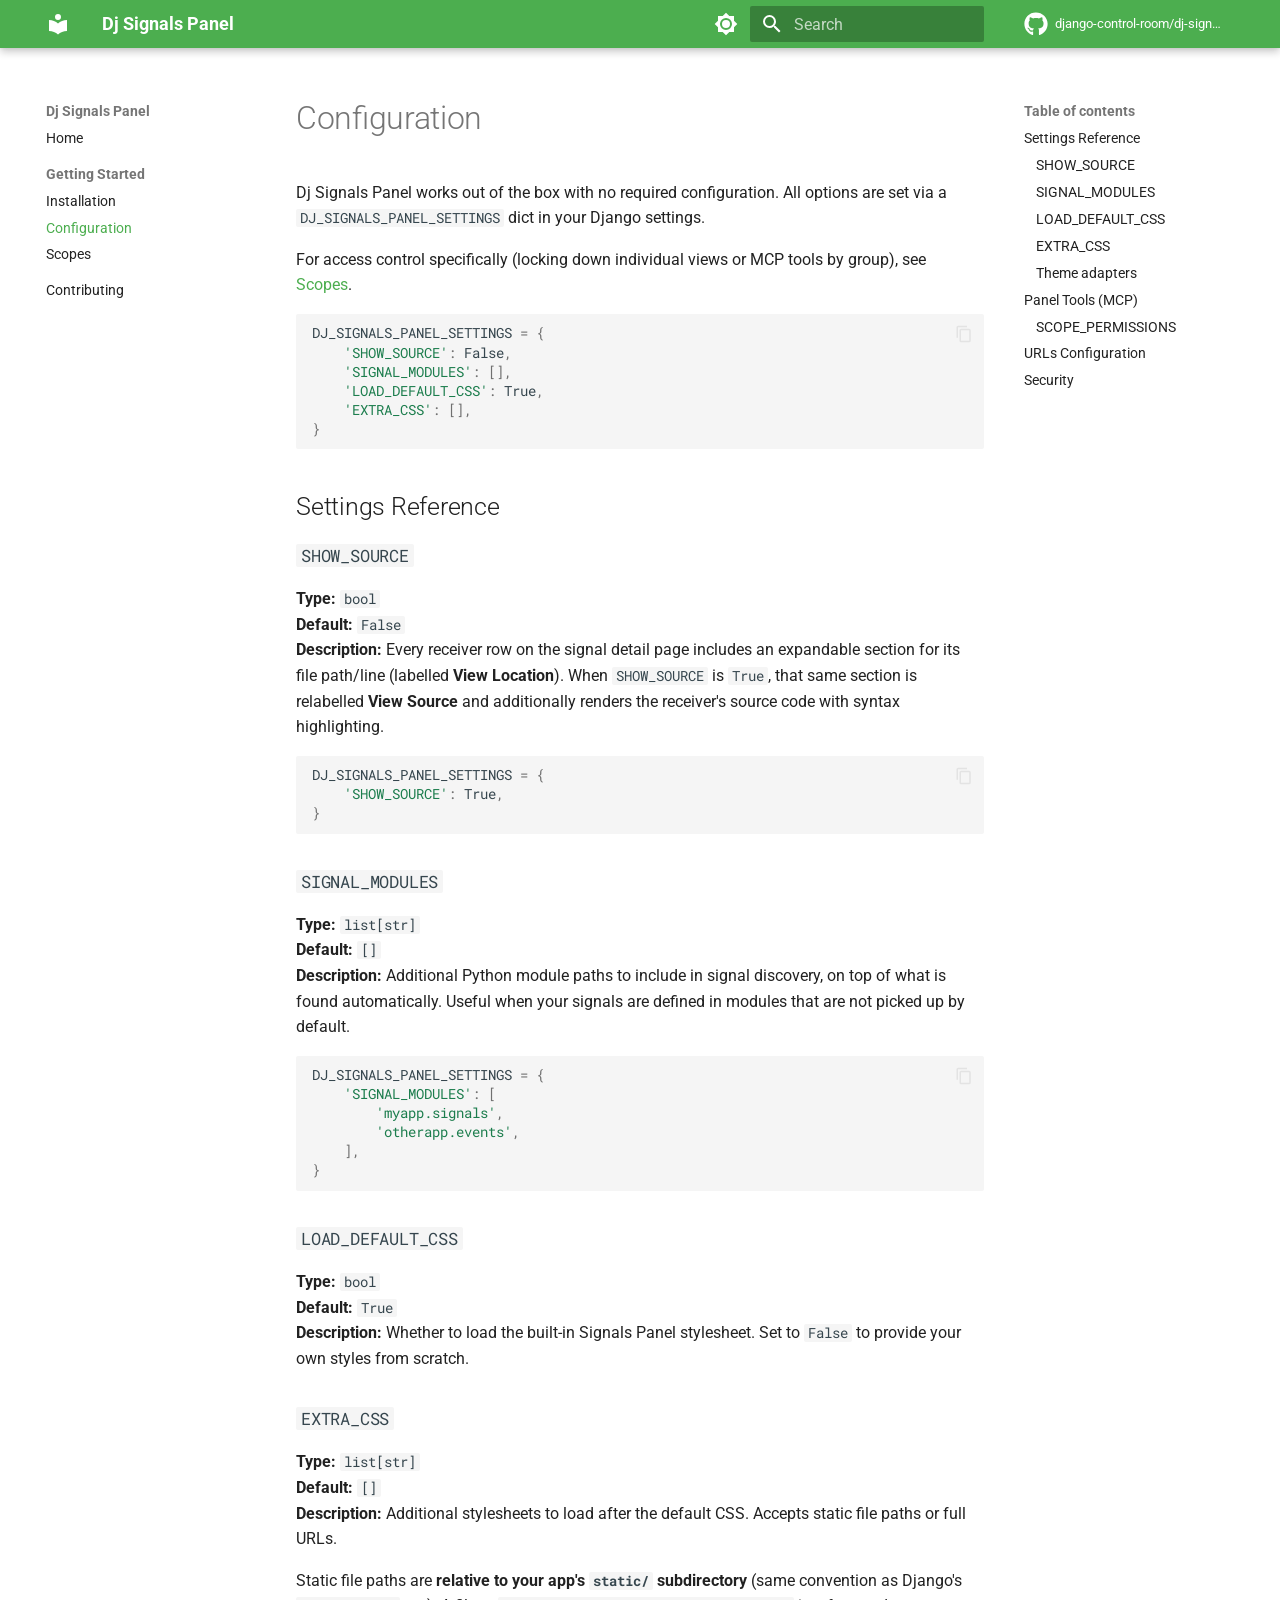
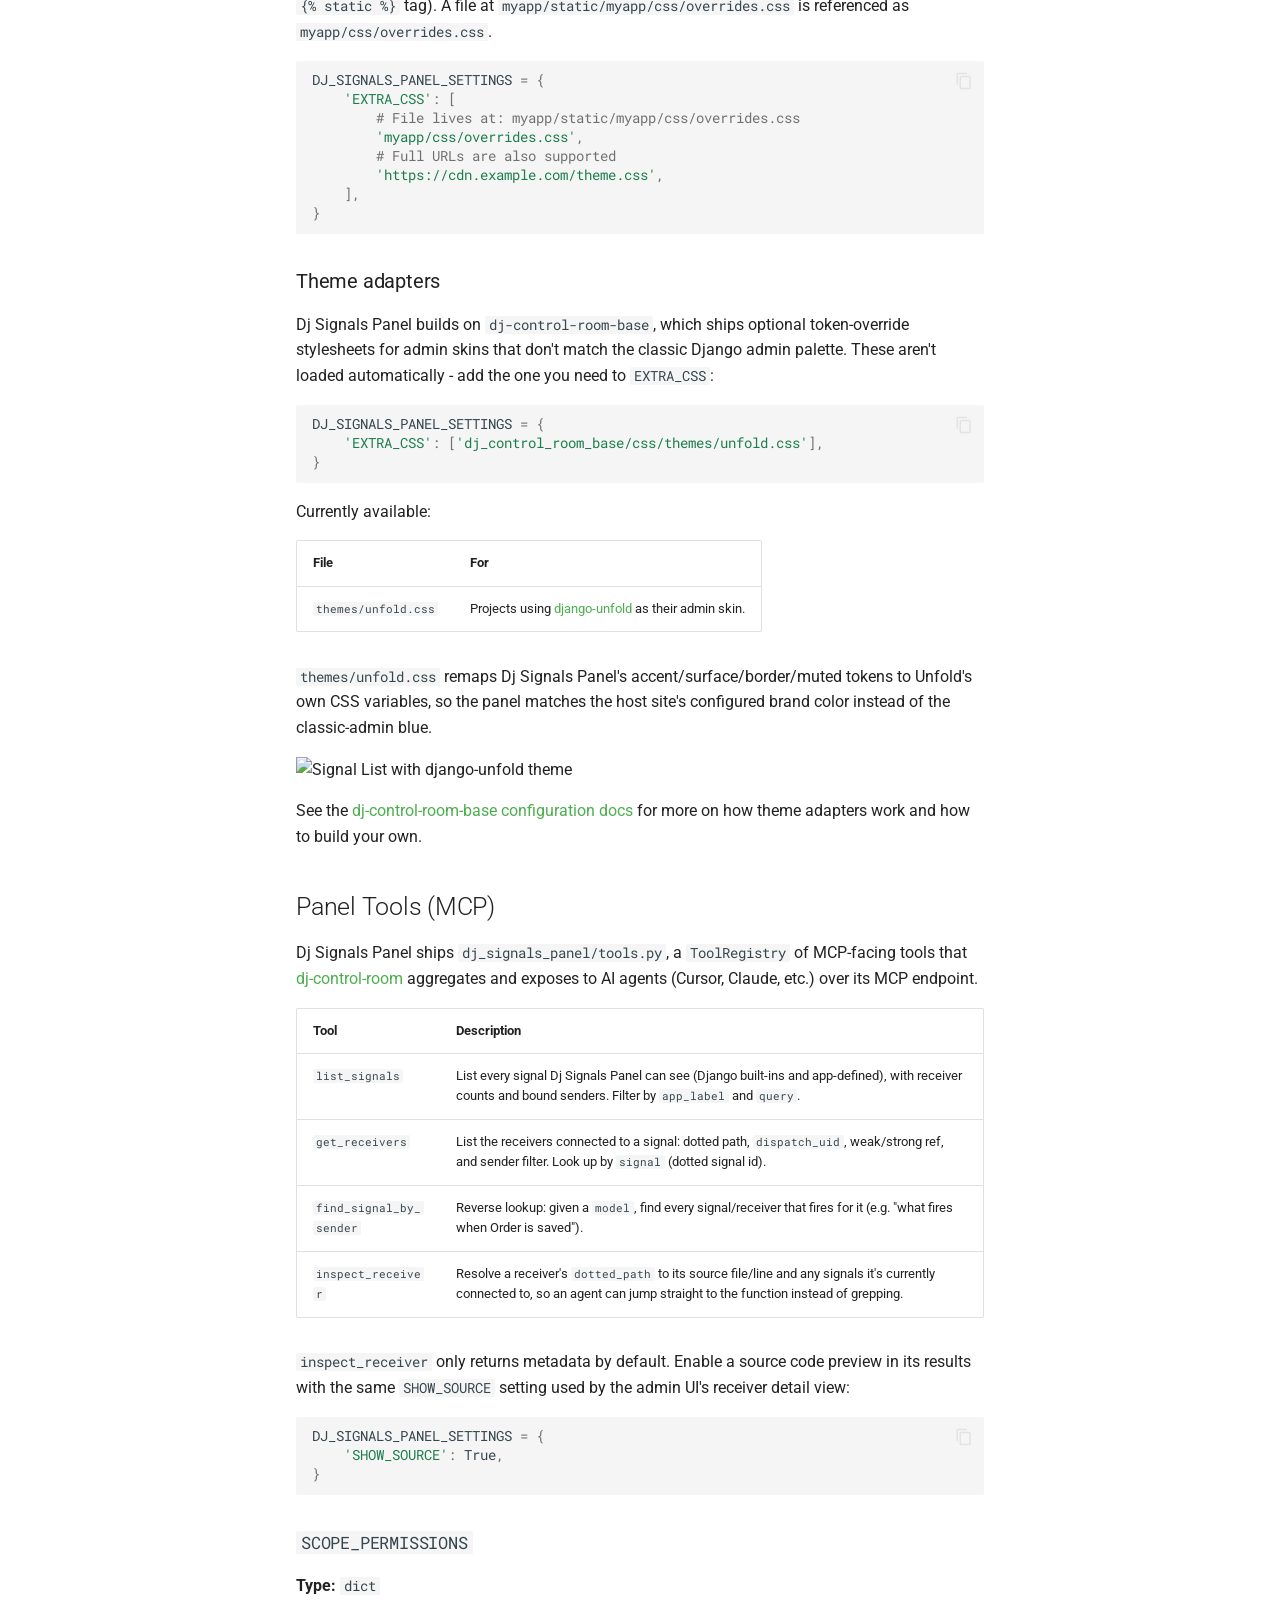
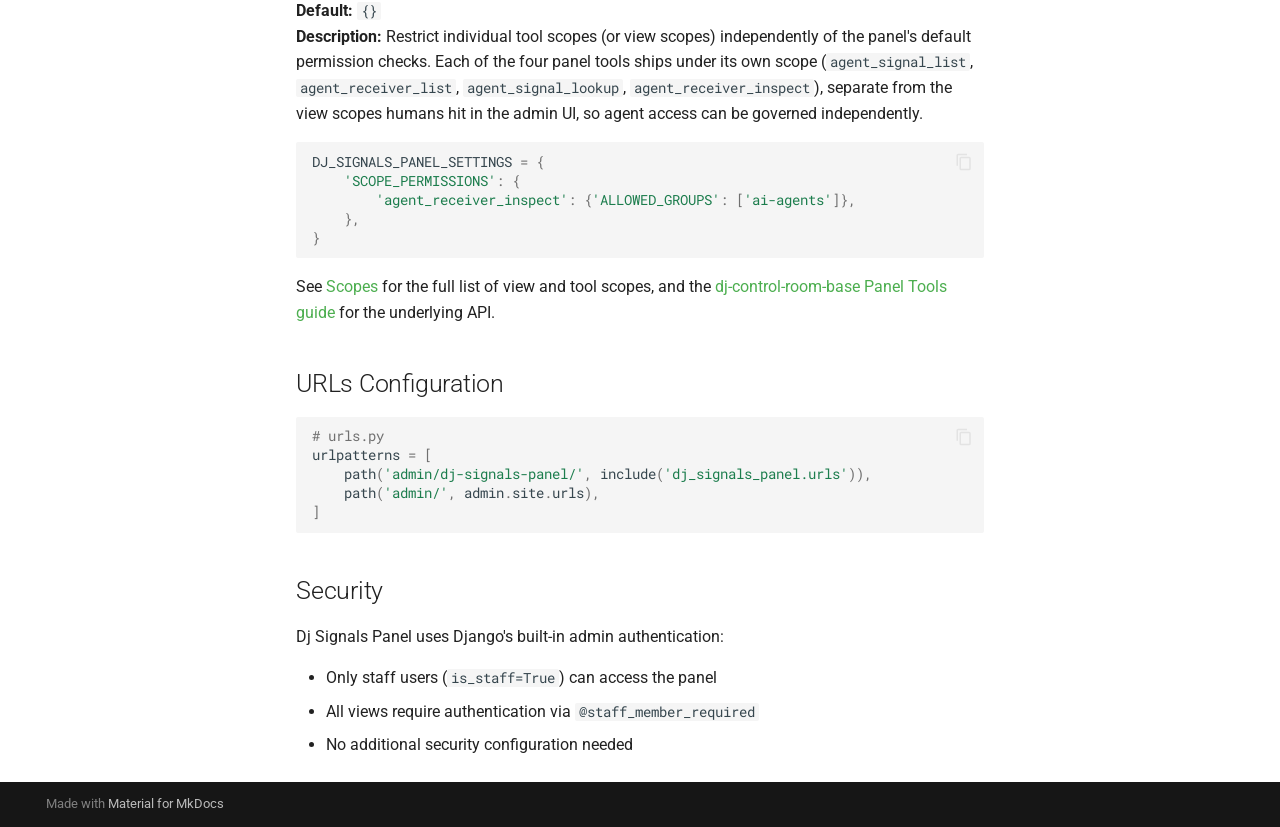
==== commit 7cbad8a9: "Deployed 248c5ee with MkDocs version: 1.6.1" ====
--- a/configuration/index.html
+++ b/configuration/index.html
@@ -18,7 +18,7 @@
         <link rel="prev" href="../installation/">
       
       
-        <link rel="next" href="../development/">
+        <link rel="next" href="../scopes/">
       
       <link rel="icon" href="../assets/images/favicon.png">
       <meta name="generator" content="mkdocs-1.6.1, mkdocs-material-9.1.12">
@@ -394,6 +394,26 @@
 </li>
       
         <li class="md-nav__item">
+  <a href="#panel-tools-mcp" class="md-nav__link">
+    Panel Tools (MCP)
+  </a>
+  
+    <nav class="md-nav" aria-label="Panel Tools (MCP)">
+      <ul class="md-nav__list">
+        
+          <li class="md-nav__item">
+  <a href="#scope_permissions" class="md-nav__link">
+    SCOPE_PERMISSIONS
+  </a>
+  
+</li>
+        
+      </ul>
+    </nav>
+  
+</li>
+      
+        <li class="md-nav__item">
   <a href="#urls-configuration" class="md-nav__link">
     URLs Configuration
   </a>
@@ -416,6 +436,20 @@
 
             
           
+            
+              
+  
+  
+  
+    <li class="md-nav__item">
+      <a href="../scopes/" class="md-nav__link">
+        Scopes
+      </a>
+    </li>
+  
+
+            
+          
         </ul>
       </nav>
     </li>
@@ -430,8 +464,8 @@
   
   
     <li class="md-nav__item">
-      <a href="../development/" class="md-nav__link">
-        Development
+      <a href="../contributing/" class="md-nav__link">
+        Contributing
       </a>
     </li>
   
@@ -512,6 +546,26 @@
 </li>
       
         <li class="md-nav__item">
+  <a href="#panel-tools-mcp" class="md-nav__link">
+    Panel Tools (MCP)
+  </a>
+  
+    <nav class="md-nav" aria-label="Panel Tools (MCP)">
+      <ul class="md-nav__list">
+        
+          <li class="md-nav__item">
+  <a href="#scope_permissions" class="md-nav__link">
+    SCOPE_PERMISSIONS
+  </a>
+  
+</li>
+        
+      </ul>
+    </nav>
+  
+</li>
+      
+        <li class="md-nav__item">
   <a href="#urls-configuration" class="md-nav__link">
     URLs Configuration
   </a>
@@ -545,6 +599,7 @@
 
 <h1 id="configuration">Configuration</h1>
 <p>Dj Signals Panel works out of the box with no required configuration. All options are set via a <code>DJ_SIGNALS_PANEL_SETTINGS</code> dict in your Django settings.</p>
+<p>For access control specifically (locking down individual views or MCP tools by group), see <a href="../scopes/">Scopes</a>.</p>
 <div class="language-python highlight"><pre><span></span><code><span id="__span-0-1"><a id="__codelineno-0-1" name="__codelineno-0-1" href="#__codelineno-0-1"></a><span class="n">DJ_SIGNALS_PANEL_SETTINGS</span> <span class="o">=</span> <span class="p">{</span>
 </span><span id="__span-0-2"><a id="__codelineno-0-2" name="__codelineno-0-2" href="#__codelineno-0-2"></a>    <span class="s1">&#39;SHOW_SOURCE&#39;</span><span class="p">:</span> <span class="kc">False</span><span class="p">,</span>
 </span><span id="__span-0-3"><a id="__codelineno-0-3" name="__codelineno-0-3" href="#__codelineno-0-3"></a>    <span class="s1">&#39;SIGNAL_MODULES&#39;</span><span class="p">:</span> <span class="p">[],</span>
@@ -614,12 +669,56 @@
 <p><code>themes/unfold.css</code> remaps Dj Signals Panel's accent/surface/border/muted tokens to Unfold's own CSS variables, so the panel matches the host site's configured brand color instead of the classic-admin blue.</p>
 <p><img alt="Signal List with django-unfold theme" src="https://raw.githubusercontent.com/django-control-room/dj-signals-panel/main/images/admin_signal_search_unfold.png" /></p>
 <p>See the <a href="https://django-control-room.github.io/dj-control-room-base/configuration/#theme-adapters">dj-control-room-base configuration docs</a> for more on how theme adapters work and how to build your own.</p>
+<h2 id="panel-tools-mcp">Panel Tools (MCP)</h2>
+<p>Dj Signals Panel ships <code>dj_signals_panel/tools.py</code>, a <code>ToolRegistry</code> of MCP-facing tools that <a href="https://github.com/django-control-room/dj-control-room">dj-control-room</a> aggregates and exposes to AI agents (Cursor, Claude, etc.) over its MCP endpoint.</p>
+<table>
+<thead>
+<tr>
+<th>Tool</th>
+<th>Description</th>
+</tr>
+</thead>
+<tbody>
+<tr>
+<td><code>list_signals</code></td>
+<td>List every signal Dj Signals Panel can see (Django built-ins and app-defined), with receiver counts and bound senders. Filter by <code>app_label</code> and <code>query</code>.</td>
+</tr>
+<tr>
+<td><code>get_receivers</code></td>
+<td>List the receivers connected to a signal: dotted path, <code>dispatch_uid</code>, weak/strong ref, and sender filter. Look up by <code>signal</code> (dotted signal id).</td>
+</tr>
+<tr>
+<td><code>find_signal_by_sender</code></td>
+<td>Reverse lookup: given a <code>model</code>, find every signal/receiver that fires for it (e.g. "what fires when Order is saved").</td>
+</tr>
+<tr>
+<td><code>inspect_receiver</code></td>
+<td>Resolve a receiver's <code>dotted_path</code> to its source file/line and any signals it's currently connected to, so an agent can jump straight to the function instead of grepping.</td>
+</tr>
+</tbody>
+</table>
+<p><code>inspect_receiver</code> only returns metadata by default. Enable a source code preview in its results with the same <code>SHOW_SOURCE</code> setting used by the admin UI's receiver detail view:</p>
+<div class="language-python highlight"><pre><span></span><code><span id="__span-5-1"><a id="__codelineno-5-1" name="__codelineno-5-1" href="#__codelineno-5-1"></a><span class="n">DJ_SIGNALS_PANEL_SETTINGS</span> <span class="o">=</span> <span class="p">{</span>
+</span><span id="__span-5-2"><a id="__codelineno-5-2" name="__codelineno-5-2" href="#__codelineno-5-2"></a>    <span class="s1">&#39;SHOW_SOURCE&#39;</span><span class="p">:</span> <span class="kc">True</span><span class="p">,</span>
+</span><span id="__span-5-3"><a id="__codelineno-5-3" name="__codelineno-5-3" href="#__codelineno-5-3"></a><span class="p">}</span>
+</span></code></pre></div>
+<h3 id="scope_permissions"><code>SCOPE_PERMISSIONS</code></h3>
+<p><strong>Type:</strong> <code>dict</code><br />
+<strong>Default:</strong> <code>{}</code><br />
+<strong>Description:</strong> Restrict individual tool scopes (or view scopes) independently of the panel's default permission checks. Each of the four panel tools ships under its own scope (<code>agent_signal_list</code>, <code>agent_receiver_list</code>, <code>agent_signal_lookup</code>, <code>agent_receiver_inspect</code>), separate from the view scopes humans hit in the admin UI, so agent access can be governed independently.</p>
+<div class="language-python highlight"><pre><span></span><code><span id="__span-6-1"><a id="__codelineno-6-1" name="__codelineno-6-1" href="#__codelineno-6-1"></a><span class="n">DJ_SIGNALS_PANEL_SETTINGS</span> <span class="o">=</span> <span class="p">{</span>
+</span><span id="__span-6-2"><a id="__codelineno-6-2" name="__codelineno-6-2" href="#__codelineno-6-2"></a>    <span class="s1">&#39;SCOPE_PERMISSIONS&#39;</span><span class="p">:</span> <span class="p">{</span>
+</span><span id="__span-6-3"><a id="__codelineno-6-3" name="__codelineno-6-3" href="#__codelineno-6-3"></a>        <span class="s1">&#39;agent_receiver_inspect&#39;</span><span class="p">:</span> <span class="p">{</span><span class="s1">&#39;ALLOWED_GROUPS&#39;</span><span class="p">:</span> <span class="p">[</span><span class="s1">&#39;ai-agents&#39;</span><span class="p">]},</span>
+</span><span id="__span-6-4"><a id="__codelineno-6-4" name="__codelineno-6-4" href="#__codelineno-6-4"></a>    <span class="p">},</span>
+</span><span id="__span-6-5"><a id="__codelineno-6-5" name="__codelineno-6-5" href="#__codelineno-6-5"></a><span class="p">}</span>
+</span></code></pre></div>
+<p>See <a href="../scopes/">Scopes</a> for the full list of view and tool scopes, and the <a href="https://django-control-room.github.io/dj-control-room-base/building-panels/#panel-tools">dj-control-room-base Panel Tools guide</a> for the underlying API.</p>
 <h2 id="urls-configuration">URLs Configuration</h2>
-<div class="language-python highlight"><pre><span></span><code><span id="__span-5-1"><a id="__codelineno-5-1" name="__codelineno-5-1" href="#__codelineno-5-1"></a><span class="c1"># urls.py</span>
-</span><span id="__span-5-2"><a id="__codelineno-5-2" name="__codelineno-5-2" href="#__codelineno-5-2"></a><span class="n">urlpatterns</span> <span class="o">=</span> <span class="p">[</span>
-</span><span id="__span-5-3"><a id="__codelineno-5-3" name="__codelineno-5-3" href="#__codelineno-5-3"></a>    <span class="n">path</span><span class="p">(</span><span class="s1">&#39;admin/dj-signals-panel/&#39;</span><span class="p">,</span> <span class="n">include</span><span class="p">(</span><span class="s1">&#39;dj_signals_panel.urls&#39;</span><span class="p">)),</span>
-</span><span id="__span-5-4"><a id="__codelineno-5-4" name="__codelineno-5-4" href="#__codelineno-5-4"></a>    <span class="n">path</span><span class="p">(</span><span class="s1">&#39;admin/&#39;</span><span class="p">,</span> <span class="n">admin</span><span class="o">.</span><span class="n">site</span><span class="o">.</span><span class="n">urls</span><span class="p">),</span>
-</span><span id="__span-5-5"><a id="__codelineno-5-5" name="__codelineno-5-5" href="#__codelineno-5-5"></a><span class="p">]</span>
+<div class="language-python highlight"><pre><span></span><code><span id="__span-7-1"><a id="__codelineno-7-1" name="__codelineno-7-1" href="#__codelineno-7-1"></a><span class="c1"># urls.py</span>
+</span><span id="__span-7-2"><a id="__codelineno-7-2" name="__codelineno-7-2" href="#__codelineno-7-2"></a><span class="n">urlpatterns</span> <span class="o">=</span> <span class="p">[</span>
+</span><span id="__span-7-3"><a id="__codelineno-7-3" name="__codelineno-7-3" href="#__codelineno-7-3"></a>    <span class="n">path</span><span class="p">(</span><span class="s1">&#39;admin/dj-signals-panel/&#39;</span><span class="p">,</span> <span class="n">include</span><span class="p">(</span><span class="s1">&#39;dj_signals_panel.urls&#39;</span><span class="p">)),</span>
+</span><span id="__span-7-4"><a id="__codelineno-7-4" name="__codelineno-7-4" href="#__codelineno-7-4"></a>    <span class="n">path</span><span class="p">(</span><span class="s1">&#39;admin/&#39;</span><span class="p">,</span> <span class="n">admin</span><span class="o">.</span><span class="n">site</span><span class="o">.</span><span class="n">urls</span><span class="p">),</span>
+</span><span id="__span-7-5"><a id="__codelineno-7-5" name="__codelineno-7-5" href="#__codelineno-7-5"></a><span class="p">]</span>
 </span></code></pre></div>
 <h2 id="security">Security</h2>
 <p>Dj Signals Panel uses Django's built-in admin authentication:</p>
